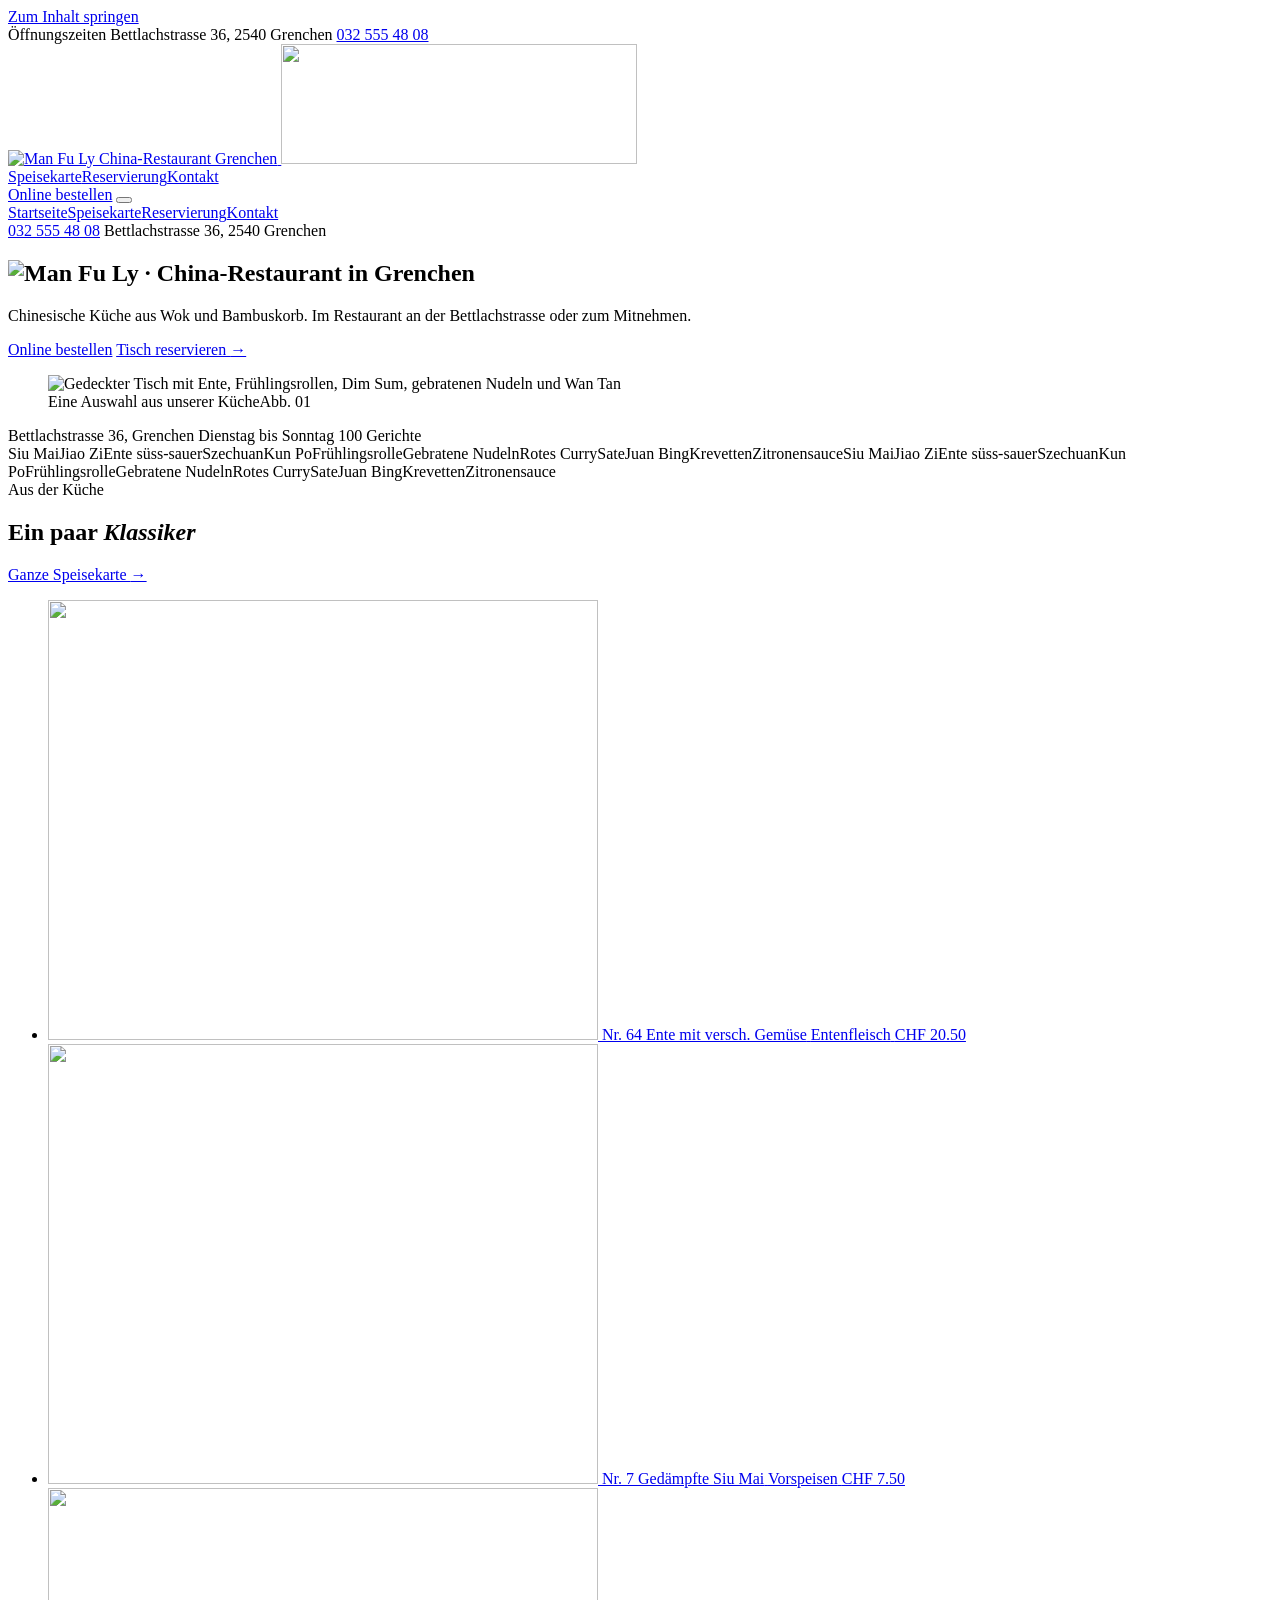
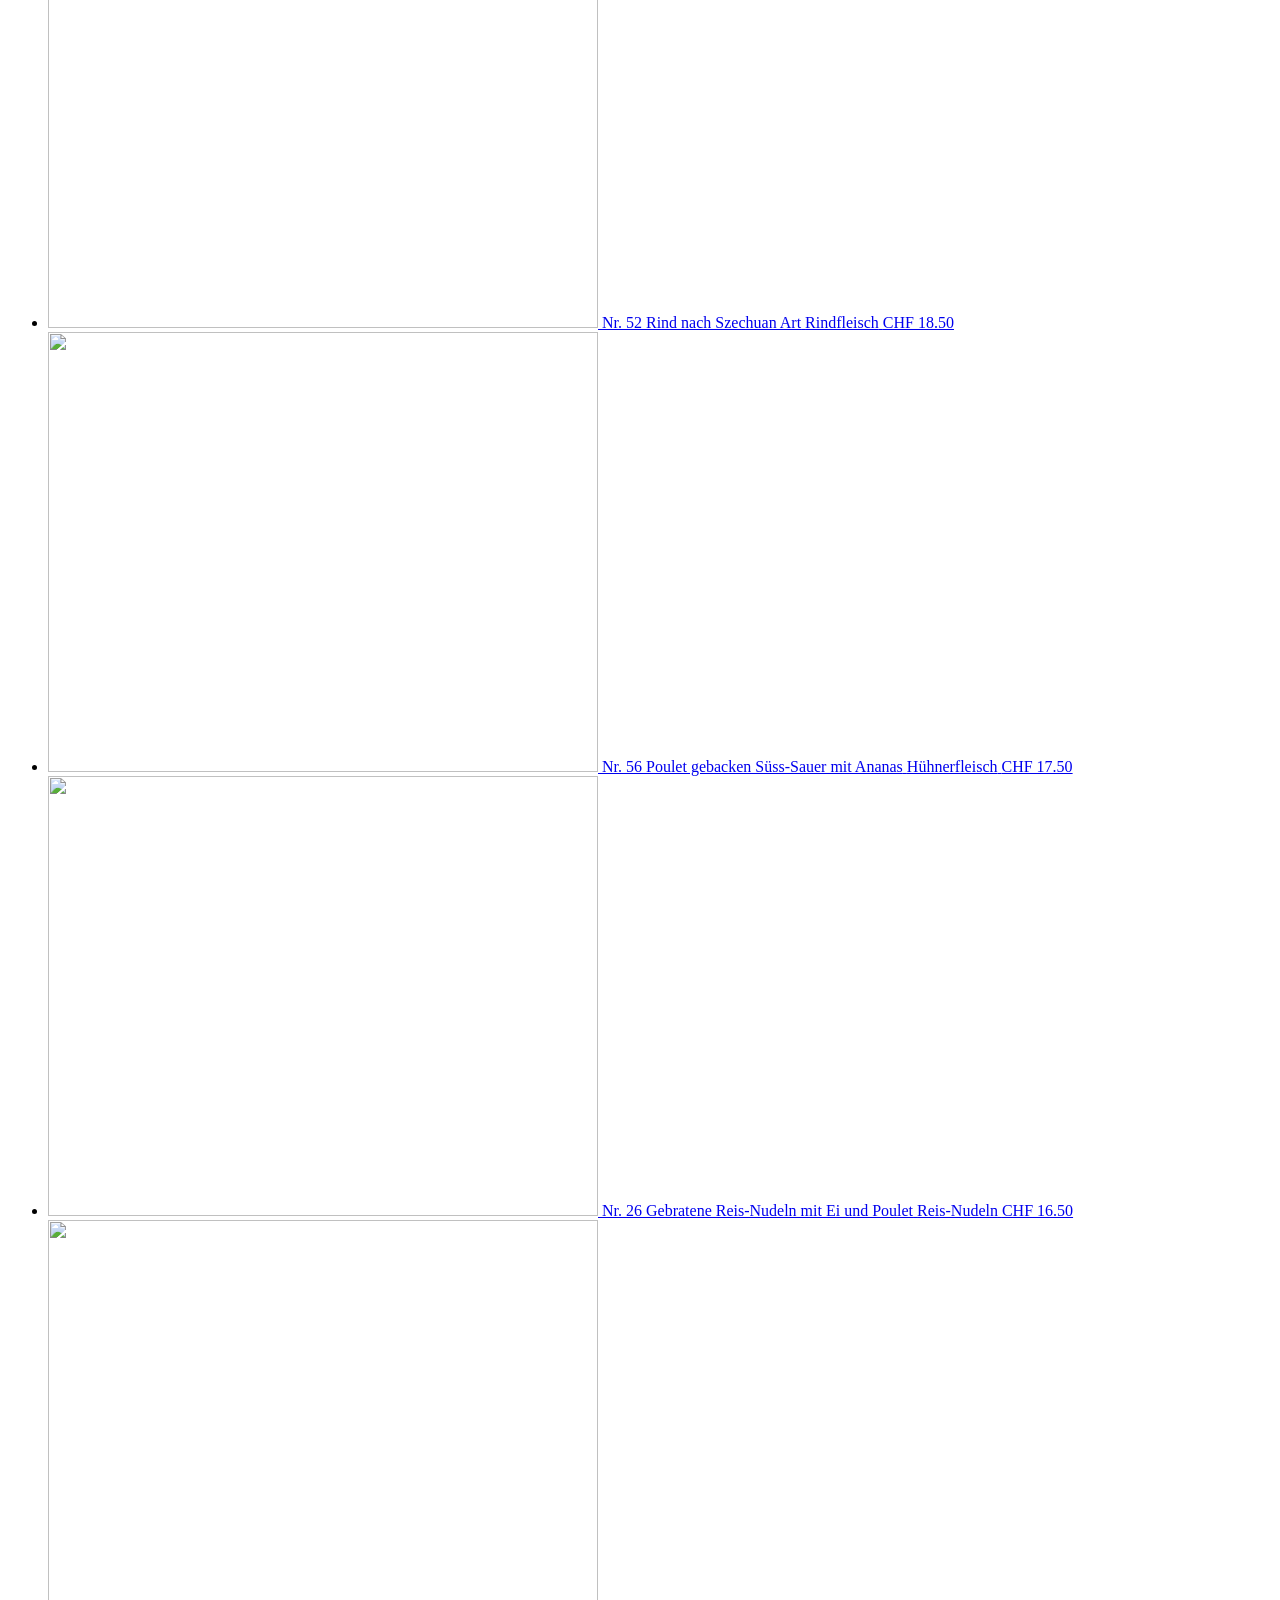
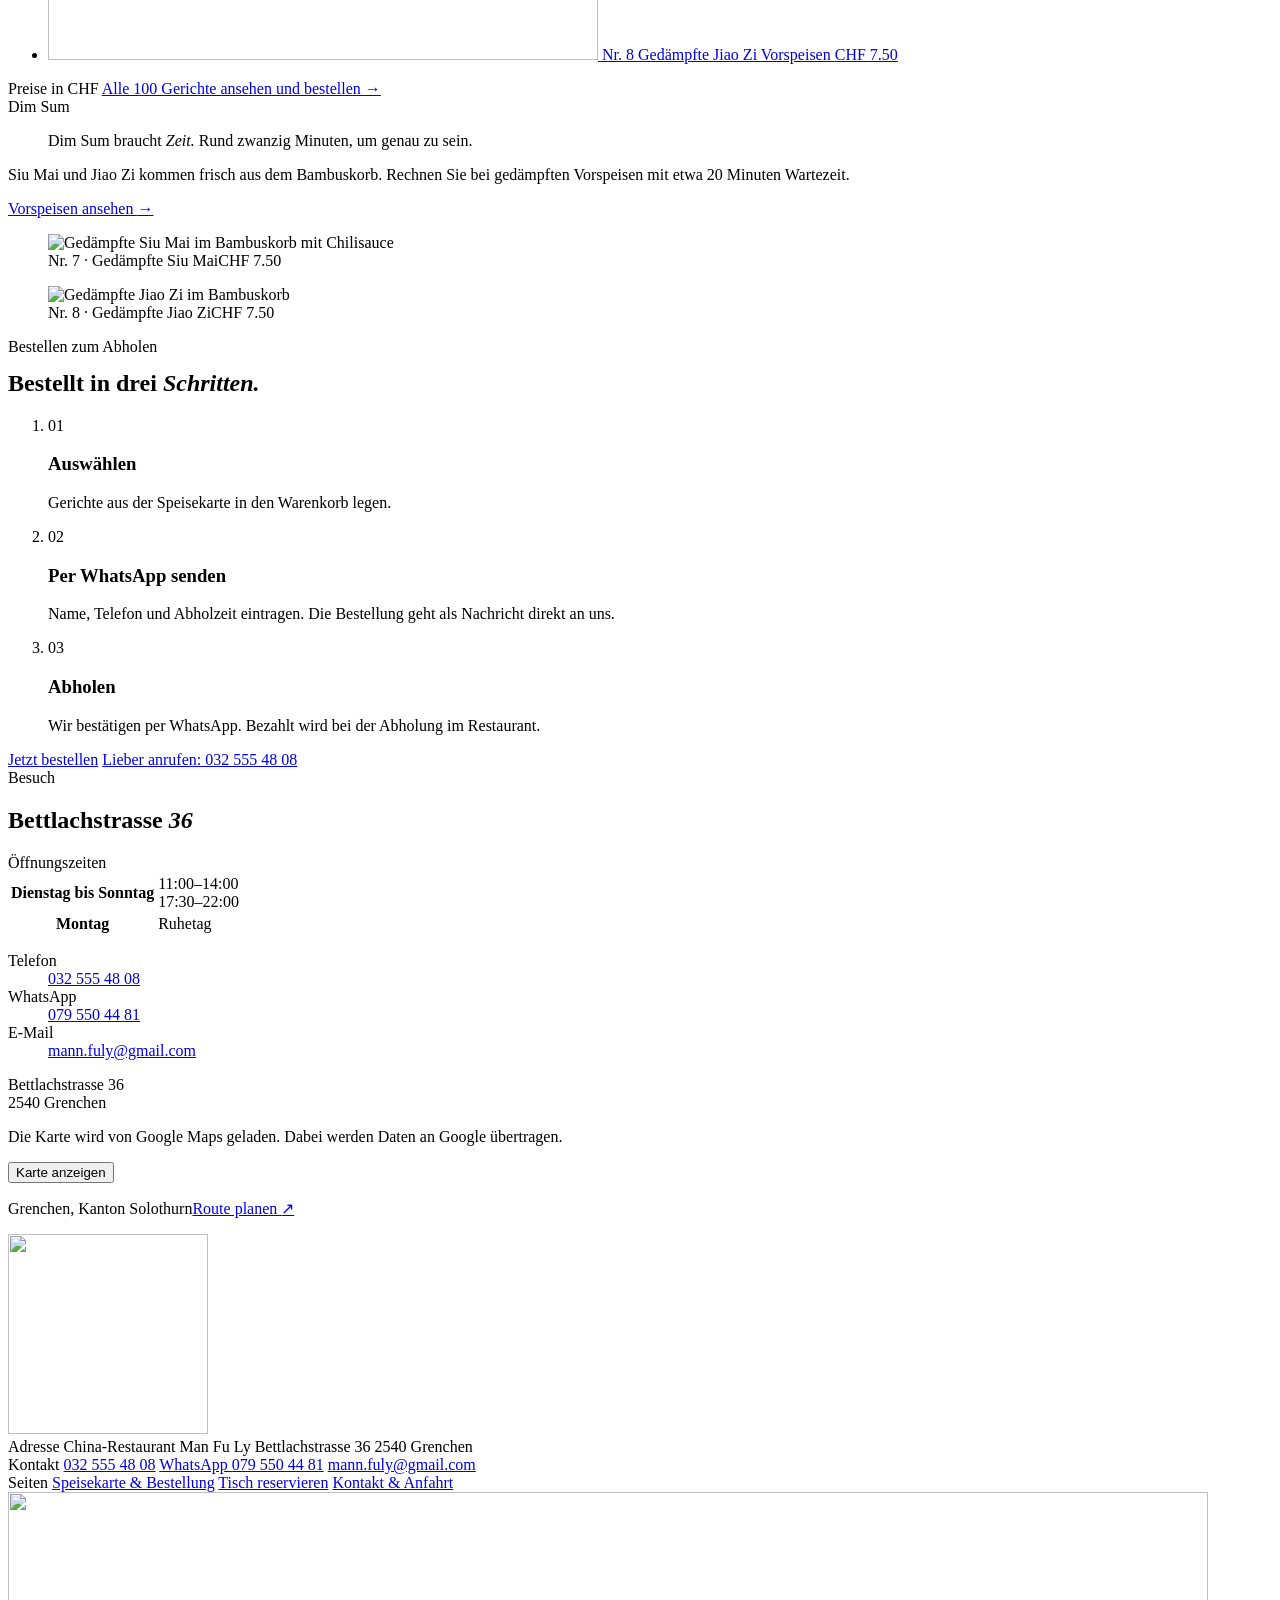
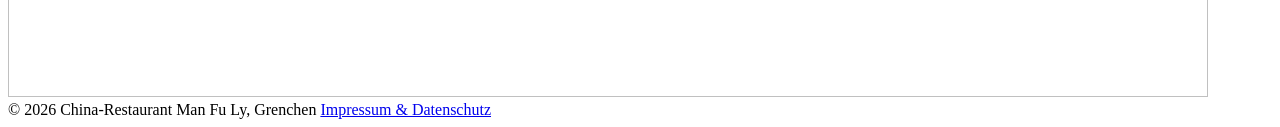
==== site/index.html @ 552e0486 "Redesign manfuly.ch from scratch with WhatsApp ordering Replaces the Hostinger mirror with a hand-bu" ====
<!doctype html>
<html lang="de-CH">
<head>
<meta charset="utf-8">
<meta name="viewport" content="width=device-width, initial-scale=1, viewport-fit=cover">
<title>Man Fu Ly · China-Restaurant in Grenchen</title>
<meta name="description" content="Chinesische Küche aus Wok und Bambuskorb an der Bettlachstrasse 36 in Grenchen. Speisekarte mit 100 Gerichten, online bestellen per WhatsApp und Tisch reservieren.">
<link rel="canonical" href="https://www.manfuly.ch/">
<meta name="theme-color" content="#f5efe4">
<meta property="og:type" content="restaurant">
<meta property="og:site_name" content="Man Fu Ly">
<meta property="og:title" content="Man Fu Ly · China-Restaurant in Grenchen">
<meta property="og:description" content="Chinesische Küche aus Wok und Bambuskorb an der Bettlachstrasse 36 in Grenchen. Speisekarte mit 100 Gerichten, online bestellen per WhatsApp und Tisch reservieren.">
<meta property="og:url" content="https://www.manfuly.ch/">
<meta property="og:image" content="https://www.manfuly.ch/assets/img/og.jpg">
<meta property="og:image:width" content="1200">
<meta property="og:image:height" content="630">
<meta property="og:locale" content="de_CH">
<meta name="twitter:card" content="summary_large_image">
<link rel="icon" href="/favicon.svg" type="image/svg+xml">
<link rel="icon" href="/favicon-32.png" sizes="32x32" type="image/png">
<link rel="apple-touch-icon" href="/apple-touch-icon.png">
<link rel="preload" href="/assets/fonts/fraunces.woff2" as="font" type="font/woff2" crossorigin>
<link rel="preload" href="/assets/fonts/instrument-sans.woff2" as="font" type="font/woff2" crossorigin>
<link rel="stylesheet" href="/assets/css/main.css?v=1">
<script type="application/ld+json">{"@context": "https://schema.org", "@type": "Restaurant", "name": "China-Restaurant Man Fu Ly", "url": "https://www.manfuly.ch/", "image": "https://www.manfuly.ch/assets/img/og.jpg", "logo": "https://www.manfuly.ch/assets/brand/seal.svg", "telephone": "+41325554808", "email": "mann.fuly@gmail.com", "servesCuisine": ["Chinesisch", "Kantonesisch"], "priceRange": "CHF 15–25", "address": {"@type": "PostalAddress", "streetAddress": "Bettlachstrasse 36", "postalCode": "2540", "addressLocality": "Grenchen", "addressRegion": "SO", "addressCountry": "CH"}, "openingHoursSpecification": [{"@type": "OpeningHoursSpecification", "dayOfWeek": ["Tuesday", "Wednesday", "Thursday", "Friday", "Saturday", "Sunday"], "opens": "11:00", "closes": "14:00"}, {"@type": "OpeningHoursSpecification", "dayOfWeek": ["Tuesday", "Wednesday", "Thursday", "Friday", "Saturday", "Sunday"], "opens": "17:30", "closes": "22:00"}], "hasMenu": "https://www.manfuly.ch/speisekarte/", "acceptsReservations": "True"}</script>
</head>
<body>
<a class="skip" href="#main">Zum Inhalt springen</a>
<div class="strip">
  <div class="wrap strip__inner">
    <span class="status" data-status>Öffnungszeiten</span>
    <span class="strip__addr">Bettlachstrasse 36, 2540 Grenchen</span>
    <a href="tel:+41325554808" class="num">032 555 48 08</a>
  </div>
</div>
<header class="header">
  <div class="wrap header__inner">
    <a class="brand" href="/" aria-label="Man Fu Ly, zur Startseite">
      <img src="/assets/brand/logo.svg" alt="Man Fu Ly China-Restaurant Grenchen" width="356" height="120">
      <img class="brand__inv" src="/assets/brand/logo-invers.svg" alt="" width="356" height="120">
    </a>
    <nav class="nav" aria-label="Hauptnavigation"><a href="/speisekarte/">Speisekarte</a><a href="/reservierung/">Reservierung</a><a href="/kontakt/">Kontakt</a></nav>
    <a class="btn header__cta" href="/speisekarte/">Online bestellen</a>
    <button class="menu-btn" type="button" aria-expanded="false" aria-controls="overlay" aria-label="Menü öffnen"><span></span><span></span></button>
  </div>
</header>
<div class="overlay" id="overlay" aria-hidden="true">
  <nav aria-label="Mobile Navigation"><a href="/">Startseite</a><a href="/speisekarte/">Speisekarte</a><a href="/reservierung/">Reservierung</a><a href="/kontakt/">Kontakt</a></nav>
  <div class="overlay__foot">
    <span class="status" data-status></span>
    <a href="tel:+41325554808">032 555 48 08</a>
    <span>Bettlachstrasse 36, 2540 Grenchen</span>
  </div>
</div>
<main id="main">
<section class="hero wrap" aria-label="Willkommen">
  <h1 class="hero__word"><img src="/assets/brand/wordmark.svg" alt="Man Fu Ly" width="1200" height="205"><span class="sr-only"> · China-Restaurant in Grenchen</span></h1>
  <div class="grid hero__row">
    <div class="hero__text">
      <p class="lead">Chinesische Küche aus Wok und Bambuskorb. Im Restaurant an der Bettlachstrasse oder zum Mitnehmen.</p>
      <div class="hero__actions">
        <a class="btn" href="/speisekarte/">Online bestellen</a>
        <a class="link" href="/reservierung/">Tisch reservieren <span class="arrow" aria-hidden="true">→</span></a>
      </div>
    </div>
    <figure class="hero__media">
      <img src="/assets/img/hero.jpg" alt="Gedeckter Tisch mit Ente, Frühlingsrollen, Dim Sum, gebratenen Nudeln und Wan Tan" width="1920" height="1536" fetchpriority="high">
      <figcaption class="caption"><span>Eine Auswahl aus unserer Küche</span><span class="num">Abb. 01</span></figcaption>
    </figure>
    <div class="hero__meta meta">
      <span>Bettlachstrasse 36, Grenchen</span>
      <span class="status" data-status></span>
      <span>Dienstag bis Sonntag</span>
      <span>100 Gerichte</span>
    </div>
  </div>
</section>

<div class="marquee" aria-hidden="true"><div class="marquee__track"><span>Siu Mai</span><span>Jiao Zi</span><span>Ente süss-sauer</span><span>Szechuan</span><span>Kun Po</span><span>Frühlingsrolle</span><span>Gebratene Nudeln</span><span>Rotes Curry</span><span>Sate</span><span>Juan Bing</span><span>Krevetten</span><span>Zitronensauce</span><span>Siu Mai</span><span>Jiao Zi</span><span>Ente süss-sauer</span><span>Szechuan</span><span>Kun Po</span><span>Frühlingsrolle</span><span>Gebratene Nudeln</span><span>Rotes Curry</span><span>Sate</span><span>Juan Bing</span><span>Krevetten</span><span>Zitronensauce</span></div></div>

<section class="section wrap" aria-labelledby="klassiker">
  <div class="grid section__head reveal">
    <span class="meta">Aus der Küche</span>
    <h2 class="h2" id="klassiker">Ein paar <em>Klassiker</em></h2>
    <div class="section__aside"><a class="link" href="/speisekarte/">Ganze Speisekarte <span class="arrow" aria-hidden="true">→</span></a></div>
  </div>
  <ul class="index reveal" data-index>
    <li class="index__row"><a href="/speisekarte/#g-64" data-img="/assets/img/menu/ente-gemuese.jpg">
  <img class="index__thumb" src="/assets/img/menu/ente-gemuese.jpg" alt="" width="550" height="440" loading="lazy">
  <span class="index__nr num">Nr. 64</span>
  <span class="index__name">Ente mit versch. Gemüse</span>
  <span class="index__cat">Entenfleisch</span>
  <span class="index__price num">CHF 20.50</span>
</a></li><li class="index__row"><a href="/speisekarte/#g-7" data-img="/assets/img/menu/siu-mai.jpg">
  <img class="index__thumb" src="/assets/img/menu/siu-mai.jpg" alt="" width="550" height="440" loading="lazy">
  <span class="index__nr num">Nr. 7</span>
  <span class="index__name">Gedämpfte Siu Mai</span>
  <span class="index__cat">Vorspeisen</span>
  <span class="index__price num">CHF 7.50</span>
</a></li><li class="index__row"><a href="/speisekarte/#g-52" data-img="/assets/img/menu/rind-szechuan.jpg">
  <img class="index__thumb" src="/assets/img/menu/rind-szechuan.jpg" alt="" width="550" height="440" loading="lazy">
  <span class="index__nr num">Nr. 52</span>
  <span class="index__name">Rind nach Szechuan Art</span>
  <span class="index__cat">Rindfleisch</span>
  <span class="index__price num">CHF 18.50</span>
</a></li><li class="index__row"><a href="/speisekarte/#g-56" data-img="/assets/img/menu/poulet-suess-sauer.jpg">
  <img class="index__thumb" src="/assets/img/menu/poulet-suess-sauer.jpg" alt="" width="550" height="440" loading="lazy">
  <span class="index__nr num">Nr. 56</span>
  <span class="index__name">Poulet gebacken Süss-Sauer mit Ananas</span>
  <span class="index__cat">Hühnerfleisch</span>
  <span class="index__price num">CHF 17.50</span>
</a></li><li class="index__row"><a href="/speisekarte/#g-26" data-img="/assets/img/menu/reisnudeln-poulet.jpg">
  <img class="index__thumb" src="/assets/img/menu/reisnudeln-poulet.jpg" alt="" width="550" height="440" loading="lazy">
  <span class="index__nr num">Nr. 26</span>
  <span class="index__name">Gebratene Reis-Nudeln mit Ei und Poulet</span>
  <span class="index__cat">Reis-Nudeln</span>
  <span class="index__price num">CHF 16.50</span>
</a></li><li class="index__row"><a href="/speisekarte/#g-8" data-img="/assets/img/menu/jiao-zi.jpg">
  <img class="index__thumb" src="/assets/img/menu/jiao-zi.jpg" alt="" width="550" height="440" loading="lazy">
  <span class="index__nr num">Nr. 8</span>
  <span class="index__name">Gedämpfte Jiao Zi</span>
  <span class="index__cat">Vorspeisen</span>
  <span class="index__price num">CHF 7.50</span>
</a></li>
  </ul>
  <div class="index-more">
    <span class="meta">Preise in CHF</span>
    <a class="link" href="/speisekarte/">Alle 100 Gerichte ansehen und bestellen <span class="arrow" aria-hidden="true">→</span></a>
  </div>
</section>

<section class="section wrap" aria-labelledby="dimsum">
  <div class="grid split">
    <div class="split__quote reveal">
      <span class="meta" id="dimsum">Dim Sum</span>
      <blockquote><p style="margin:14px 0 0">Dim Sum braucht <em>Zeit.</em> Rund zwanzig Minuten, um genau zu sein.</p></blockquote>
      <p class="lead">Siu Mai und Jiao Zi kommen frisch aus dem Bambuskorb. Rechnen Sie bei gedämpften Vorspeisen mit etwa 20 Minuten Wartezeit.</p>
      <p><a class="link" href="/speisekarte/#k-vorspeisen">Vorspeisen ansehen <span class="arrow" aria-hidden="true">→</span></a></p>
    </div>
    <div class="split__media">
      <figure class="reveal">
        <img src="/assets/img/menu/siu-mai.jpg" alt="Gedämpfte Siu Mai im Bambuskorb mit Chilisauce" width="550" height="440" loading="lazy">
        <figcaption class="caption"><span>Nr. 7 · Gedämpfte Siu Mai</span><span class="num">CHF 7.50</span></figcaption>
      </figure>
      <figure class="reveal">
        <img src="/assets/img/menu/jiao-zi.jpg" alt="Gedämpfte Jiao Zi im Bambuskorb" width="550" height="440" loading="lazy">
        <figcaption class="caption"><span>Nr. 8 · Gedämpfte Jiao Zi</span><span class="num">CHF 7.50</span></figcaption>
      </figure>
    </div>
  </div>
</section>

<section class="dark" aria-labelledby="bestellen">
  <div class="wrap">
    <span class="meta">Bestellen zum Abholen</span>
    <h2 class="h2" id="bestellen" style="margin-top:14px">Bestellt in drei <em>Schritten.</em></h2>
    <ol class="steps">
      <li class="reveal"><span class="steps__nr num">01</span><h3>Auswählen</h3><p>Gerichte aus der Speisekarte in den Warenkorb legen.</p></li>
      <li class="reveal"><span class="steps__nr num">02</span><h3>Per WhatsApp senden</h3><p>Name, Telefon und Abholzeit eintragen. Die Bestellung geht als Nachricht direkt an uns.</p></li>
      <li class="reveal"><span class="steps__nr num">03</span><h3>Abholen</h3><p>Wir bestätigen per WhatsApp. Bezahlt wird bei der Abholung im Restaurant.</p></li>
    </ol>
    <div class="hero__actions">
      <a class="btn" href="/speisekarte/">Jetzt bestellen</a>
      <a class="btn btn--ghost" href="tel:+41325554808">Lieber anrufen: 032 555 48 08</a>
    </div>
  </div>
</section>

<section class="section wrap" aria-labelledby="besuch">
  <div class="grid section__head reveal">
    <span class="meta">Besuch</span>
    <h2 class="h2" id="besuch">Bettlachstrasse <em>36</em></h2>
  </div>
  <div class="grid visit">
    <div class="visit__info reveal">
      <span class="meta">Öffnungszeiten</span>
      <table class="hours" data-hours><tbody><tr><th>Dienstag bis Sonntag</th><td>11:00–14:00<br>17:30–22:00</td></tr><tr><th>Montag</th><td>Ruhetag</td></tr></tbody></table>
      <dl class="contact-list">
        <div><dt class="meta">Telefon</dt><dd><a href="tel:+41325554808" class="num">032 555 48 08</a></dd></div>
        <div><dt class="meta">WhatsApp</dt><dd><a href="https://wa.me/41795504481" class="num">079 550 44 81</a></dd></div>
        <div><dt class="meta">E-Mail</dt><dd><a href="mailto:mann.fuly@gmail.com">mann.fuly@gmail.com</a></dd></div>
      </dl>
    </div>
    <div class="visit__map reveal">
      <div class="map" data-map>
        <div class="map__consent">
          <span class="map__pin">Bettlachstrasse 36<br>2540 Grenchen</span>
          <p>Die Karte wird von Google Maps geladen. Dabei werden Daten an Google übertragen.</p>
          <button class="btn btn--ink" type="button">Karte anzeigen</button>
        </div>
      </div>
      <p class="caption"><span>Grenchen, Kanton Solothurn</span><a class="link" href="https://www.google.com/maps/dir/?api=1&destination=China+Restaurant+Man+Fu+Ly+Bettlachstrasse+36+2540+Grenchen" target="_blank" rel="noopener">Route planen <span class="arrow" aria-hidden="true">↗</span></a></p>
    </div>
  </div>
</section>
</main>
<footer class="footer">
  <div class="wrap">
    <div class="grid footer__top">
      <div class="footer__seal"><img src="/assets/brand/seal.svg" alt="" width="200" height="200"></div>
      <div class="footer__col">
        <span class="meta">Adresse</span>
        <span>China-Restaurant Man Fu Ly</span>
        <span>Bettlachstrasse 36</span>
        <span>2540 Grenchen</span>
      </div>
      <div class="footer__col">
        <span class="meta">Kontakt</span>
        <a href="tel:+41325554808">032 555 48 08</a>
        <a href="https://wa.me/41795504481">WhatsApp 079 550 44 81</a>
        <a href="mailto:mann.fuly@gmail.com">mann.fuly@gmail.com</a>
      </div>
      <div class="footer__col">
        <span class="meta">Seiten</span>
        <a href="/speisekarte/">Speisekarte &amp; Bestellung</a>
        <a href="/reservierung/">Tisch reservieren</a>
        <a href="/kontakt/">Kontakt &amp; Anfahrt</a>
      </div>
    </div>
    <div class="footer__word"><img src="/assets/brand/wordmark.svg" alt="" width="1200" height="205" loading="lazy"></div>
    <div class="footer__base">
      <span>© <span data-year>2026</span> China-Restaurant Man Fu Ly, Grenchen</span>
      <span><a href="/impressum/">Impressum &amp; Datenschutz</a></span>
    </div>
  </div>
</footer>
<script src="/assets/js/main.js?v=1"></script>
</body>
</html>
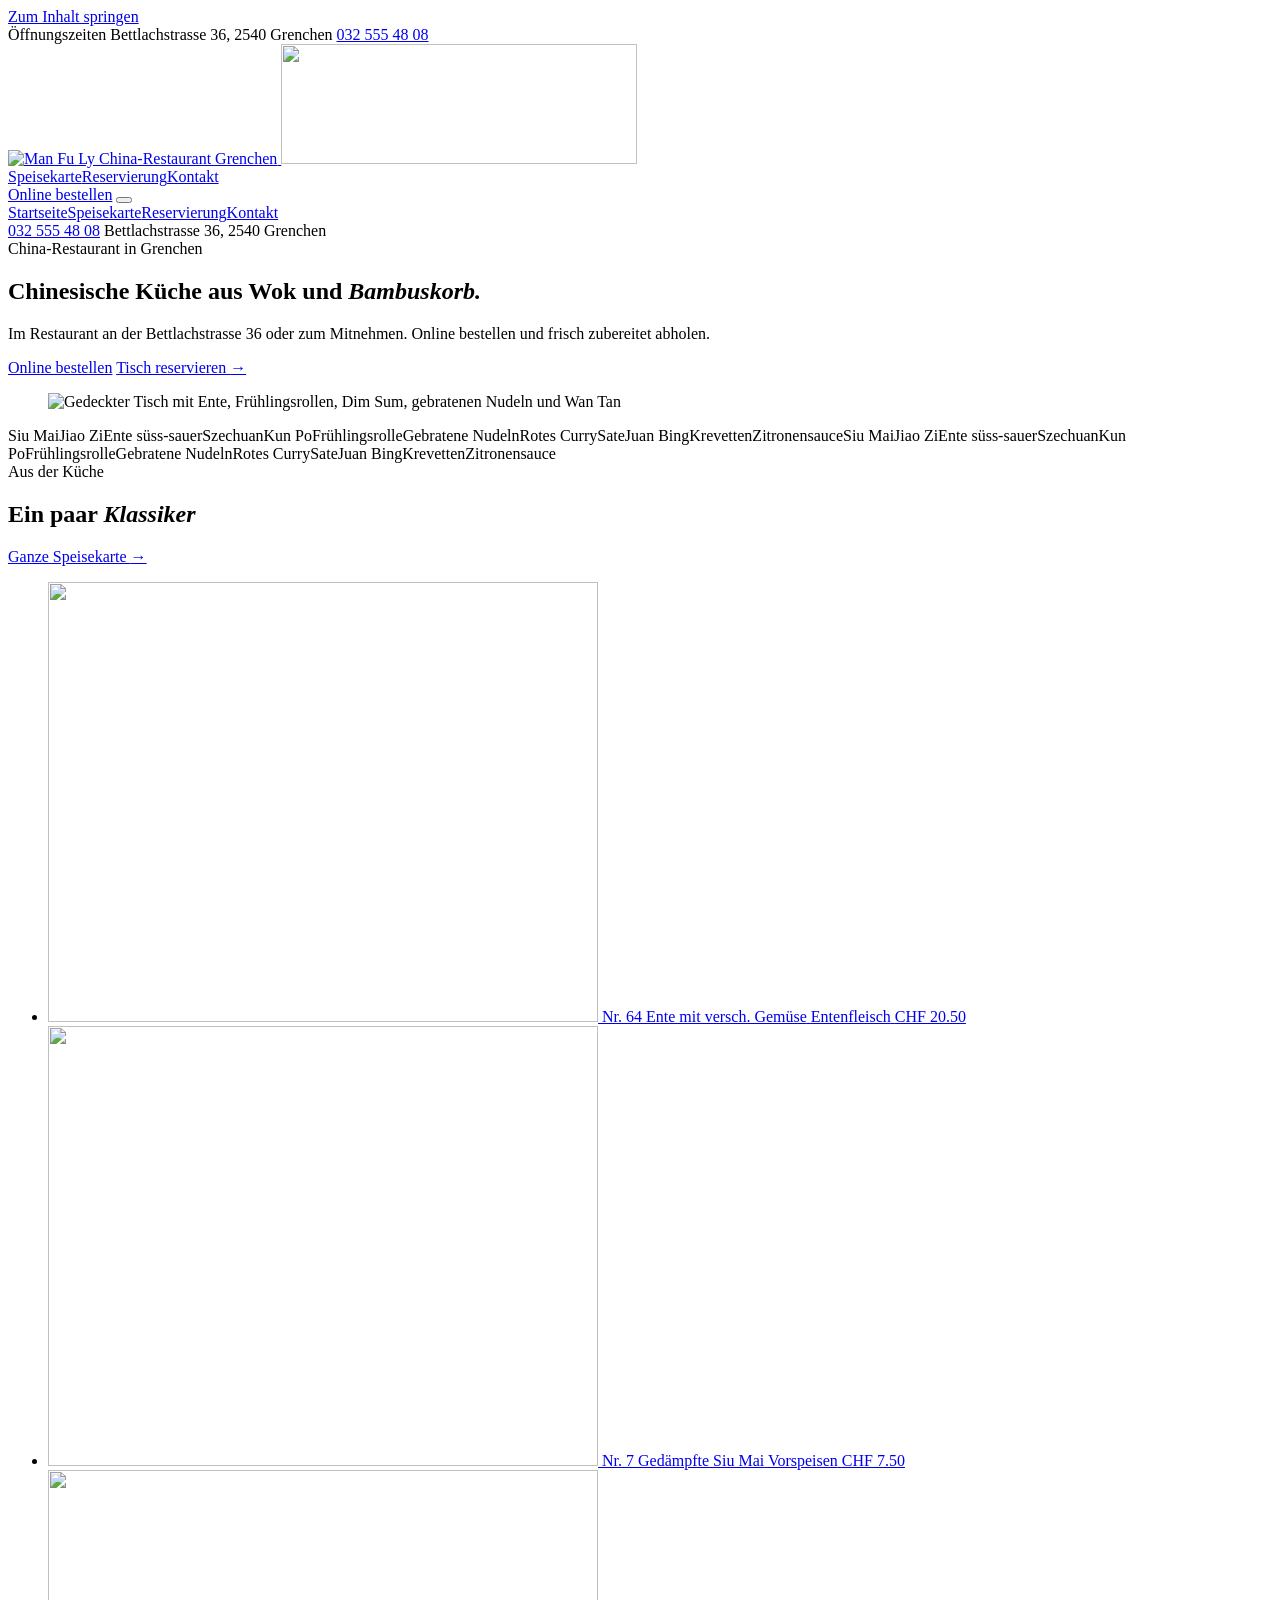
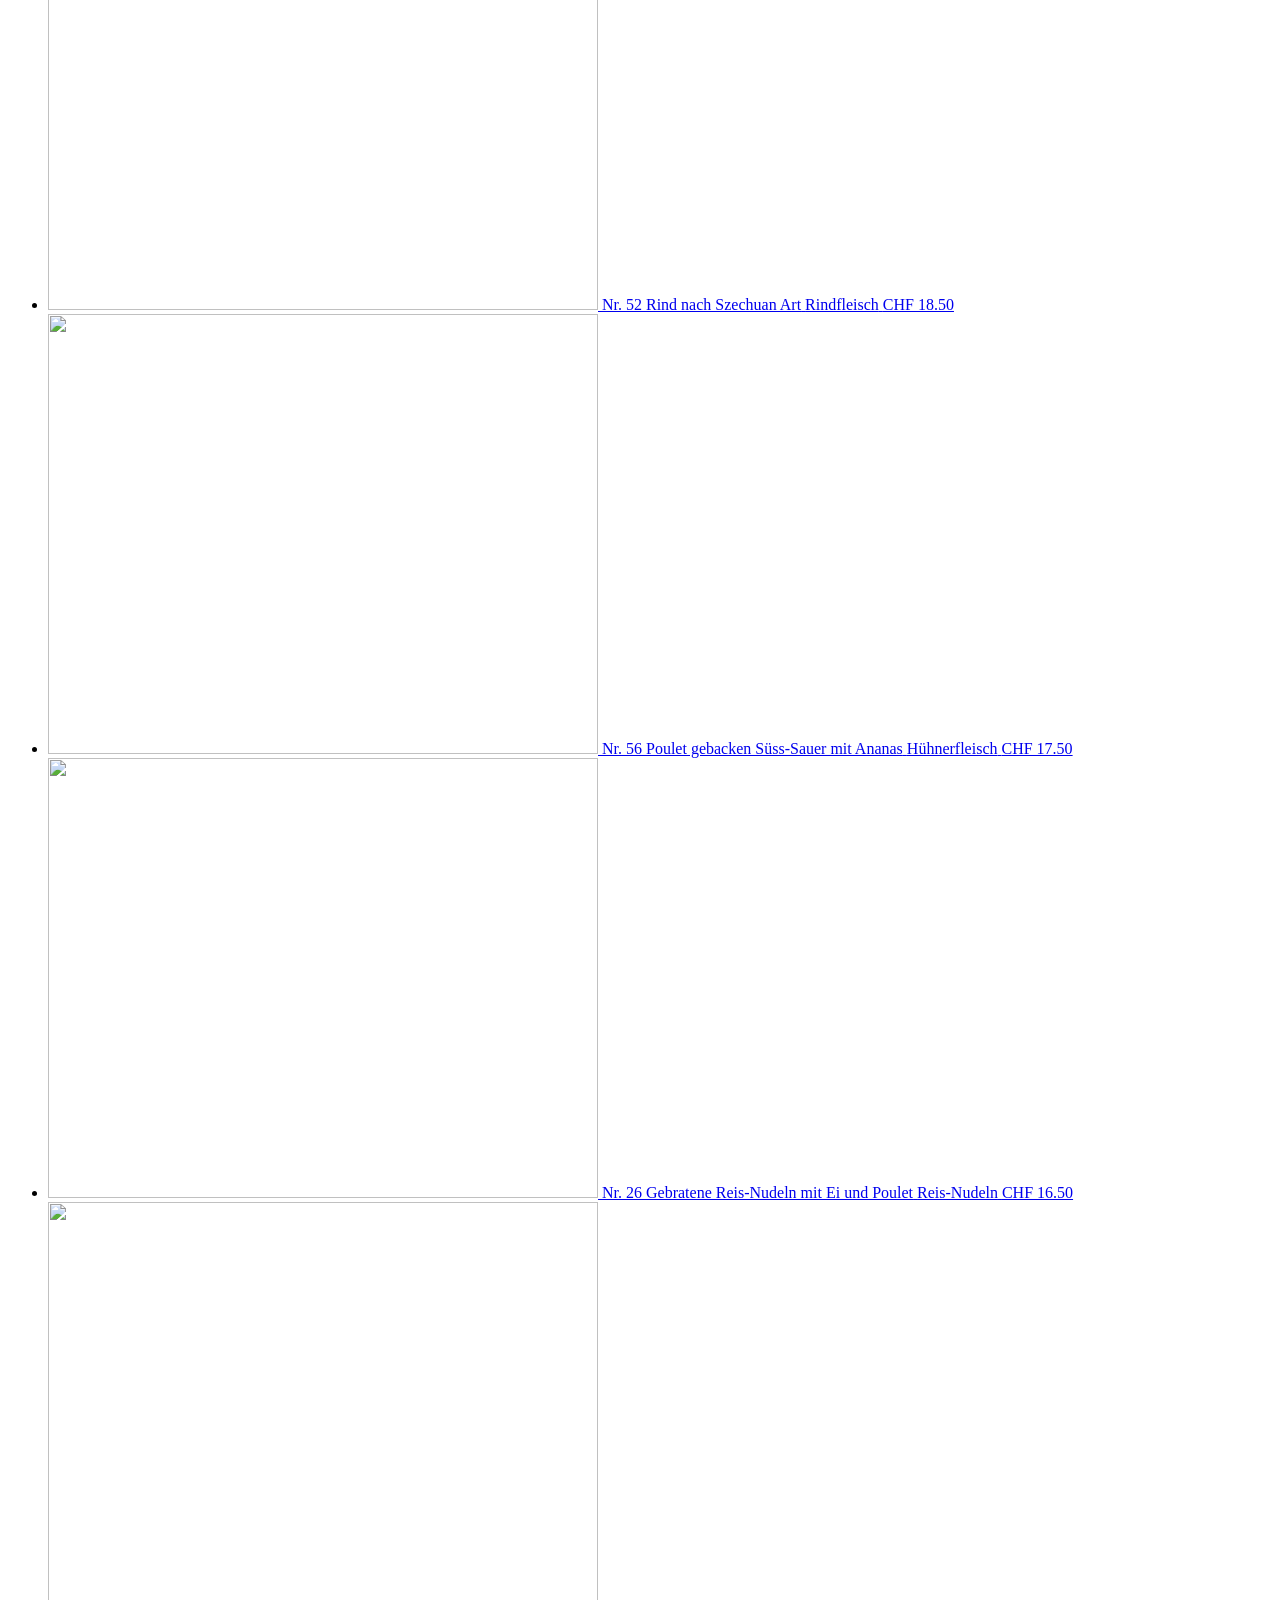
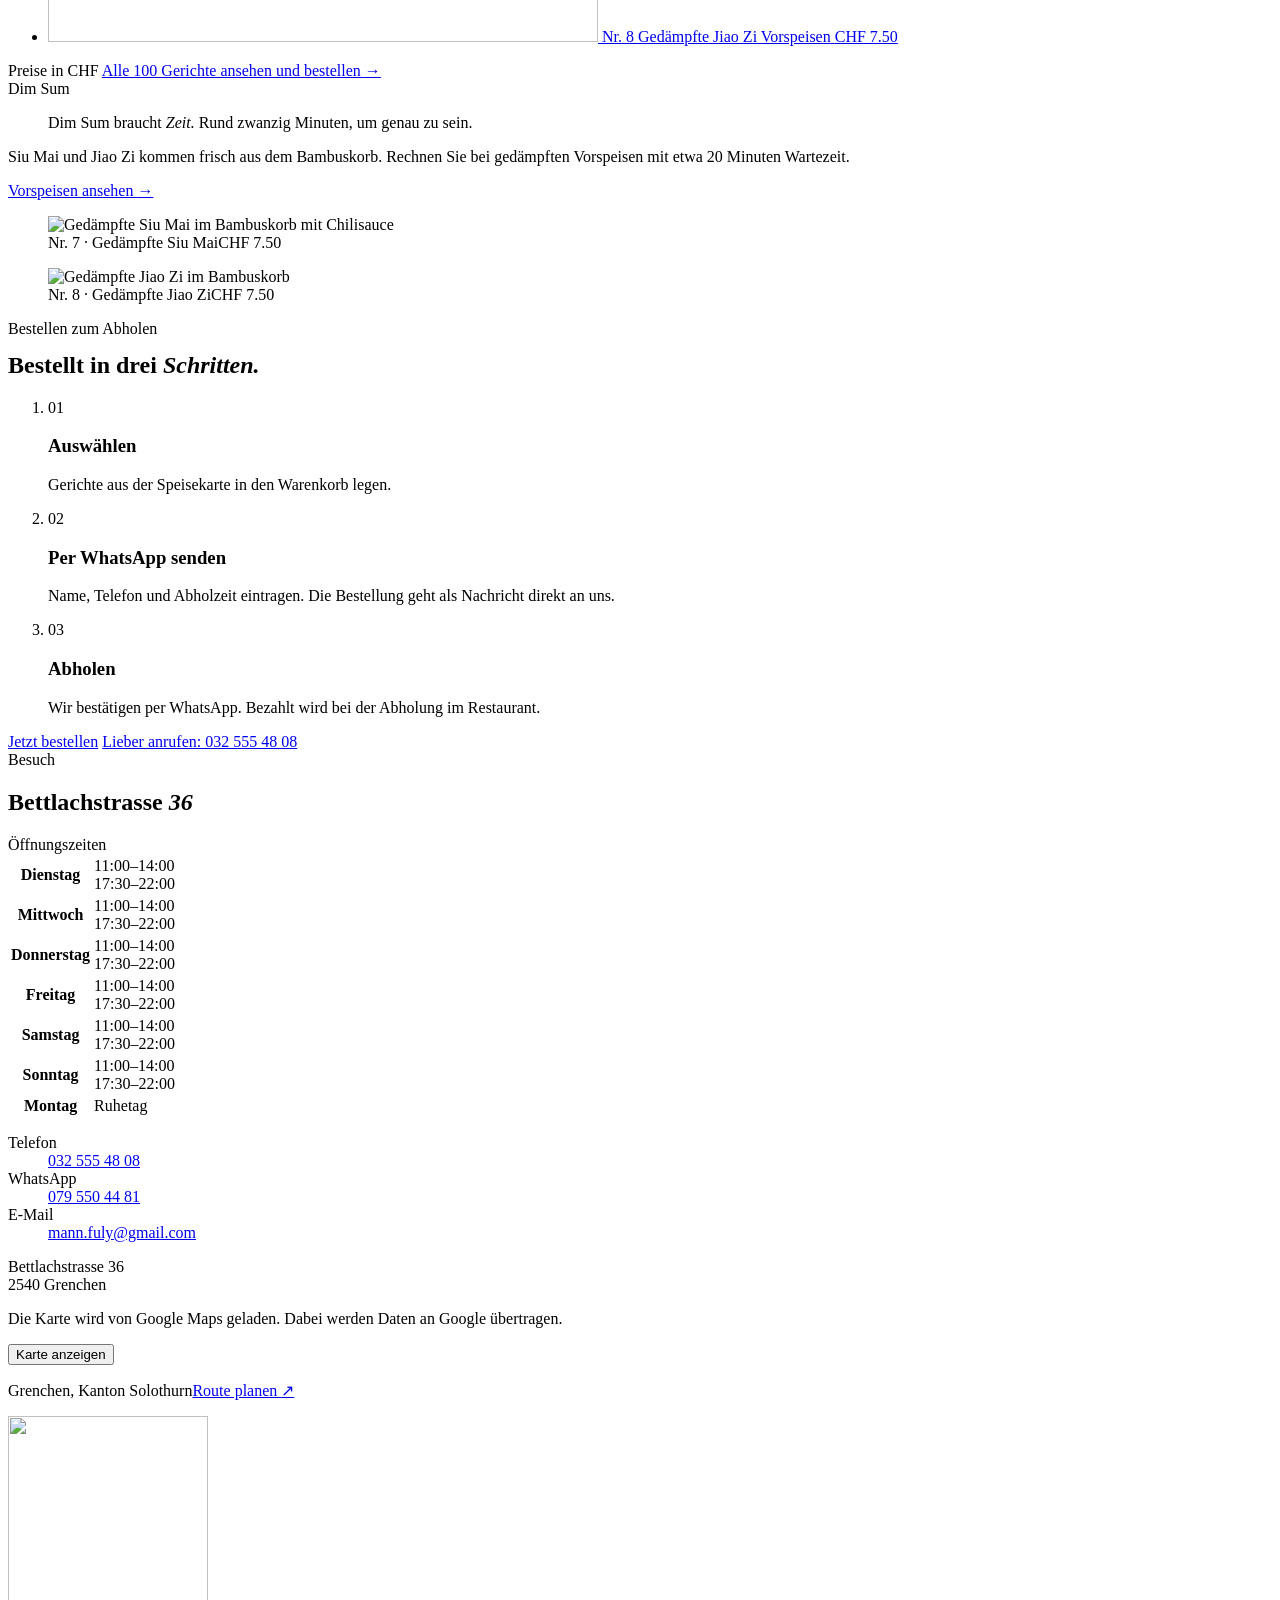
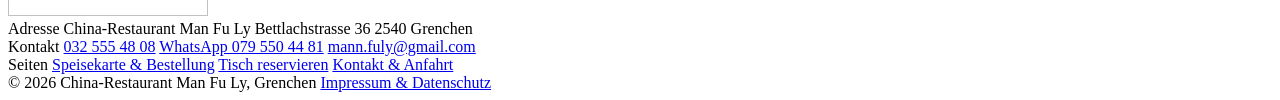
==== commit 4a6b7a3f: "Rework home hero and fix ordering, focus and date bugs - Home: drop the giant wordmark (name was sho" ====
--- a/site/index.html
+++ b/site/index.html
@@ -7,7 +7,7 @@
 <meta name="description" content="Chinesische Küche aus Wok und Bambuskorb an der Bettlachstrasse 36 in Grenchen. Speisekarte mit 100 Gerichten, online bestellen per WhatsApp und Tisch reservieren.">
 <link rel="canonical" href="https://www.manfuly.ch/">
 <meta name="theme-color" content="#f5efe4">
-<meta property="og:type" content="restaurant">
+<meta property="og:type" content="website">
 <meta property="og:site_name" content="Man Fu Ly">
 <meta property="og:title" content="Man Fu Ly · China-Restaurant in Grenchen">
 <meta property="og:description" content="Chinesische Küche aus Wok und Bambuskorb an der Bettlachstrasse 36 in Grenchen. Speisekarte mit 100 Gerichten, online bestellen per WhatsApp und Tisch reservieren.">
@@ -22,7 +22,7 @@
 <link rel="apple-touch-icon" href="/apple-touch-icon.png">
 <link rel="preload" href="/assets/fonts/fraunces.woff2" as="font" type="font/woff2" crossorigin>
 <link rel="preload" href="/assets/fonts/instrument-sans.woff2" as="font" type="font/woff2" crossorigin>
-<link rel="stylesheet" href="/assets/css/main.css?v=1">
+<link rel="stylesheet" href="/assets/css/main.css?v=2">
 <script type="application/ld+json">{"@context": "https://schema.org", "@type": "Restaurant", "name": "China-Restaurant Man Fu Ly", "url": "https://www.manfuly.ch/", "image": "https://www.manfuly.ch/assets/img/og.jpg", "logo": "https://www.manfuly.ch/assets/brand/seal.svg", "telephone": "+41325554808", "email": "mann.fuly@gmail.com", "servesCuisine": ["Chinesisch", "Kantonesisch"], "priceRange": "CHF 15–25", "address": {"@type": "PostalAddress", "streetAddress": "Bettlachstrasse 36", "postalCode": "2540", "addressLocality": "Grenchen", "addressRegion": "SO", "addressCountry": "CH"}, "openingHoursSpecification": [{"@type": "OpeningHoursSpecification", "dayOfWeek": ["Tuesday", "Wednesday", "Thursday", "Friday", "Saturday", "Sunday"], "opens": "11:00", "closes": "14:00"}, {"@type": "OpeningHoursSpecification", "dayOfWeek": ["Tuesday", "Wednesday", "Thursday", "Friday", "Saturday", "Sunday"], "opens": "17:30", "closes": "22:00"}], "hasMenu": "https://www.manfuly.ch/speisekarte/", "acceptsReservations": "True"}</script>
 </head>
 <body>
@@ -31,7 +31,7 @@
   <div class="wrap strip__inner">
     <span class="status" data-status>Öffnungszeiten</span>
     <span class="strip__addr">Bettlachstrasse 36, 2540 Grenchen</span>
-    <a href="tel:+41325554808" class="num">032 555 48 08</a>
+    <a href="tel:+41325554808" class="num strip__phone">032 555 48 08</a>
   </div>
 </div>
 <header class="header">
@@ -54,26 +54,20 @@
   </div>
 </div>
 <main id="main">
-<section class="hero wrap" aria-label="Willkommen">
-  <h1 class="hero__word"><img src="/assets/brand/wordmark.svg" alt="Man Fu Ly" width="1200" height="205"><span class="sr-only"> · China-Restaurant in Grenchen</span></h1>
+<section class="hero wrap" aria-labelledby="hero-title">
   <div class="grid hero__row">
     <div class="hero__text">
-      <p class="lead">Chinesische Küche aus Wok und Bambuskorb. Im Restaurant an der Bettlachstrasse oder zum Mitnehmen.</p>
+      <span class="meta">China-Restaurant in Grenchen</span>
+      <h1 class="hero__title" id="hero-title">Chinesische Küche aus Wok und <em>Bambuskorb.</em></h1>
+      <p class="lead">Im Restaurant an der Bettlachstrasse 36 oder zum Mitnehmen. Online bestellen und frisch zubereitet abholen.</p>
       <div class="hero__actions">
         <a class="btn" href="/speisekarte/">Online bestellen</a>
         <a class="link" href="/reservierung/">Tisch reservieren <span class="arrow" aria-hidden="true">→</span></a>
       </div>
     </div>
     <figure class="hero__media">
-      <img src="/assets/img/hero.jpg" alt="Gedeckter Tisch mit Ente, Frühlingsrollen, Dim Sum, gebratenen Nudeln und Wan Tan" width="1920" height="1536" fetchpriority="high">
-      <figcaption class="caption"><span>Eine Auswahl aus unserer Küche</span><span class="num">Abb. 01</span></figcaption>
+      <img src="/assets/img/hero-1200.jpg" srcset="/assets/img/hero-800.jpg 800w, /assets/img/hero-1200.jpg 1200w, /assets/img/hero.jpg 1920w" sizes="(min-width: 900px) 50vw, 100vw" alt="Gedeckter Tisch mit Ente, Frühlingsrollen, Dim Sum, gebratenen Nudeln und Wan Tan" width="1920" height="1536" fetchpriority="high">
     </figure>
-    <div class="hero__meta meta">
-      <span>Bettlachstrasse 36, Grenchen</span>
-      <span class="status" data-status></span>
-      <span>Dienstag bis Sonntag</span>
-      <span>100 Gerichte</span>
-    </div>
   </div>
 </section>
 
@@ -175,7 +169,7 @@
   <div class="grid visit">
     <div class="visit__info reveal">
       <span class="meta">Öffnungszeiten</span>
-      <table class="hours" data-hours><tbody><tr><th>Dienstag bis Sonntag</th><td>11:00–14:00<br>17:30–22:00</td></tr><tr><th>Montag</th><td>Ruhetag</td></tr></tbody></table>
+      <table class="hours" data-hours><tbody><tr><th scope="row">Dienstag</th><td>11:00–14:00<br>17:30–22:00</td></tr><tr><th scope="row">Mittwoch</th><td>11:00–14:00<br>17:30–22:00</td></tr><tr><th scope="row">Donnerstag</th><td>11:00–14:00<br>17:30–22:00</td></tr><tr><th scope="row">Freitag</th><td>11:00–14:00<br>17:30–22:00</td></tr><tr><th scope="row">Samstag</th><td>11:00–14:00<br>17:30–22:00</td></tr><tr><th scope="row">Sonntag</th><td>11:00–14:00<br>17:30–22:00</td></tr><tr><th scope="row">Montag</th><td><span class="closed">Ruhetag</span></td></tr></tbody></table>
       <dl class="contact-list">
         <div><dt class="meta">Telefon</dt><dd><a href="tel:+41325554808" class="num">032 555 48 08</a></dd></div>
         <div><dt class="meta">WhatsApp</dt><dd><a href="https://wa.me/41795504481" class="num">079 550 44 81</a></dd></div>
@@ -218,13 +212,12 @@
         <a href="/kontakt/">Kontakt &amp; Anfahrt</a>
       </div>
     </div>
-    <div class="footer__word"><img src="/assets/brand/wordmark.svg" alt="" width="1200" height="205" loading="lazy"></div>
     <div class="footer__base">
       <span>© <span data-year>2026</span> China-Restaurant Man Fu Ly, Grenchen</span>
       <span><a href="/impressum/">Impressum &amp; Datenschutz</a></span>
     </div>
   </div>
 </footer>
-<script src="/assets/js/main.js?v=1"></script>
+<script src="/assets/js/main.js?v=2"></script>
 </body>
 </html>
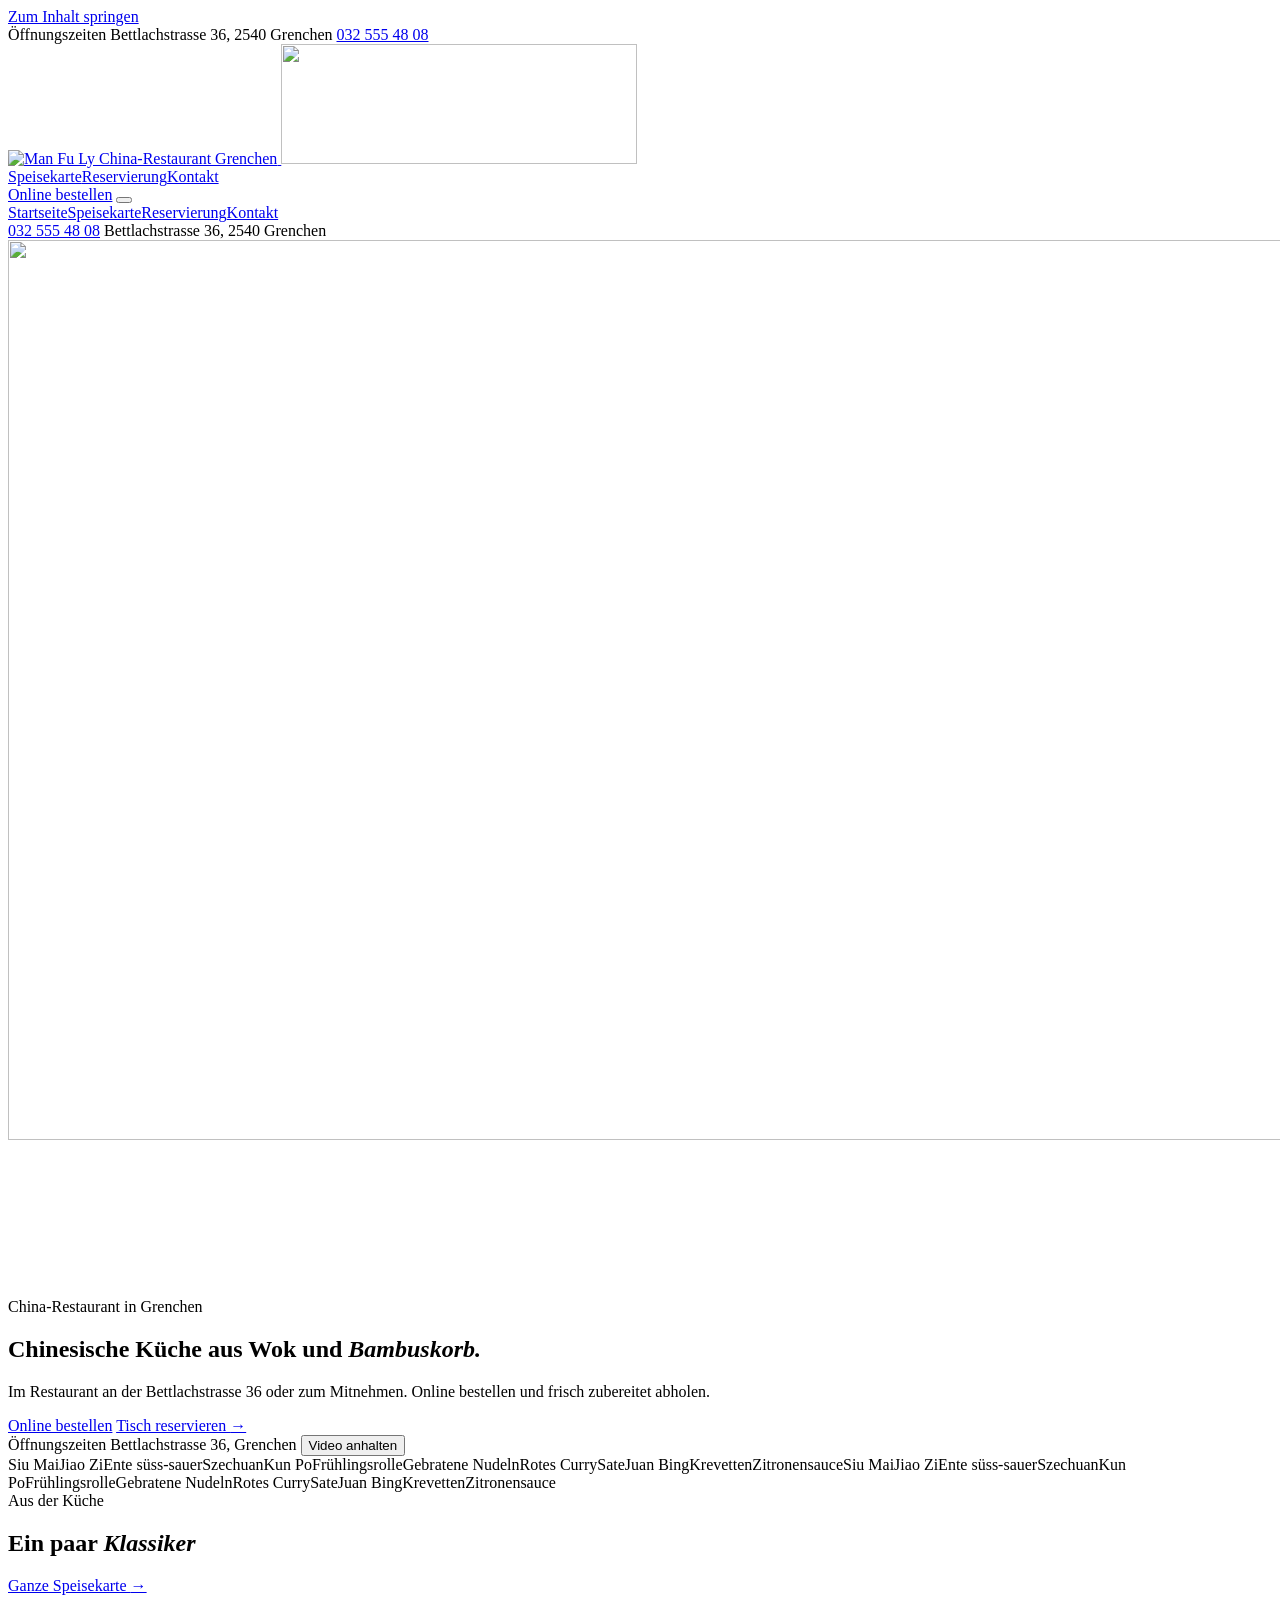
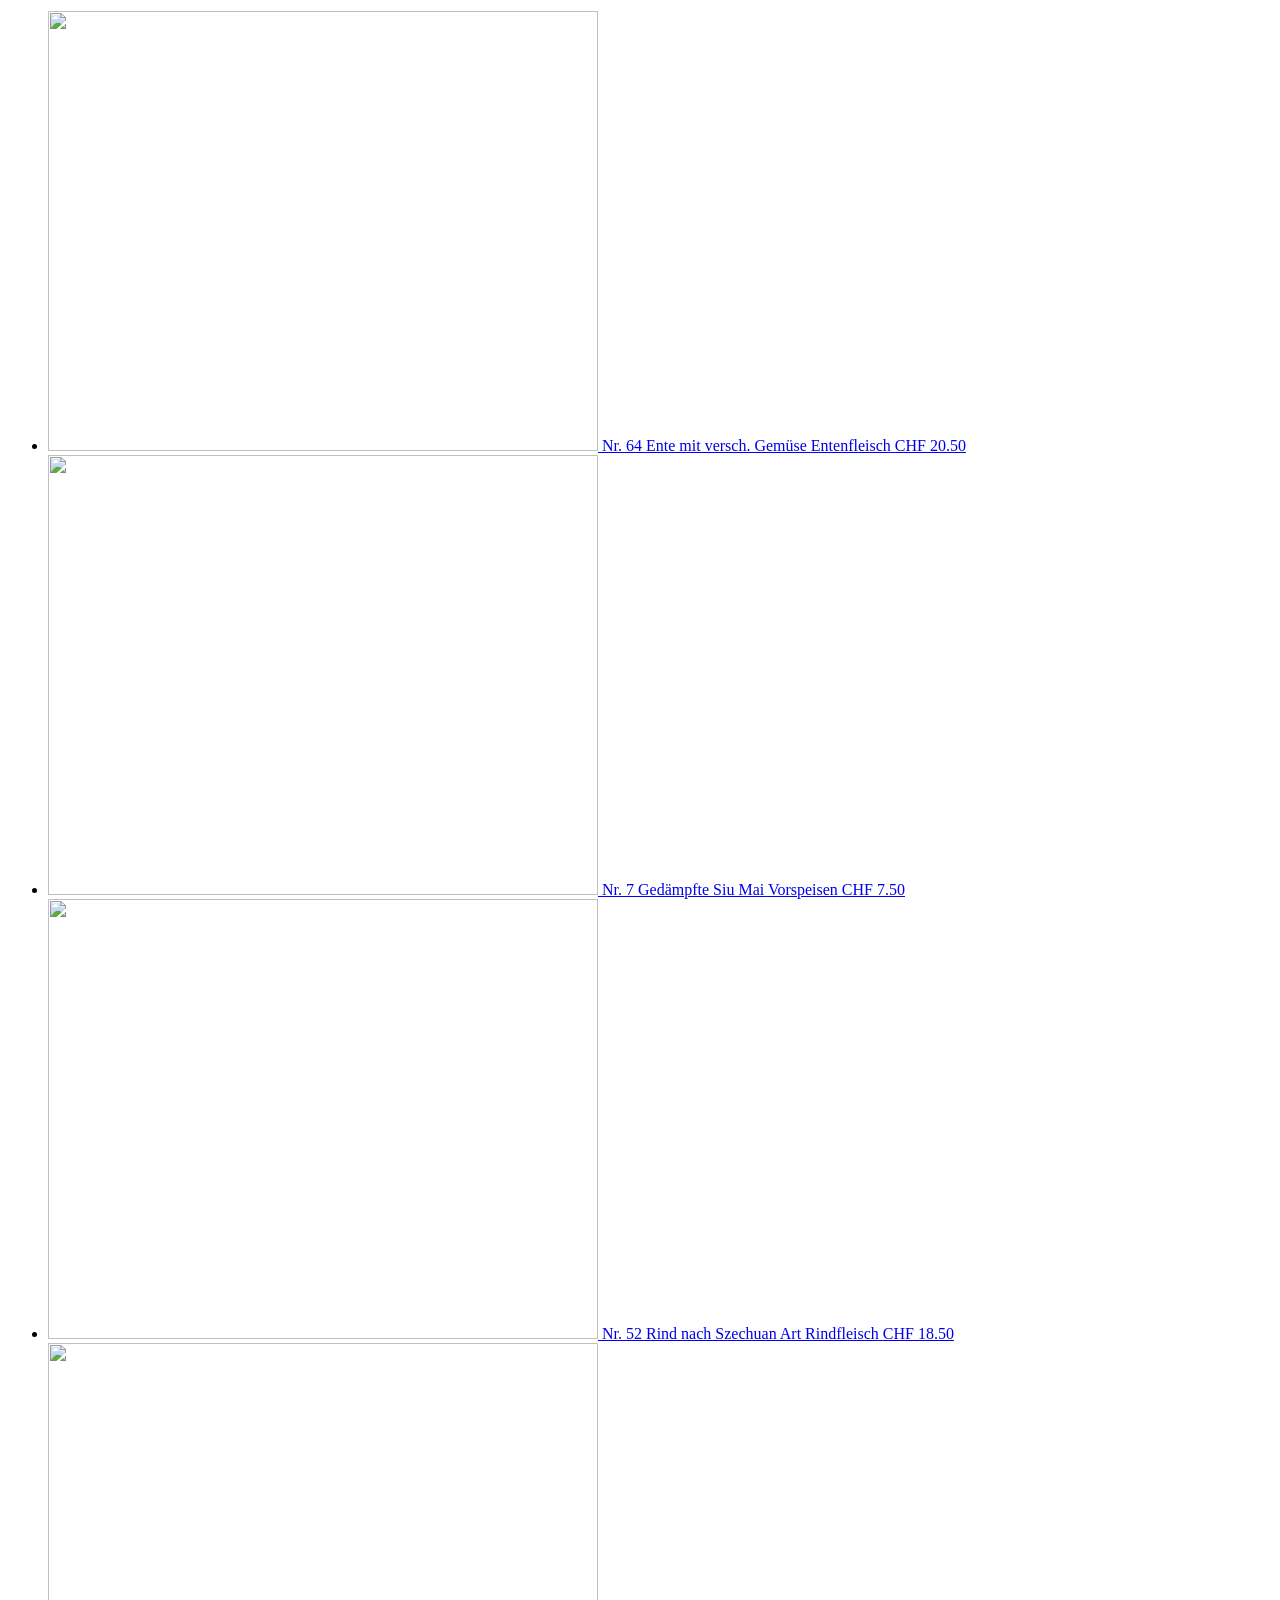
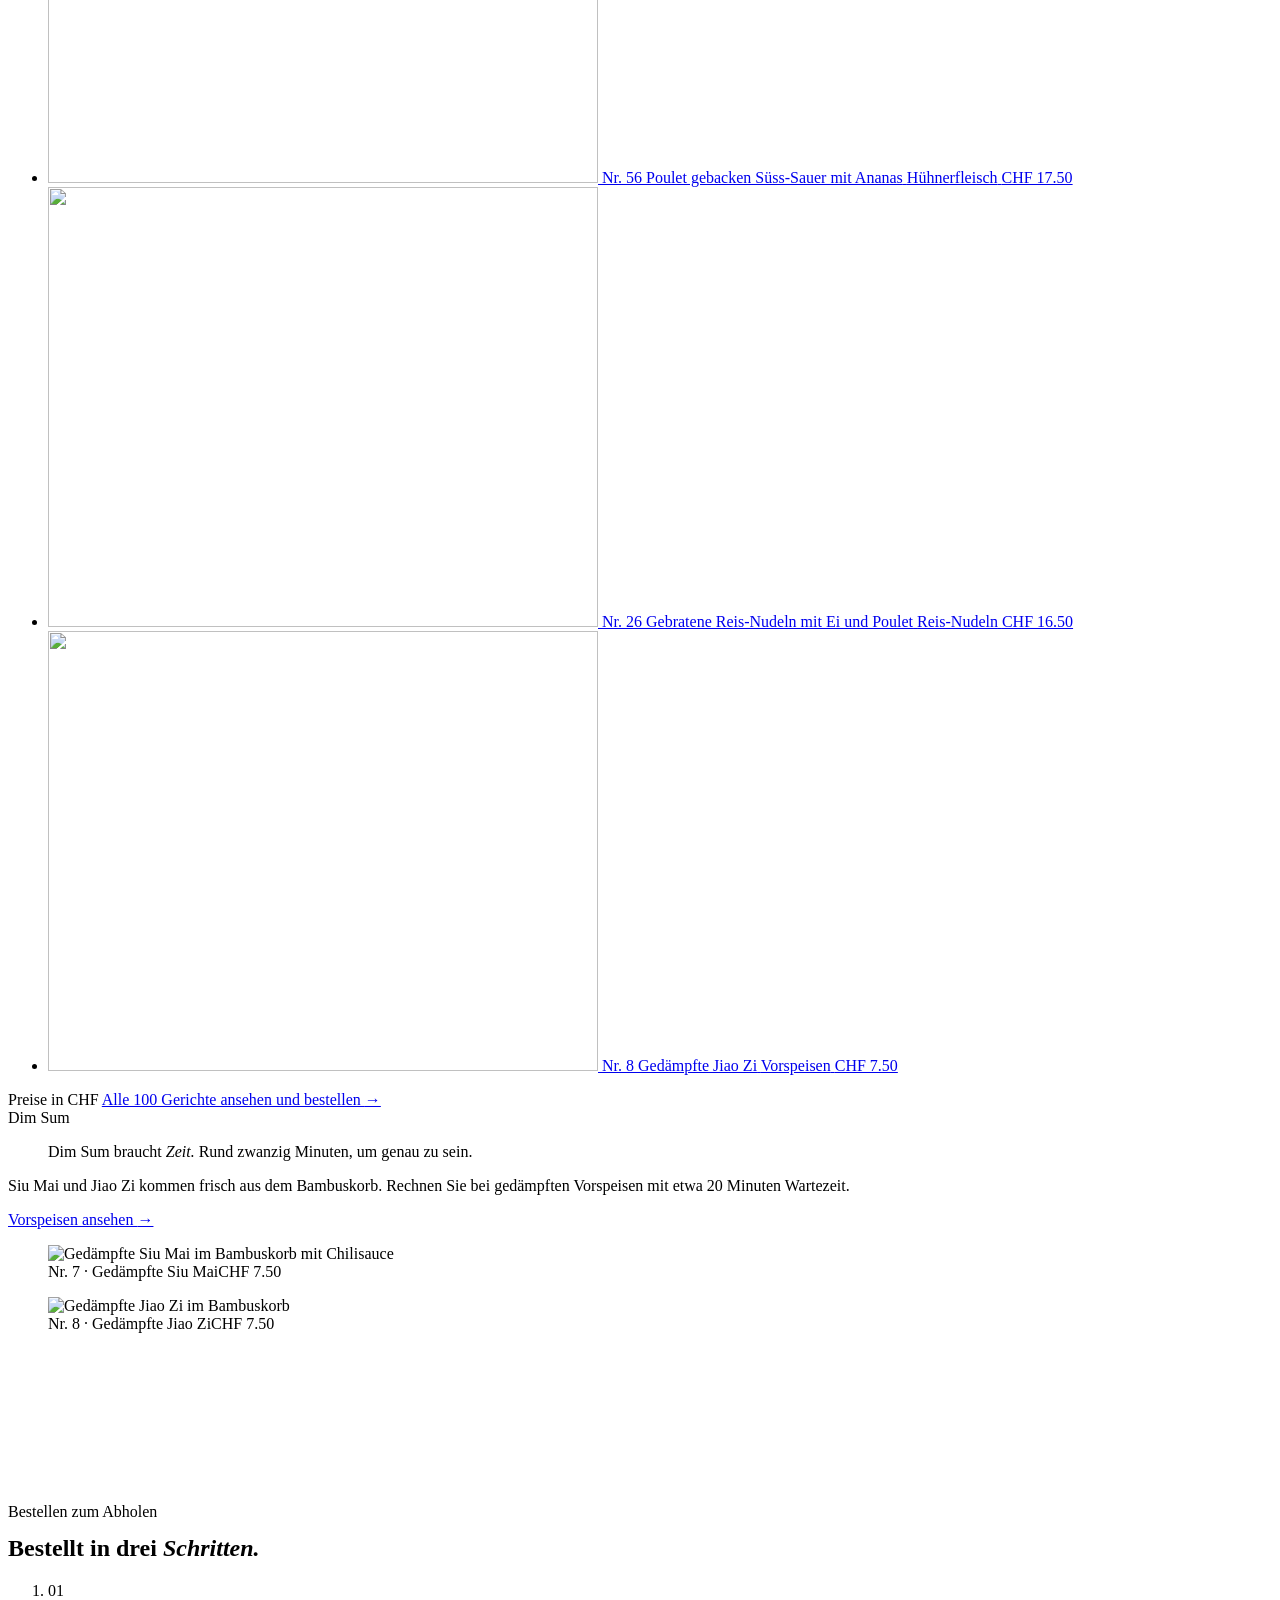
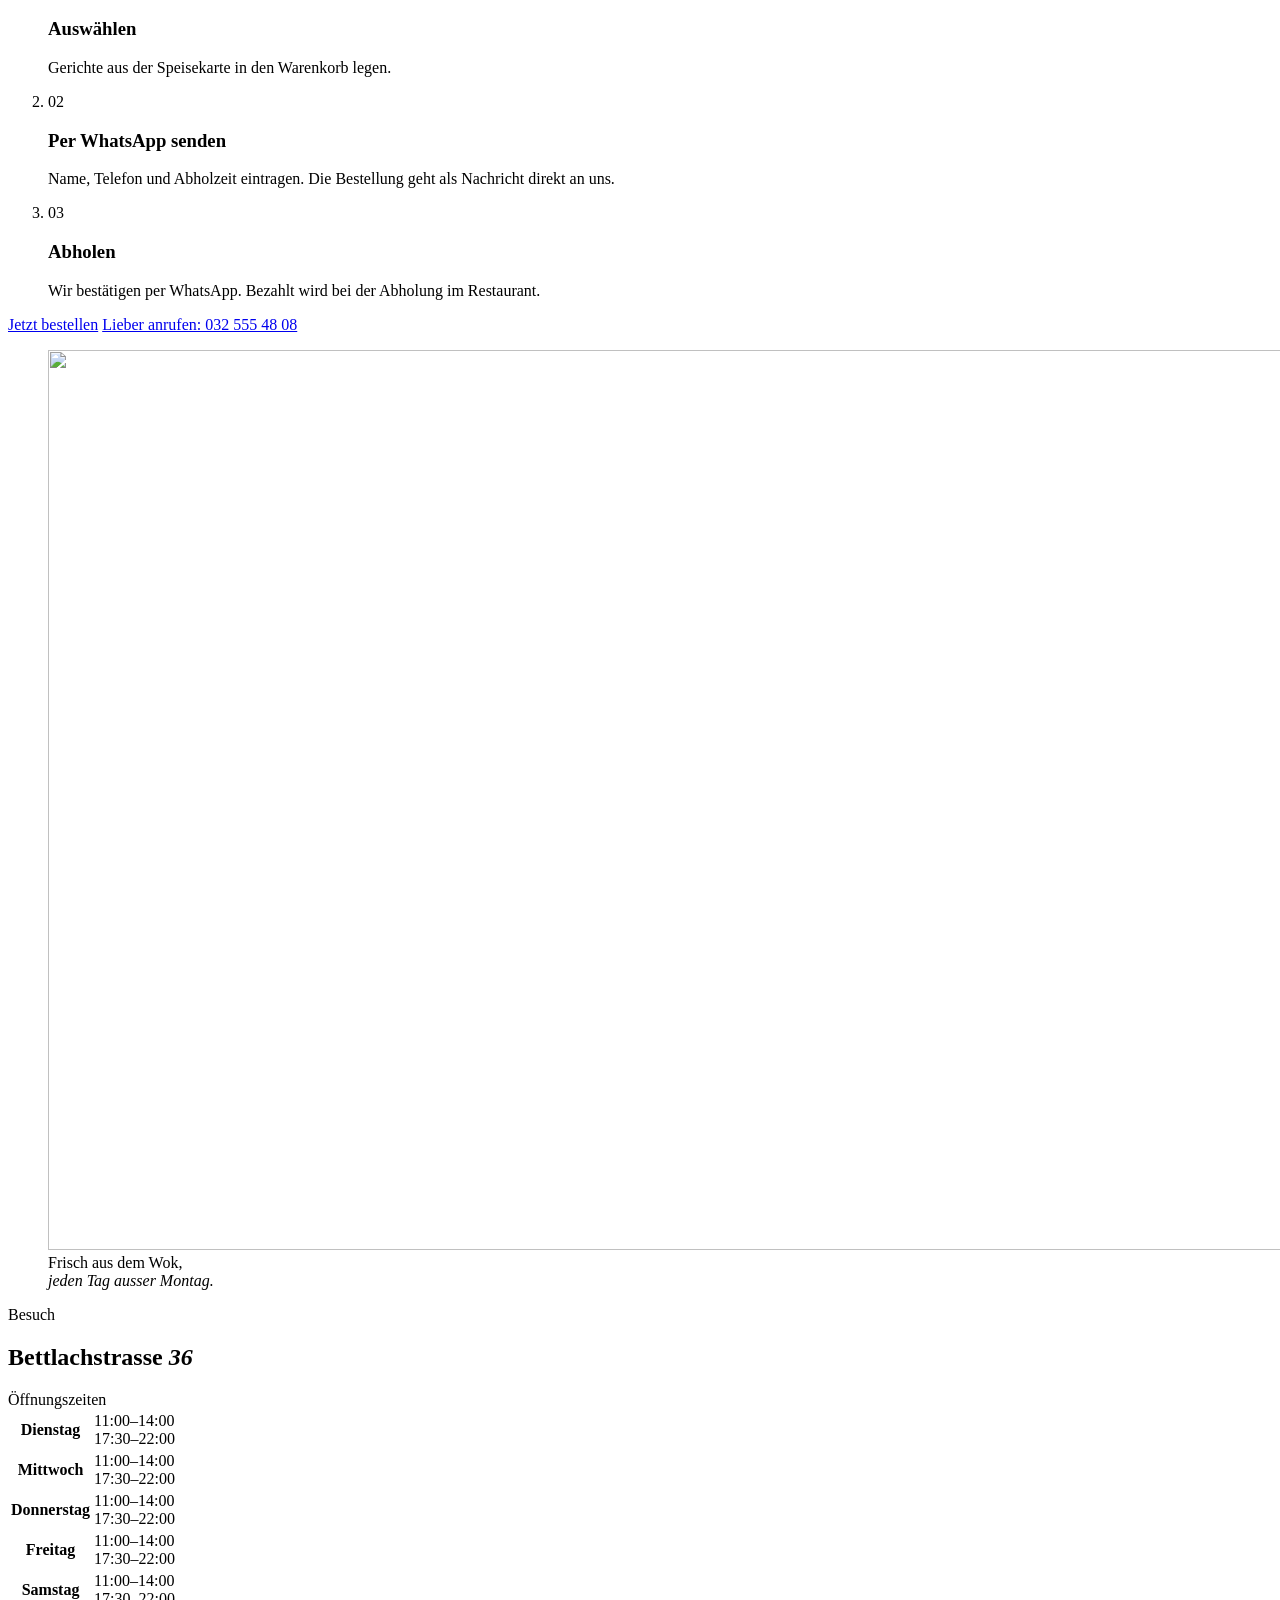
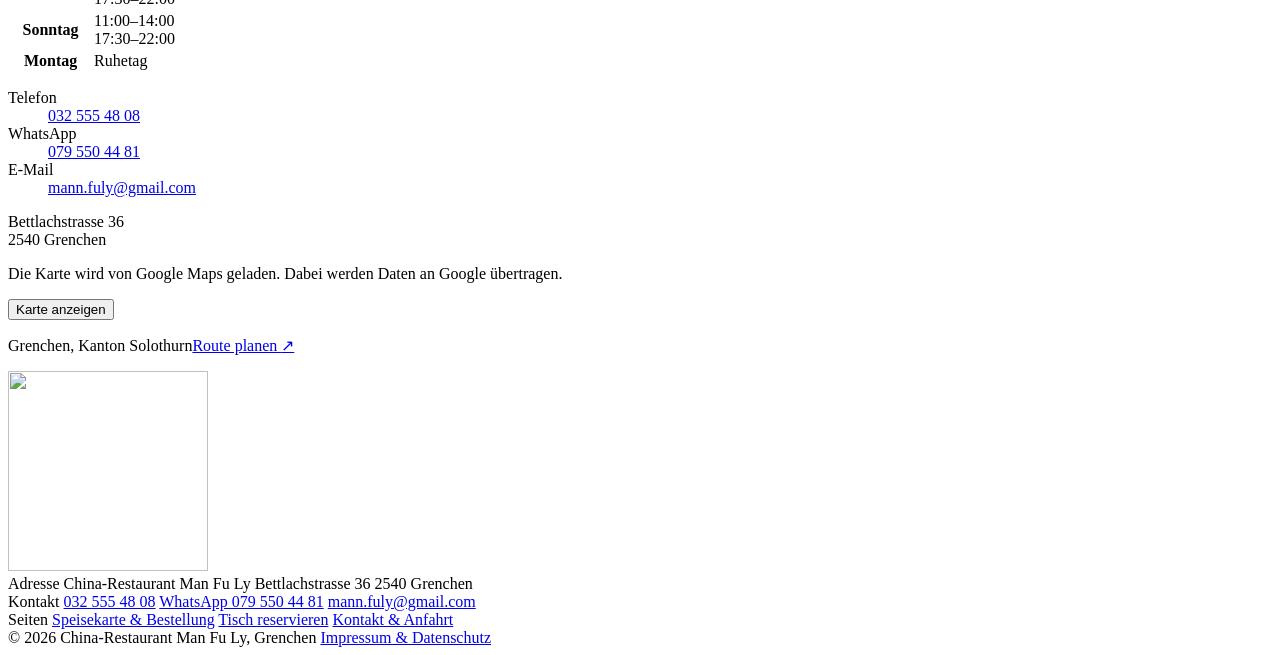
==== commit 08f0b0e9: "Add background video, steam, parallax band and film page heads - Home hero is a full-bleed looping v" ====
--- a/site/index.html
+++ b/site/index.html
@@ -22,7 +22,9 @@
 <link rel="apple-touch-icon" href="/apple-touch-icon.png">
 <link rel="preload" href="/assets/fonts/fraunces.woff2" as="font" type="font/woff2" crossorigin>
 <link rel="preload" href="/assets/fonts/instrument-sans.woff2" as="font" type="font/woff2" crossorigin>
-<link rel="stylesheet" href="/assets/css/main.css?v=2">
+<link rel="stylesheet" href="/assets/css/main.css?v=3">
+<link rel="preload" as="image" href="/assets/video/kueche-1600.jpg" media="(min-aspect-ratio: 4/5)" fetchpriority="high">
+<link rel="preload" as="image" href="/assets/video/kueche-hoch.jpg" media="(max-aspect-ratio: 4/5)" fetchpriority="high">
 <script type="application/ld+json">{"@context": "https://schema.org", "@type": "Restaurant", "name": "China-Restaurant Man Fu Ly", "url": "https://www.manfuly.ch/", "image": "https://www.manfuly.ch/assets/img/og.jpg", "logo": "https://www.manfuly.ch/assets/brand/seal.svg", "telephone": "+41325554808", "email": "mann.fuly@gmail.com", "servesCuisine": ["Chinesisch", "Kantonesisch"], "priceRange": "CHF 15–25", "address": {"@type": "PostalAddress", "streetAddress": "Bettlachstrasse 36", "postalCode": "2540", "addressLocality": "Grenchen", "addressRegion": "SO", "addressCountry": "CH"}, "openingHoursSpecification": [{"@type": "OpeningHoursSpecification", "dayOfWeek": ["Tuesday", "Wednesday", "Thursday", "Friday", "Saturday", "Sunday"], "opens": "11:00", "closes": "14:00"}, {"@type": "OpeningHoursSpecification", "dayOfWeek": ["Tuesday", "Wednesday", "Thursday", "Friday", "Saturday", "Sunday"], "opens": "17:30", "closes": "22:00"}], "hasMenu": "https://www.manfuly.ch/speisekarte/", "acceptsReservations": "True"}</script>
 </head>
 <body>
@@ -54,20 +56,30 @@
   </div>
 </div>
 <main id="main">
-<section class="hero wrap" aria-labelledby="hero-title">
-  <div class="grid hero__row">
-    <div class="hero__text">
+<section class="film" aria-labelledby="hero-title">
+  <div class="film__bg" aria-hidden="true">
+    <picture>
+      <source media="(max-aspect-ratio: 4/5)" srcset="/assets/video/kueche-hoch.jpg">
+      <img class="film__poster" src="/assets/video/kueche-1600.jpg" alt="" width="1600" height="900" fetchpriority="high">
+    </picture>
+    <video class="bgvid" muted loop playsinline preload="none" data-src="/assets/video/kueche-1600.mp4" data-src-portrait="/assets/video/kueche-hoch.mp4"></video>
+    <span class="film__scrim"></span>
+  </div>
+  <div class="wrap film__inner">
+    <div class="film__text">
       <span class="meta">China-Restaurant in Grenchen</span>
-      <h1 class="hero__title" id="hero-title">Chinesische Küche aus Wok und <em>Bambuskorb.</em></h1>
+      <h1 class="film__title" id="hero-title">Chinesische Küche aus Wok und <em>Bambuskorb.</em></h1>
       <p class="lead">Im Restaurant an der Bettlachstrasse 36 oder zum Mitnehmen. Online bestellen und frisch zubereitet abholen.</p>
       <div class="hero__actions">
         <a class="btn" href="/speisekarte/">Online bestellen</a>
         <a class="link" href="/reservierung/">Tisch reservieren <span class="arrow" aria-hidden="true">→</span></a>
       </div>
     </div>
-    <figure class="hero__media">
-      <img src="/assets/img/hero-1200.jpg" srcset="/assets/img/hero-800.jpg 800w, /assets/img/hero-1200.jpg 1200w, /assets/img/hero.jpg 1920w" sizes="(min-width: 900px) 50vw, 100vw" alt="Gedeckter Tisch mit Ente, Frühlingsrollen, Dim Sum, gebratenen Nudeln und Wan Tan" width="1920" height="1536" fetchpriority="high">
-    </figure>
+    <div class="film__foot meta">
+      <span class="status" data-status>Öffnungszeiten</span>
+      <span>Bettlachstrasse 36, Grenchen</span>
+      <button type="button" class="vid-toggle" data-video-toggle aria-pressed="false"><span class="vid-toggle__ico" aria-hidden="true"></span><span class="vid-toggle__txt">Video anhalten</span></button>
+    </div>
   </div>
 </section>
 
@@ -133,19 +145,24 @@
       <p><a class="link" href="/speisekarte/#k-vorspeisen">Vorspeisen ansehen <span class="arrow" aria-hidden="true">→</span></a></p>
     </div>
     <div class="split__media">
-      <figure class="reveal">
+      <figure class="reveal steamy">
         <img src="/assets/img/menu/siu-mai.jpg" alt="Gedämpfte Siu Mai im Bambuskorb mit Chilisauce" width="550" height="440" loading="lazy">
+        <span class="steam" aria-hidden="true"><i></i><i></i><i></i><i></i></span>
         <figcaption class="caption"><span>Nr. 7 · Gedämpfte Siu Mai</span><span class="num">CHF 7.50</span></figcaption>
       </figure>
-      <figure class="reveal">
+      <figure class="reveal steamy">
         <img src="/assets/img/menu/jiao-zi.jpg" alt="Gedämpfte Jiao Zi im Bambuskorb" width="550" height="440" loading="lazy">
+        <span class="steam steam--late" aria-hidden="true"><i></i><i></i><i></i></span>
         <figcaption class="caption"><span>Nr. 8 · Gedämpfte Jiao Zi</span><span class="num">CHF 7.50</span></figcaption>
       </figure>
     </div>
   </div>
 </section>
 
-<section class="dark" aria-labelledby="bestellen">
+<section class="dark dark--film" aria-labelledby="bestellen">
+  <div class="dark__bg" aria-hidden="true">
+    <video class="bgvid" muted loop playsinline preload="none" poster="/assets/video/kueche-unscharf.jpg" data-src="/assets/video/kueche-unscharf.mp4"></video>
+  </div>
   <div class="wrap">
     <span class="meta">Bestellen zum Abholen</span>
     <h2 class="h2" id="bestellen" style="margin-top:14px">Bestellt in drei <em>Schritten.</em></h2>
@@ -161,6 +178,11 @@
   </div>
 </section>
 
+<figure class="band" aria-label="Gebackenes Poulet, gebratene Nudeln und Frühlingsrollen auf dem Tisch">
+  <img class="band__img" src="/assets/img/band-1600.jpg" srcset="/assets/img/band-900.jpg 900w, /assets/img/band-1600.jpg 1600w" sizes="100vw" alt="" width="1600" height="900" loading="lazy" data-parallax>
+  <figcaption class="wrap band__cap"><span class="band__line">Frisch aus dem Wok,<br><em>jeden Tag ausser Montag.</em></span></figcaption>
+</figure>
+
 <section class="section wrap" aria-labelledby="besuch">
   <div class="grid section__head reveal">
     <span class="meta">Besuch</span>
@@ -218,6 +240,6 @@
     </div>
   </div>
 </footer>
-<script src="/assets/js/main.js?v=2"></script>
+<script src="/assets/js/main.js?v=3"></script>
 </body>
 </html>
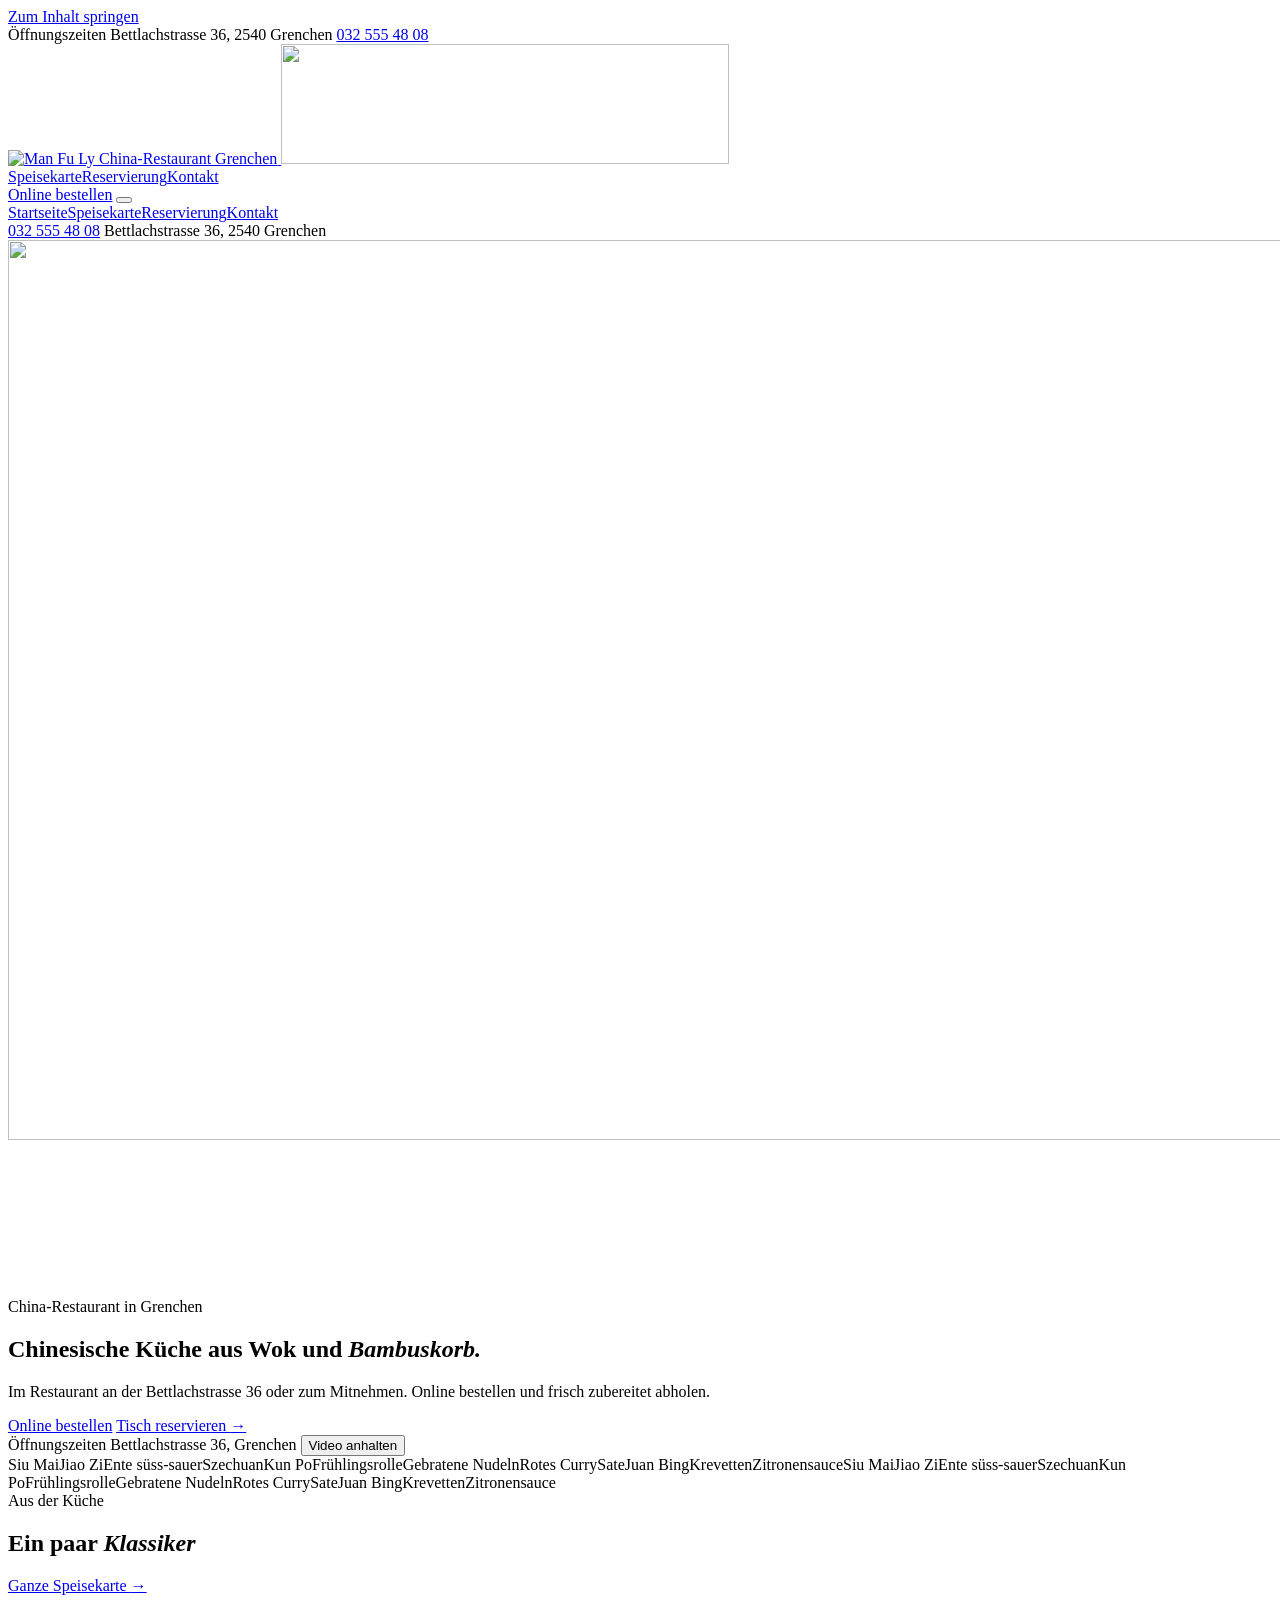
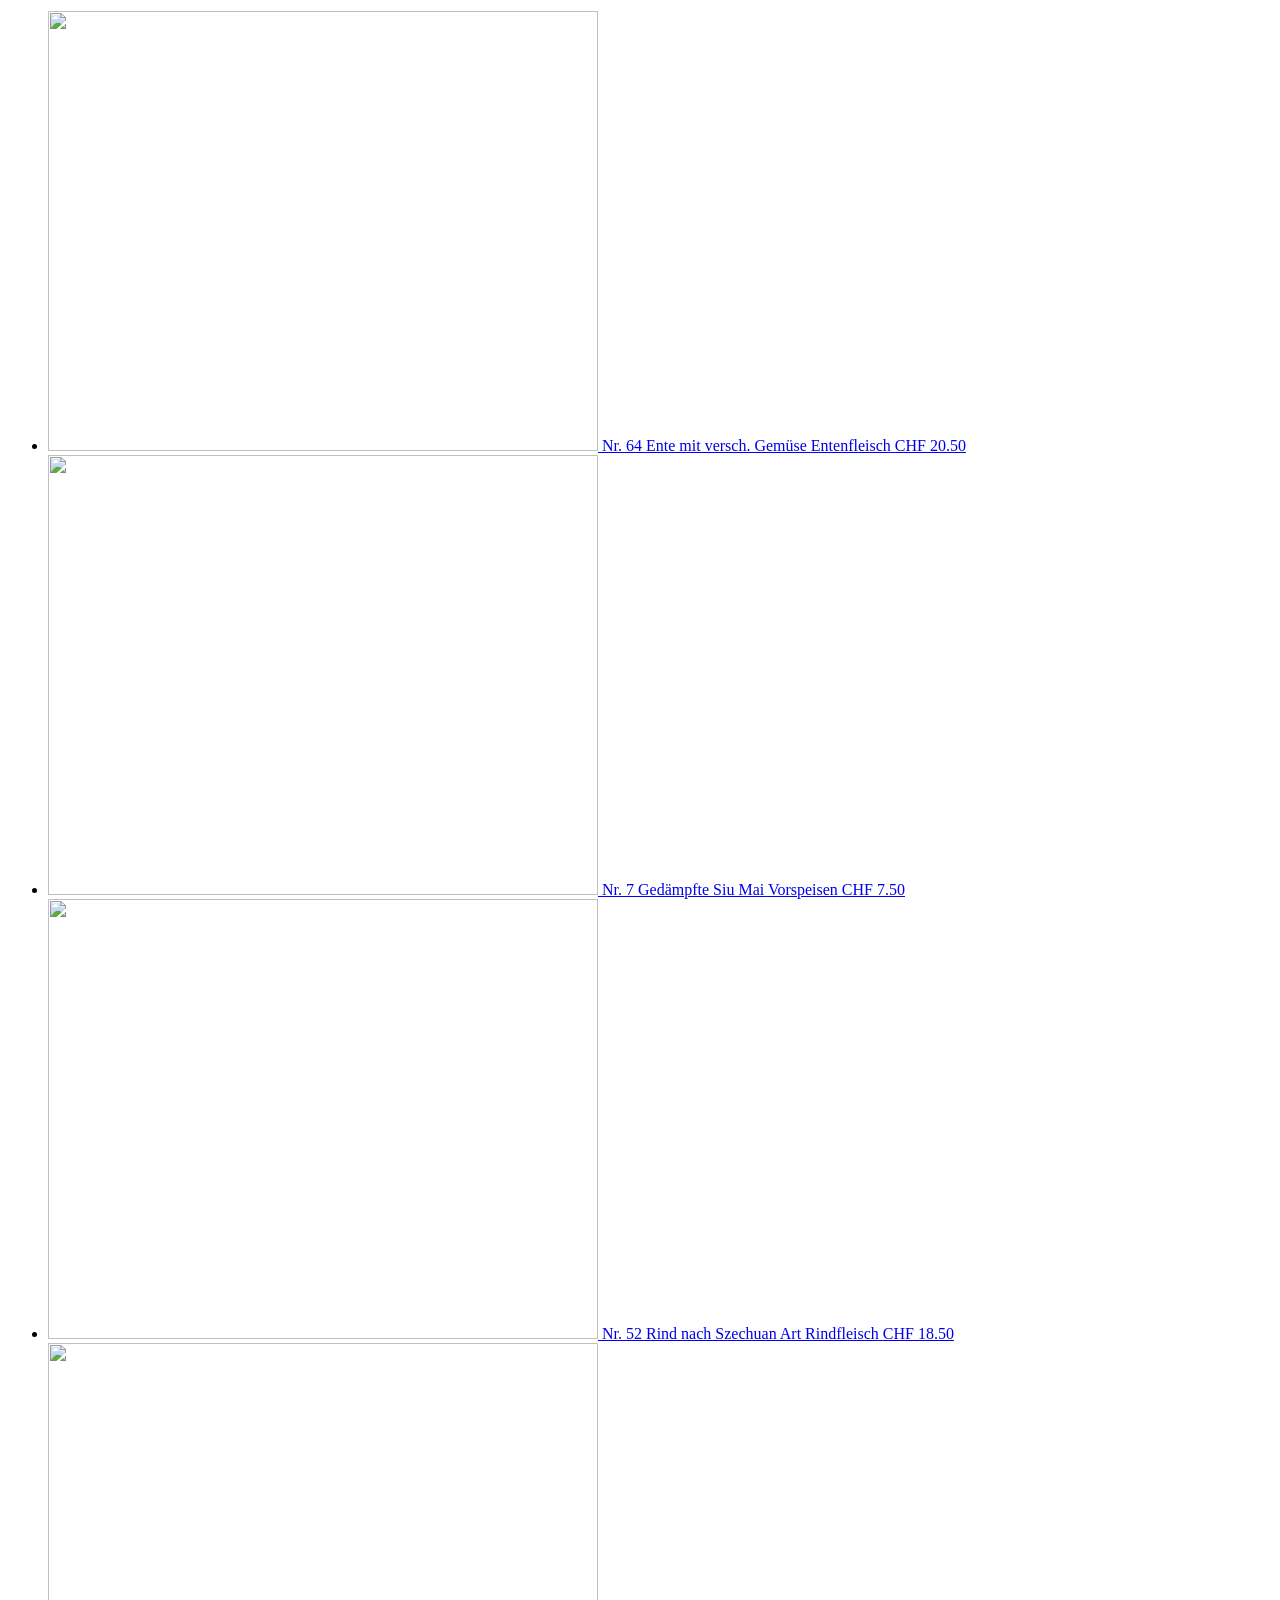
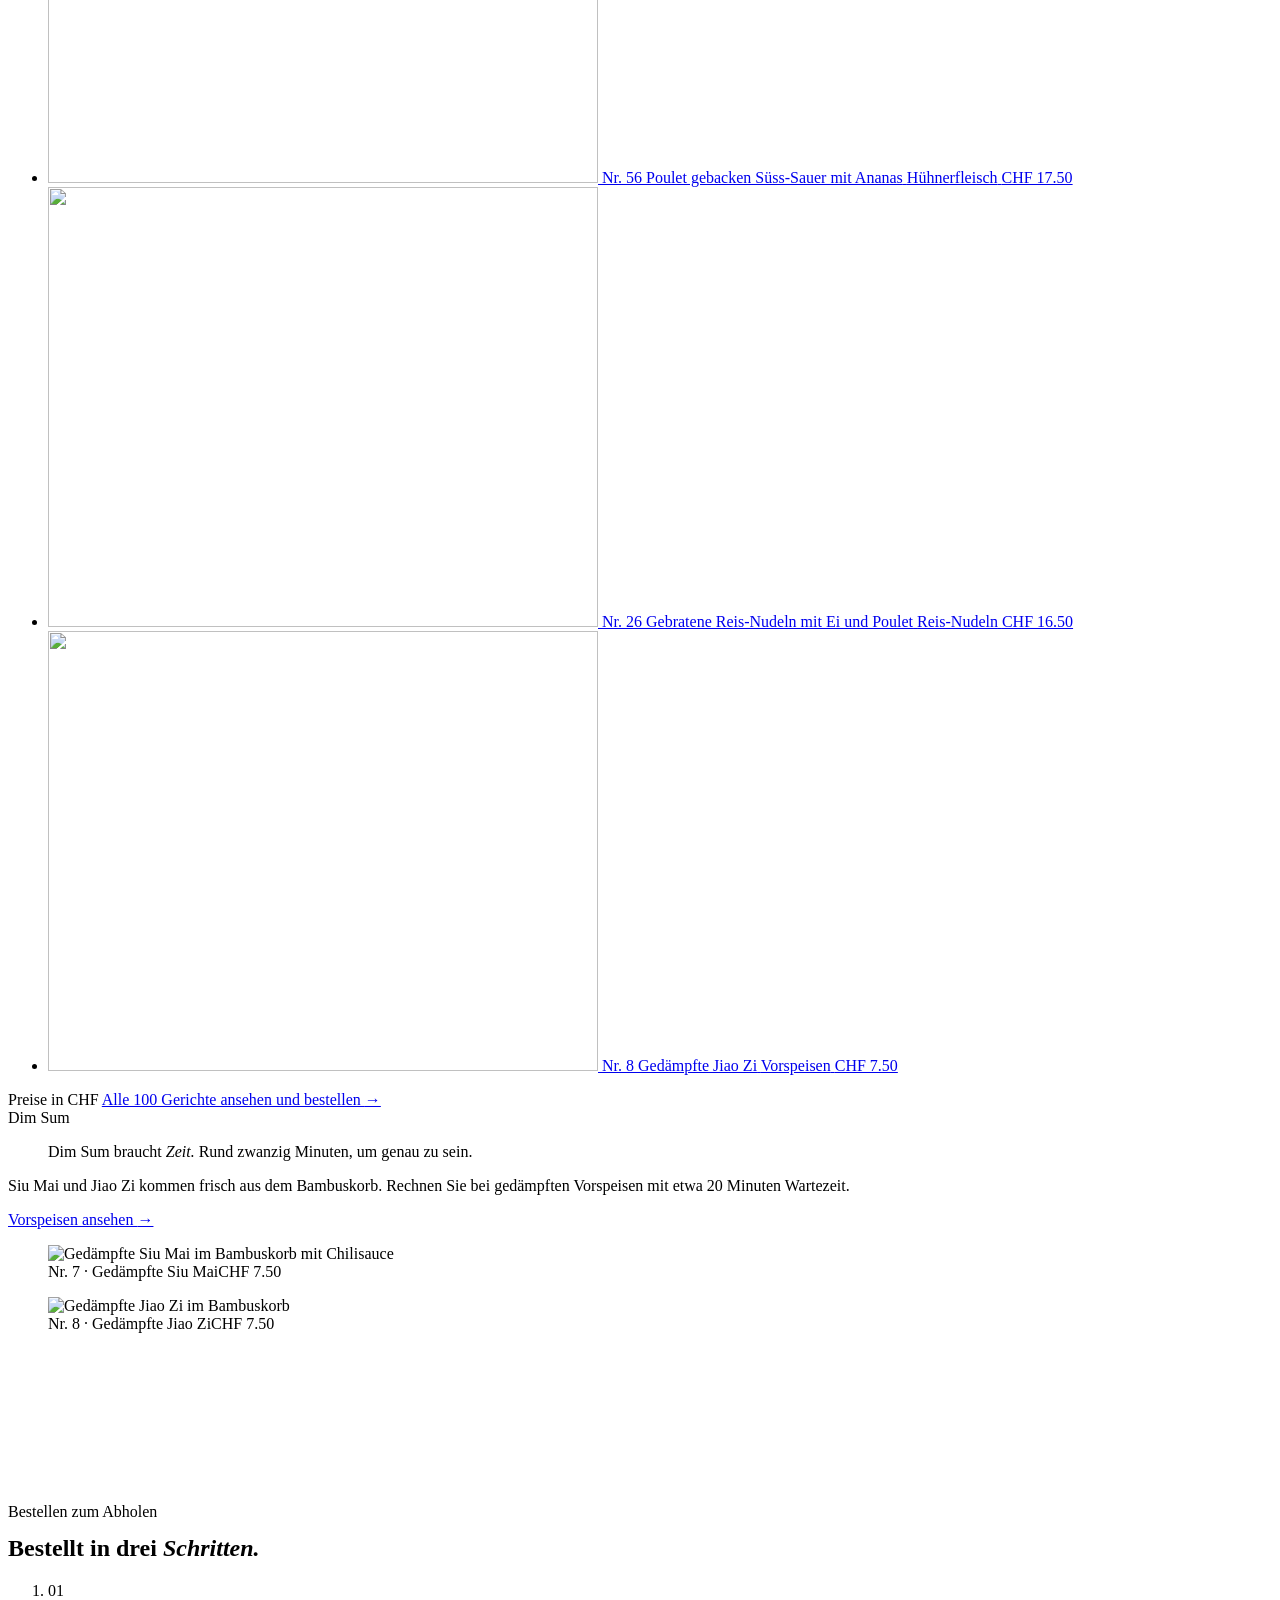
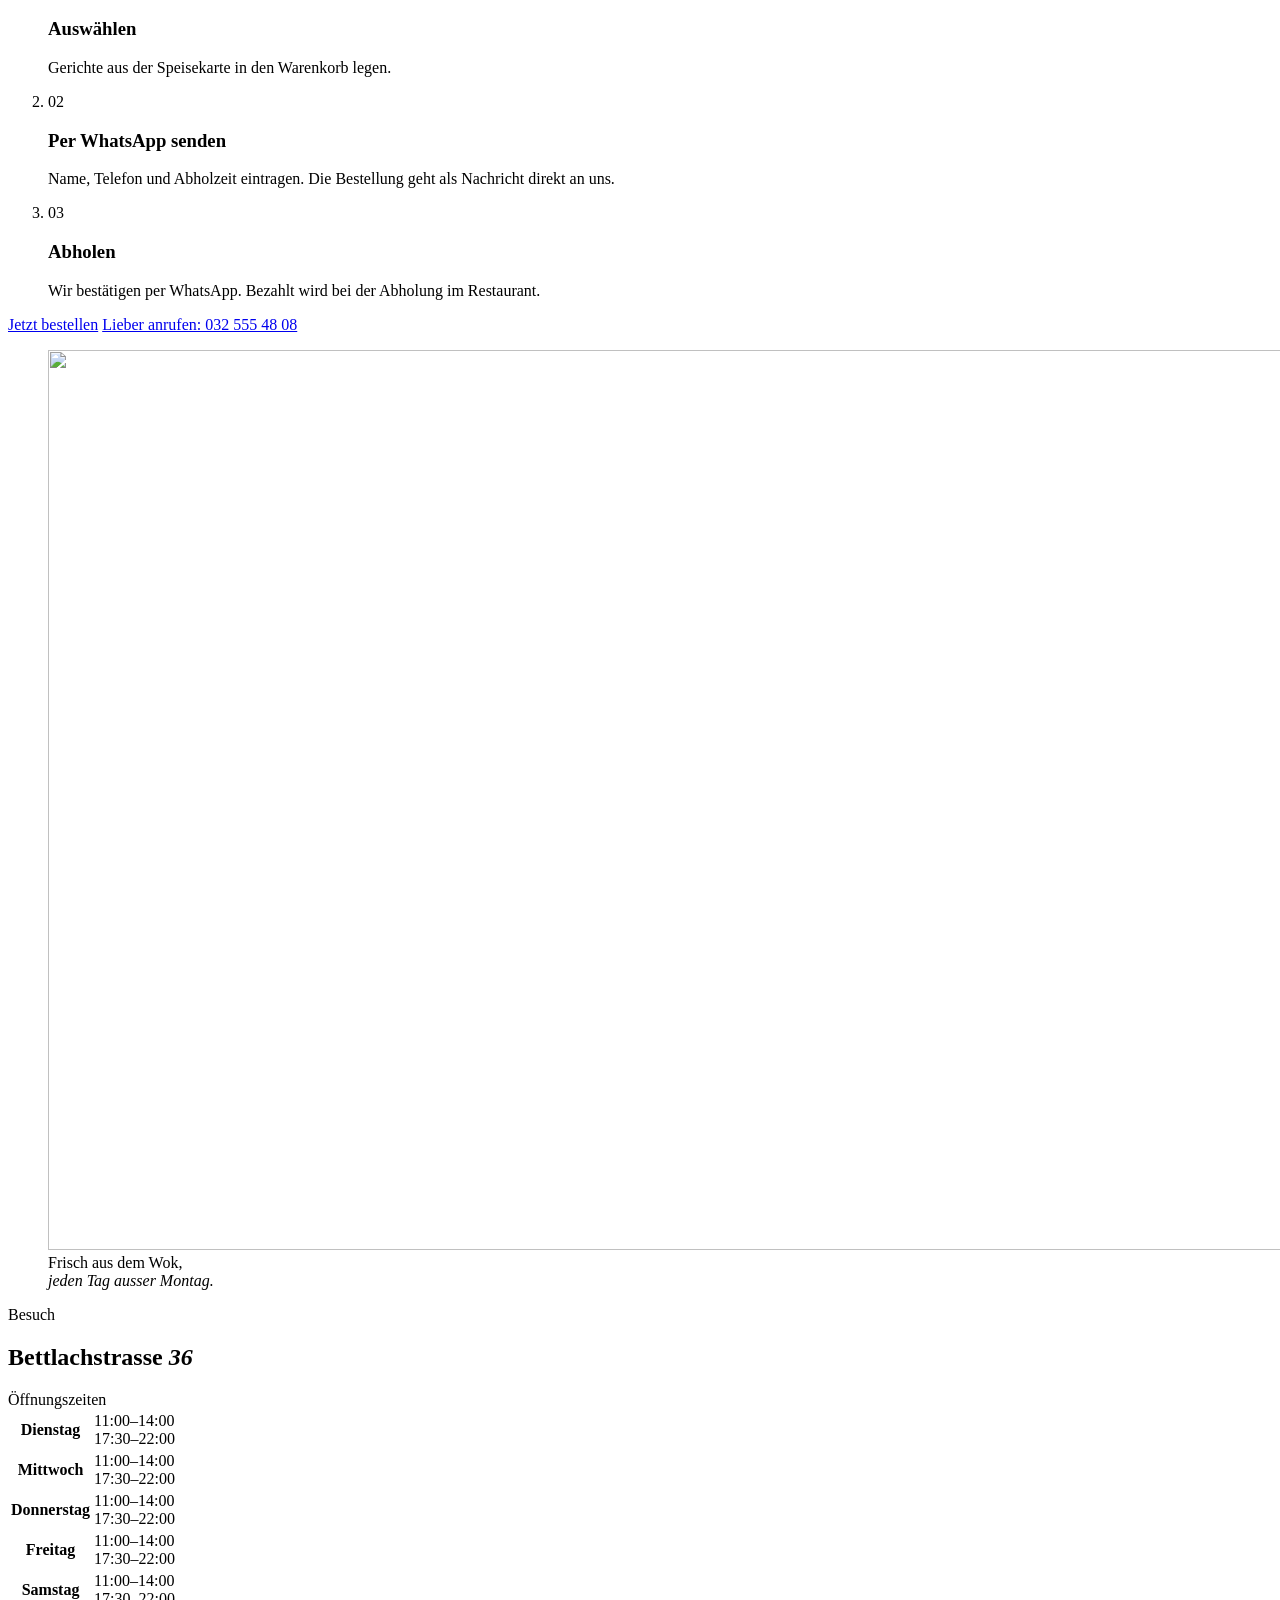
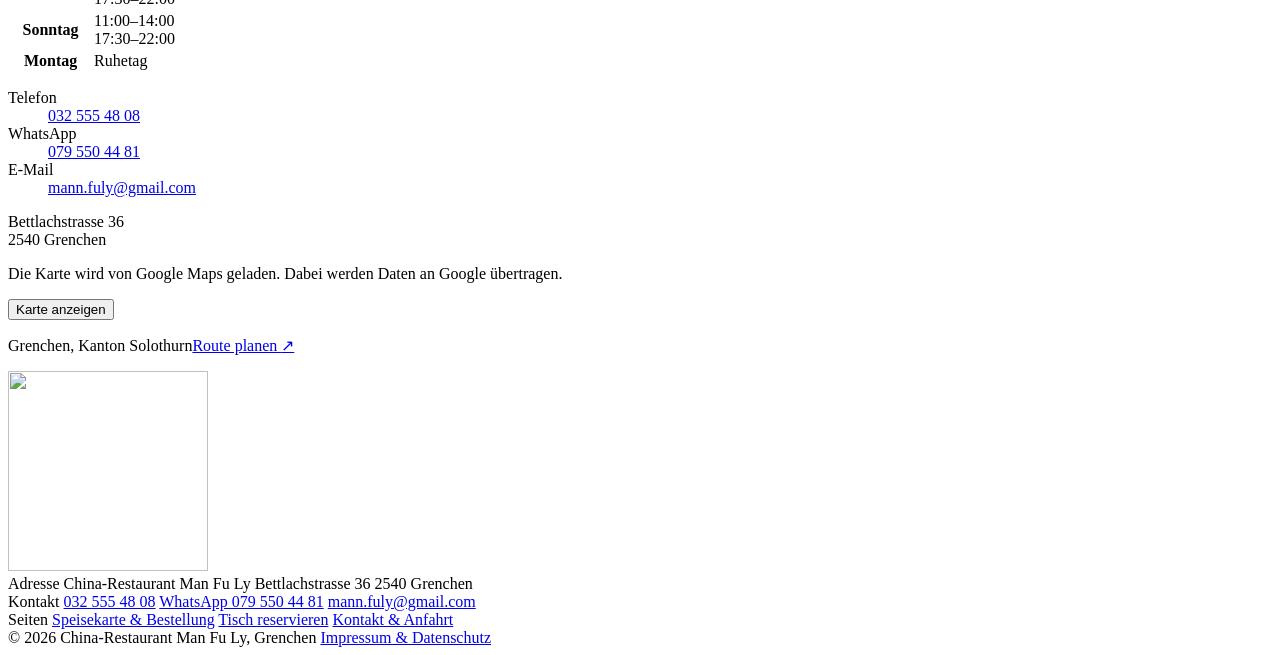
==== commit b675d80a: "Use the restaurant's bamboo logo and switch the accent to bamboo green - Vector trace of the supplie" ====
--- a/site/index.html
+++ b/site/index.html
@@ -22,10 +22,10 @@
 <link rel="apple-touch-icon" href="/apple-touch-icon.png">
 <link rel="preload" href="/assets/fonts/fraunces.woff2" as="font" type="font/woff2" crossorigin>
 <link rel="preload" href="/assets/fonts/instrument-sans.woff2" as="font" type="font/woff2" crossorigin>
-<link rel="stylesheet" href="/assets/css/main.css?v=3">
+<link rel="stylesheet" href="/assets/css/main.css?v=4">
 <link rel="preload" as="image" href="/assets/video/kueche-1600.jpg" media="(min-aspect-ratio: 4/5)" fetchpriority="high">
 <link rel="preload" as="image" href="/assets/video/kueche-hoch.jpg" media="(max-aspect-ratio: 4/5)" fetchpriority="high">
-<script type="application/ld+json">{"@context": "https://schema.org", "@type": "Restaurant", "name": "China-Restaurant Man Fu Ly", "url": "https://www.manfuly.ch/", "image": "https://www.manfuly.ch/assets/img/og.jpg", "logo": "https://www.manfuly.ch/assets/brand/seal.svg", "telephone": "+41325554808", "email": "mann.fuly@gmail.com", "servesCuisine": ["Chinesisch", "Kantonesisch"], "priceRange": "CHF 15–25", "address": {"@type": "PostalAddress", "streetAddress": "Bettlachstrasse 36", "postalCode": "2540", "addressLocality": "Grenchen", "addressRegion": "SO", "addressCountry": "CH"}, "openingHoursSpecification": [{"@type": "OpeningHoursSpecification", "dayOfWeek": ["Tuesday", "Wednesday", "Thursday", "Friday", "Saturday", "Sunday"], "opens": "11:00", "closes": "14:00"}, {"@type": "OpeningHoursSpecification", "dayOfWeek": ["Tuesday", "Wednesday", "Thursday", "Friday", "Saturday", "Sunday"], "opens": "17:30", "closes": "22:00"}], "hasMenu": "https://www.manfuly.ch/speisekarte/", "acceptsReservations": "True"}</script>
+<script type="application/ld+json">{"@context": "https://schema.org", "@type": "Restaurant", "name": "China-Restaurant Man Fu Ly", "url": "https://www.manfuly.ch/", "image": "https://www.manfuly.ch/assets/img/og.jpg", "logo": "https://www.manfuly.ch/assets/brand/symbol.svg", "telephone": "+41325554808", "email": "mann.fuly@gmail.com", "servesCuisine": ["Chinesisch", "Kantonesisch"], "priceRange": "CHF 15–25", "address": {"@type": "PostalAddress", "streetAddress": "Bettlachstrasse 36", "postalCode": "2540", "addressLocality": "Grenchen", "addressRegion": "SO", "addressCountry": "CH"}, "openingHoursSpecification": [{"@type": "OpeningHoursSpecification", "dayOfWeek": ["Tuesday", "Wednesday", "Thursday", "Friday", "Saturday", "Sunday"], "opens": "11:00", "closes": "14:00"}, {"@type": "OpeningHoursSpecification", "dayOfWeek": ["Tuesday", "Wednesday", "Thursday", "Friday", "Saturday", "Sunday"], "opens": "17:30", "closes": "22:00"}], "hasMenu": "https://www.manfuly.ch/speisekarte/", "acceptsReservations": "True"}</script>
 </head>
 <body>
 <a class="skip" href="#main">Zum Inhalt springen</a>
@@ -39,8 +39,8 @@
 <header class="header">
   <div class="wrap header__inner">
     <a class="brand" href="/" aria-label="Man Fu Ly, zur Startseite">
-      <img src="/assets/brand/logo.svg" alt="Man Fu Ly China-Restaurant Grenchen" width="356" height="120">
-      <img class="brand__inv" src="/assets/brand/logo-invers.svg" alt="" width="356" height="120">
+      <img src="/assets/brand/logo.svg" alt="Man Fu Ly China-Restaurant Grenchen" width="448" height="120">
+      <img class="brand__inv" src="/assets/brand/logo-invers.svg" alt="" width="448" height="120">
     </a>
     <nav class="nav" aria-label="Hauptnavigation"><a href="/speisekarte/">Speisekarte</a><a href="/reservierung/">Reservierung</a><a href="/kontakt/">Kontakt</a></nav>
     <a class="btn header__cta" href="/speisekarte/">Online bestellen</a>
@@ -214,7 +214,7 @@
 <footer class="footer">
   <div class="wrap">
     <div class="grid footer__top">
-      <div class="footer__seal"><img src="/assets/brand/seal.svg" alt="" width="200" height="200"></div>
+      <div class="footer__seal"><img src="/assets/brand/symbol-badge.svg" alt="" width="200" height="200"></div>
       <div class="footer__col">
         <span class="meta">Adresse</span>
         <span>China-Restaurant Man Fu Ly</span>
@@ -240,6 +240,6 @@
     </div>
   </div>
 </footer>
-<script src="/assets/js/main.js?v=3"></script>
+<script src="/assets/js/main.js?v=4"></script>
 </body>
 </html>
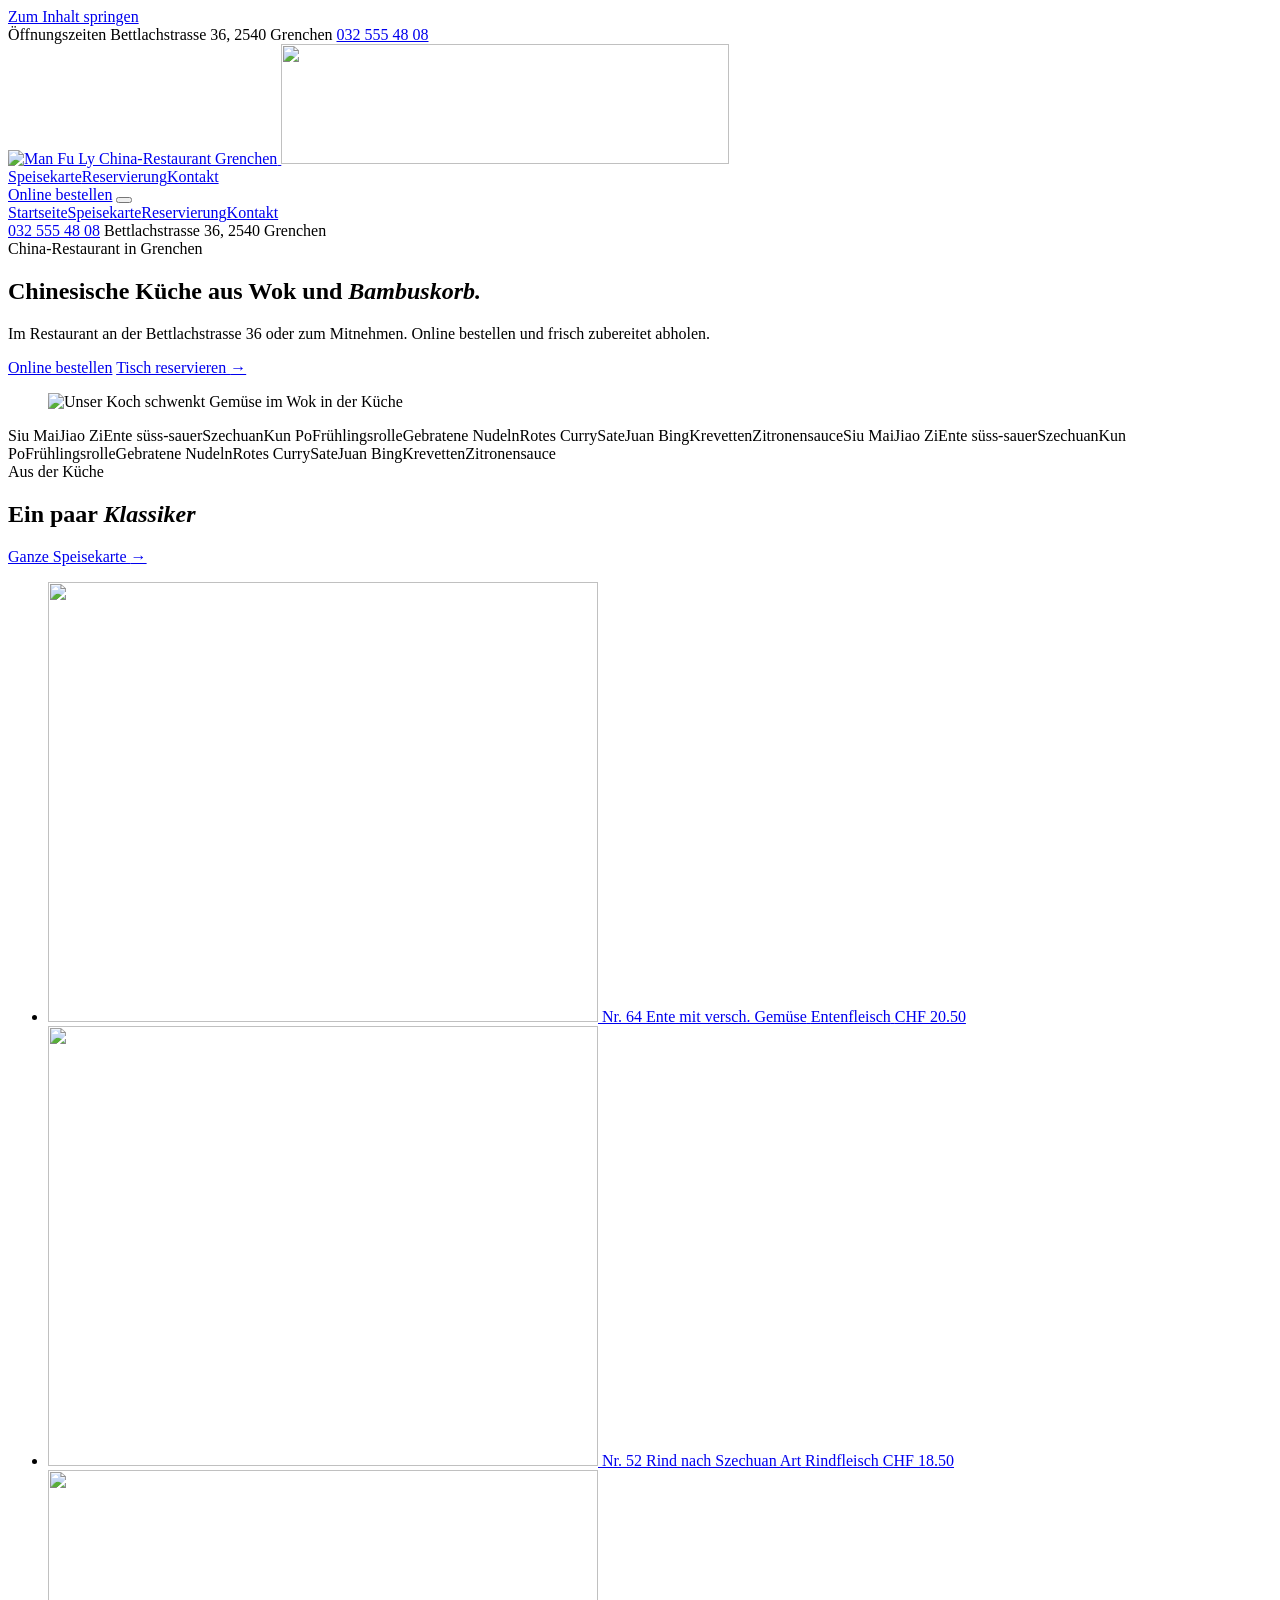
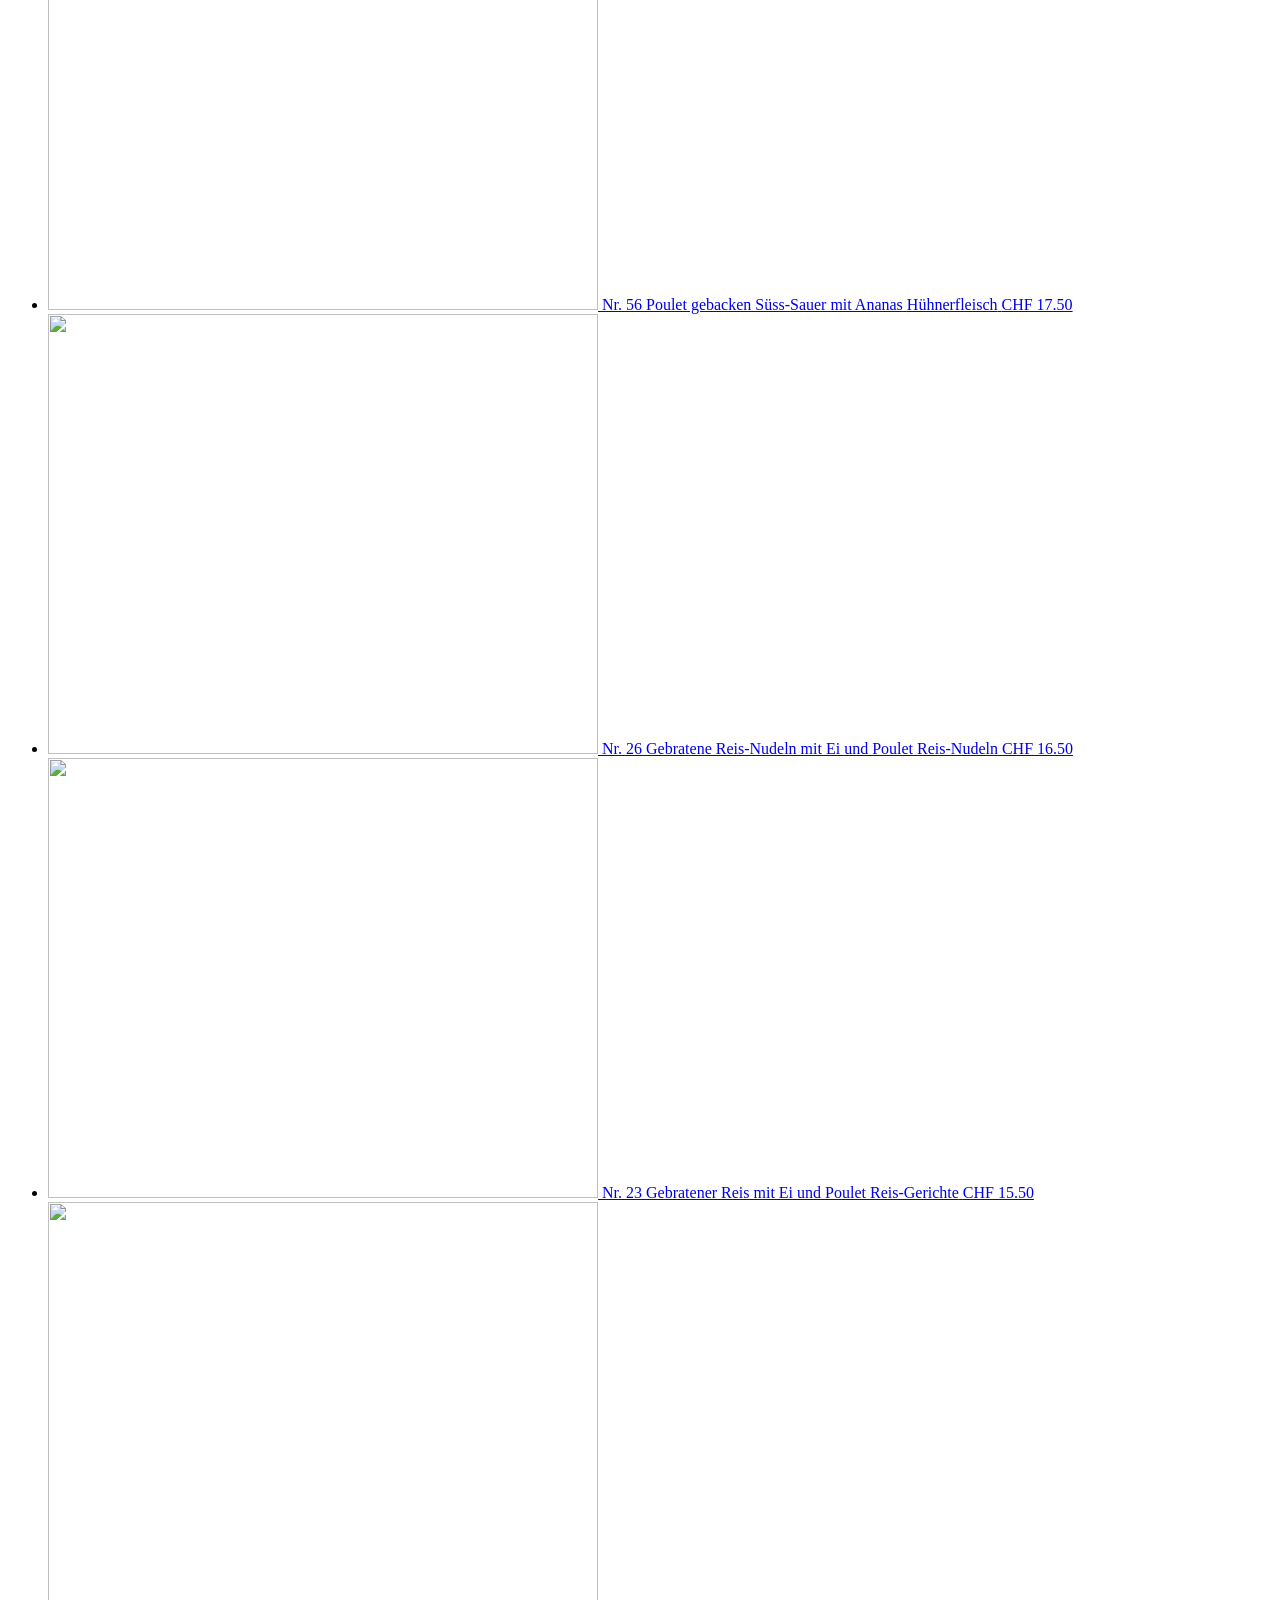
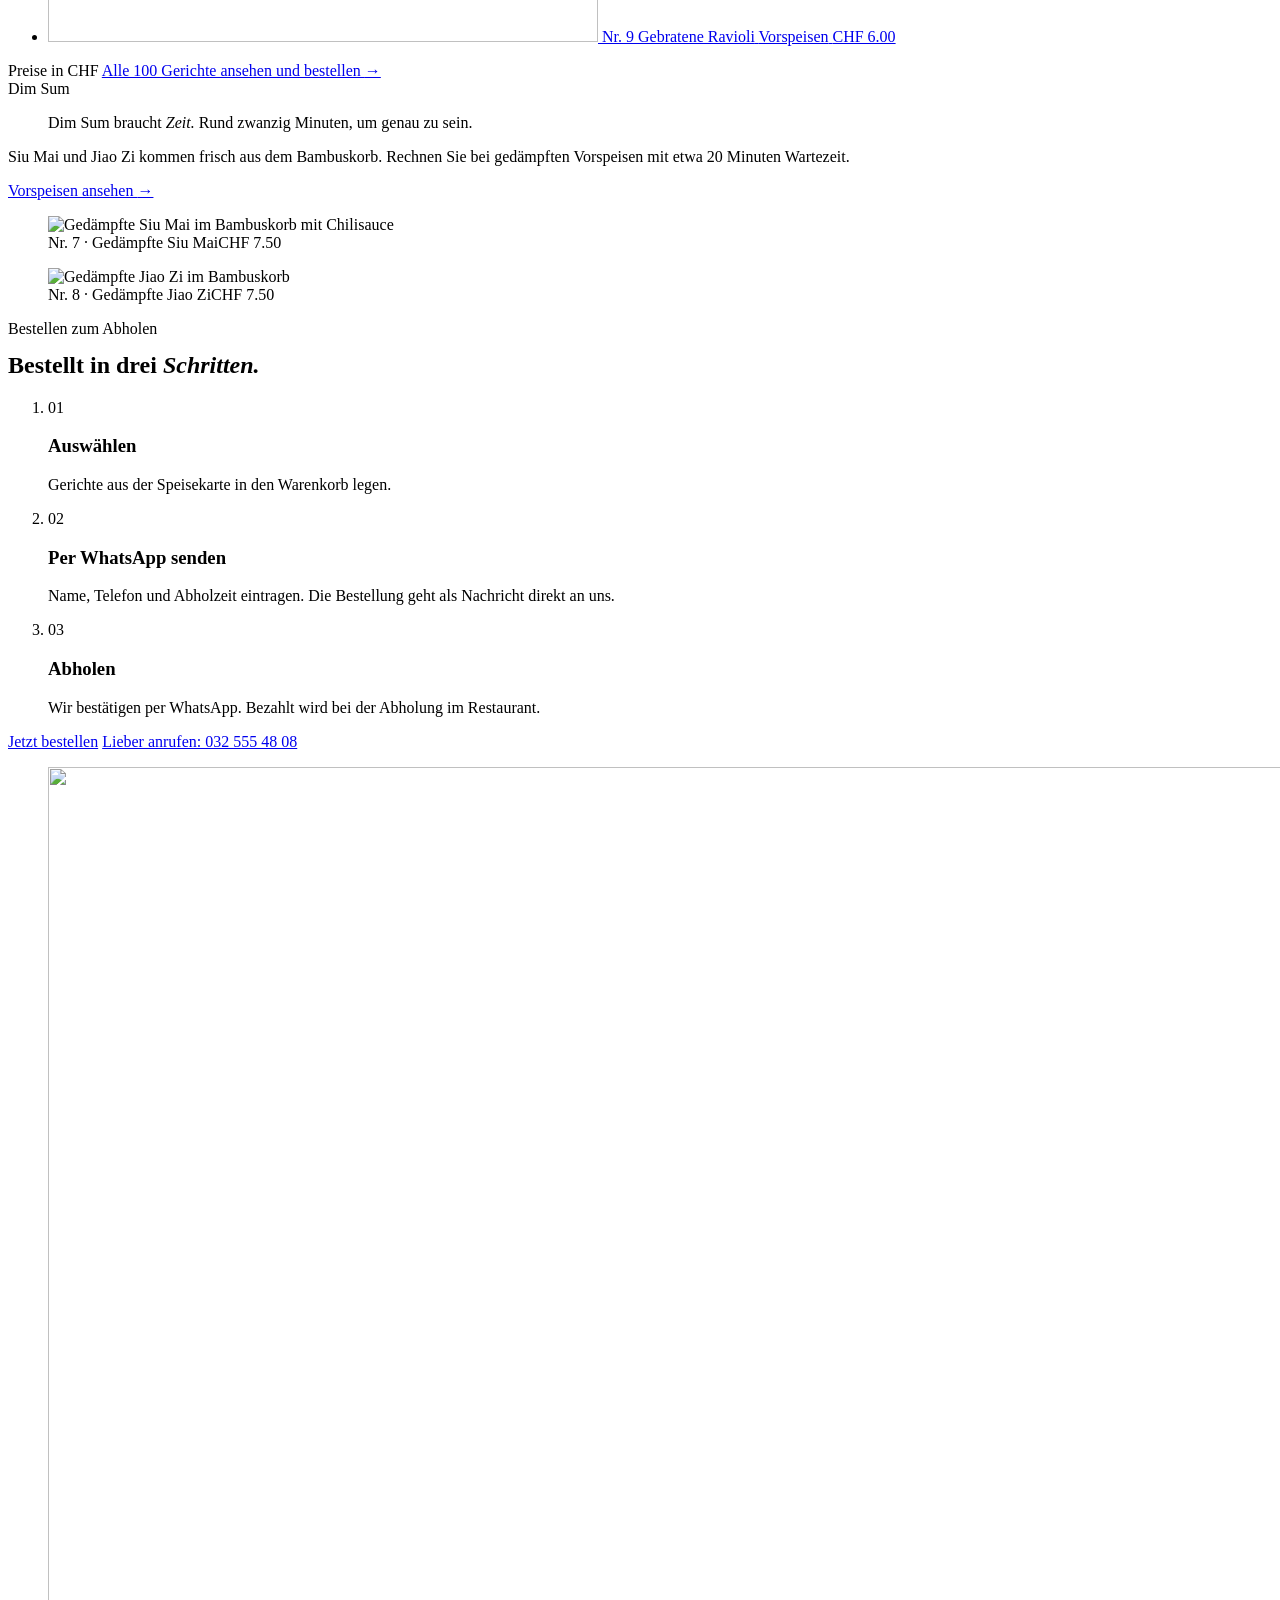
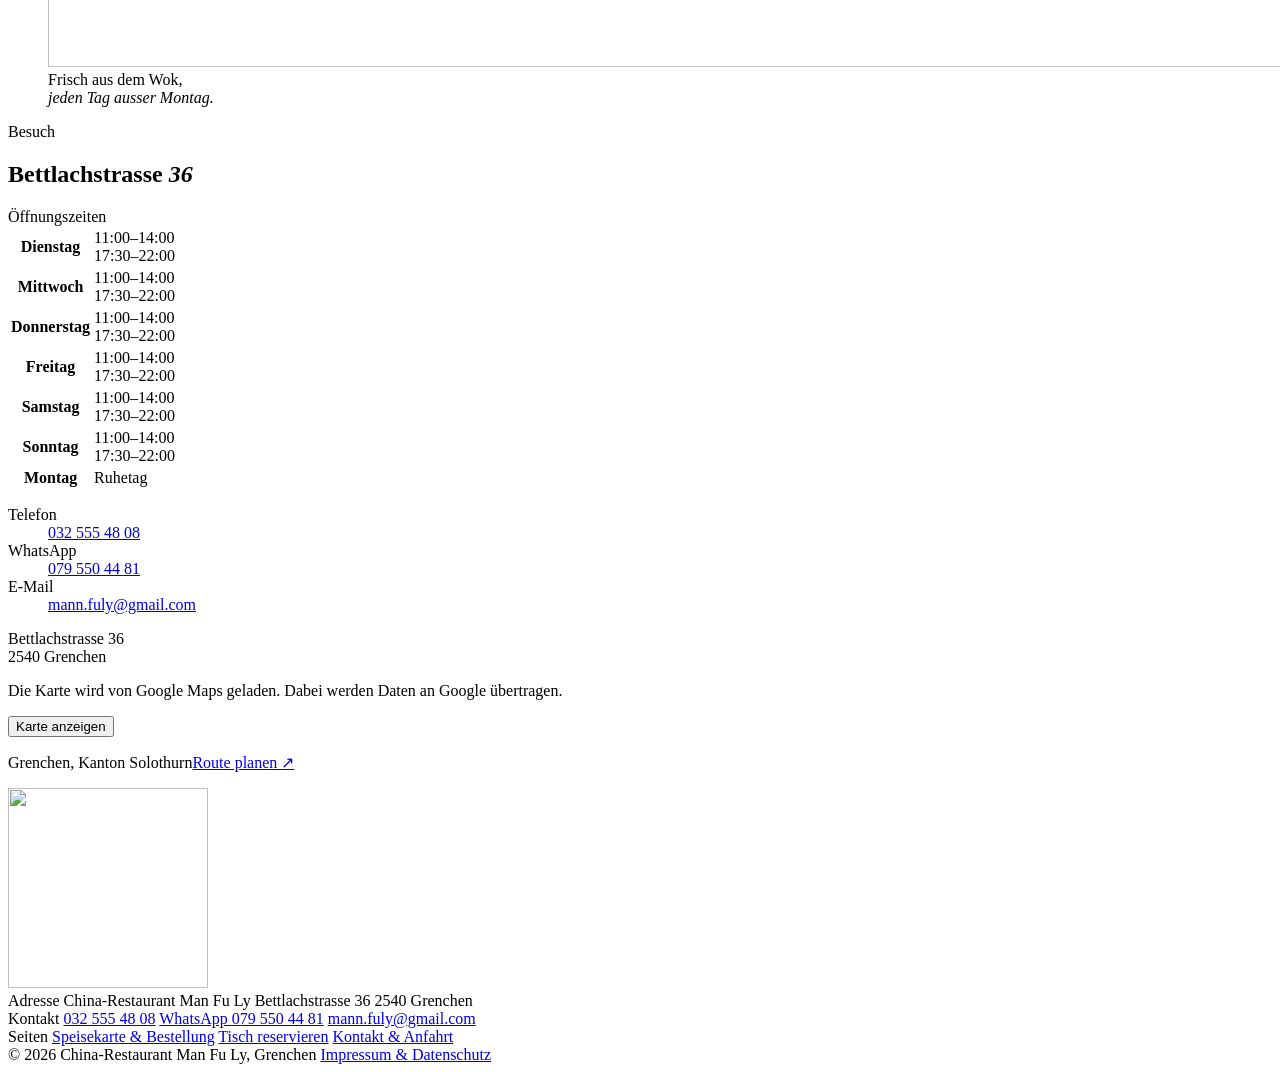
==== commit 134bc288: "Remove video, use the chef photo and show every photo only once - Home hero is the chef at the wok (" ====
--- a/site/index.html
+++ b/site/index.html
@@ -22,9 +22,8 @@
 <link rel="apple-touch-icon" href="/apple-touch-icon.png">
 <link rel="preload" href="/assets/fonts/fraunces.woff2" as="font" type="font/woff2" crossorigin>
 <link rel="preload" href="/assets/fonts/instrument-sans.woff2" as="font" type="font/woff2" crossorigin>
-<link rel="stylesheet" href="/assets/css/main.css?v=4">
-<link rel="preload" as="image" href="/assets/video/kueche-1600.jpg" media="(min-aspect-ratio: 4/5)" fetchpriority="high">
-<link rel="preload" as="image" href="/assets/video/kueche-hoch.jpg" media="(max-aspect-ratio: 4/5)" fetchpriority="high">
+<link rel="stylesheet" href="/assets/css/main.css?v=5">
+<link rel="preload" as="image" href="/assets/img/koch-834.jpg" imagesrcset="/assets/img/koch-560.jpg 560w, /assets/img/koch-834.jpg 834w" imagesizes="(min-width: 900px) 42vw, 100vw" fetchpriority="high">
 <script type="application/ld+json">{"@context": "https://schema.org", "@type": "Restaurant", "name": "China-Restaurant Man Fu Ly", "url": "https://www.manfuly.ch/", "image": "https://www.manfuly.ch/assets/img/og.jpg", "logo": "https://www.manfuly.ch/assets/brand/symbol.svg", "telephone": "+41325554808", "email": "mann.fuly@gmail.com", "servesCuisine": ["Chinesisch", "Kantonesisch"], "priceRange": "CHF 15–25", "address": {"@type": "PostalAddress", "streetAddress": "Bettlachstrasse 36", "postalCode": "2540", "addressLocality": "Grenchen", "addressRegion": "SO", "addressCountry": "CH"}, "openingHoursSpecification": [{"@type": "OpeningHoursSpecification", "dayOfWeek": ["Tuesday", "Wednesday", "Thursday", "Friday", "Saturday", "Sunday"], "opens": "11:00", "closes": "14:00"}, {"@type": "OpeningHoursSpecification", "dayOfWeek": ["Tuesday", "Wednesday", "Thursday", "Friday", "Saturday", "Sunday"], "opens": "17:30", "closes": "22:00"}], "hasMenu": "https://www.manfuly.ch/speisekarte/", "acceptsReservations": "True"}</script>
 </head>
 <body>
@@ -56,30 +55,20 @@
   </div>
 </div>
 <main id="main">
-<section class="film" aria-labelledby="hero-title">
-  <div class="film__bg" aria-hidden="true">
-    <picture>
-      <source media="(max-aspect-ratio: 4/5)" srcset="/assets/video/kueche-hoch.jpg">
-      <img class="film__poster" src="/assets/video/kueche-1600.jpg" alt="" width="1600" height="900" fetchpriority="high">
-    </picture>
-    <video class="bgvid" muted loop playsinline preload="none" data-src="/assets/video/kueche-1600.mp4" data-src-portrait="/assets/video/kueche-hoch.mp4"></video>
-    <span class="film__scrim"></span>
-  </div>
-  <div class="wrap film__inner">
-    <div class="film__text">
+<section class="hero wrap" aria-labelledby="hero-title">
+  <div class="grid hero__row">
+    <div class="hero__text">
       <span class="meta">China-Restaurant in Grenchen</span>
-      <h1 class="film__title" id="hero-title">Chinesische Küche aus Wok und <em>Bambuskorb.</em></h1>
+      <h1 class="hero__title" id="hero-title">Chinesische Küche aus Wok und <em>Bambuskorb.</em></h1>
       <p class="lead">Im Restaurant an der Bettlachstrasse 36 oder zum Mitnehmen. Online bestellen und frisch zubereitet abholen.</p>
       <div class="hero__actions">
         <a class="btn" href="/speisekarte/">Online bestellen</a>
         <a class="link" href="/reservierung/">Tisch reservieren <span class="arrow" aria-hidden="true">→</span></a>
       </div>
     </div>
-    <div class="film__foot meta">
-      <span class="status" data-status>Öffnungszeiten</span>
-      <span>Bettlachstrasse 36, Grenchen</span>
-      <button type="button" class="vid-toggle" data-video-toggle aria-pressed="false"><span class="vid-toggle__ico" aria-hidden="true"></span><span class="vid-toggle__txt">Video anhalten</span></button>
-    </div>
+    <figure class="hero__media hero__media--portrait">
+      <img src="/assets/img/koch-834.jpg" srcset="/assets/img/koch-560.jpg 560w, /assets/img/koch-834.jpg 834w" sizes="(min-width: 900px) 42vw, 100vw" alt="Unser Koch schwenkt Gemüse im Wok in der Küche" width="834" height="947" fetchpriority="high">
+    </figure>
   </div>
 </section>
 
@@ -98,12 +87,6 @@
   <span class="index__name">Ente mit versch. Gemüse</span>
   <span class="index__cat">Entenfleisch</span>
   <span class="index__price num">CHF 20.50</span>
-</a></li><li class="index__row"><a href="/speisekarte/#g-7" data-img="/assets/img/menu/siu-mai.jpg">
-  <img class="index__thumb" src="/assets/img/menu/siu-mai.jpg" alt="" width="550" height="440" loading="lazy">
-  <span class="index__nr num">Nr. 7</span>
-  <span class="index__name">Gedämpfte Siu Mai</span>
-  <span class="index__cat">Vorspeisen</span>
-  <span class="index__price num">CHF 7.50</span>
 </a></li><li class="index__row"><a href="/speisekarte/#g-52" data-img="/assets/img/menu/rind-szechuan.jpg">
   <img class="index__thumb" src="/assets/img/menu/rind-szechuan.jpg" alt="" width="550" height="440" loading="lazy">
   <span class="index__nr num">Nr. 52</span>
@@ -122,12 +105,18 @@
   <span class="index__name">Gebratene Reis-Nudeln mit Ei und Poulet</span>
   <span class="index__cat">Reis-Nudeln</span>
   <span class="index__price num">CHF 16.50</span>
-</a></li><li class="index__row"><a href="/speisekarte/#g-8" data-img="/assets/img/menu/jiao-zi.jpg">
-  <img class="index__thumb" src="/assets/img/menu/jiao-zi.jpg" alt="" width="550" height="440" loading="lazy">
-  <span class="index__nr num">Nr. 8</span>
-  <span class="index__name">Gedämpfte Jiao Zi</span>
+</a></li><li class="index__row"><a href="/speisekarte/#g-23" data-img="/assets/img/menu/reis-poulet.jpg">
+  <img class="index__thumb" src="/assets/img/menu/reis-poulet.jpg" alt="" width="550" height="440" loading="lazy">
+  <span class="index__nr num">Nr. 23</span>
+  <span class="index__name">Gebratener Reis mit Ei und Poulet</span>
+  <span class="index__cat">Reis-Gerichte</span>
+  <span class="index__price num">CHF 15.50</span>
+</a></li><li class="index__row"><a href="/speisekarte/#g-9" data-img="/assets/img/menu/gebratene-ravioli.jpg">
+  <img class="index__thumb" src="/assets/img/menu/gebratene-ravioli.jpg" alt="" width="550" height="440" loading="lazy">
+  <span class="index__nr num">Nr. 9</span>
+  <span class="index__name">Gebratene Ravioli</span>
   <span class="index__cat">Vorspeisen</span>
-  <span class="index__price num">CHF 7.50</span>
+  <span class="index__price num">CHF 6.00</span>
 </a></li>
   </ul>
   <div class="index-more">
@@ -159,10 +148,7 @@
   </div>
 </section>
 
-<section class="dark dark--film" aria-labelledby="bestellen">
-  <div class="dark__bg" aria-hidden="true">
-    <video class="bgvid" muted loop playsinline preload="none" poster="/assets/video/kueche-unscharf.jpg" data-src="/assets/video/kueche-unscharf.mp4"></video>
-  </div>
+<section class="dark" aria-labelledby="bestellen">
   <div class="wrap">
     <span class="meta">Bestellen zum Abholen</span>
     <h2 class="h2" id="bestellen" style="margin-top:14px">Bestellt in drei <em>Schritten.</em></h2>
@@ -240,6 +226,6 @@
     </div>
   </div>
 </footer>
-<script src="/assets/js/main.js?v=4"></script>
+<script src="/assets/js/main.js?v=5"></script>
 </body>
 </html>
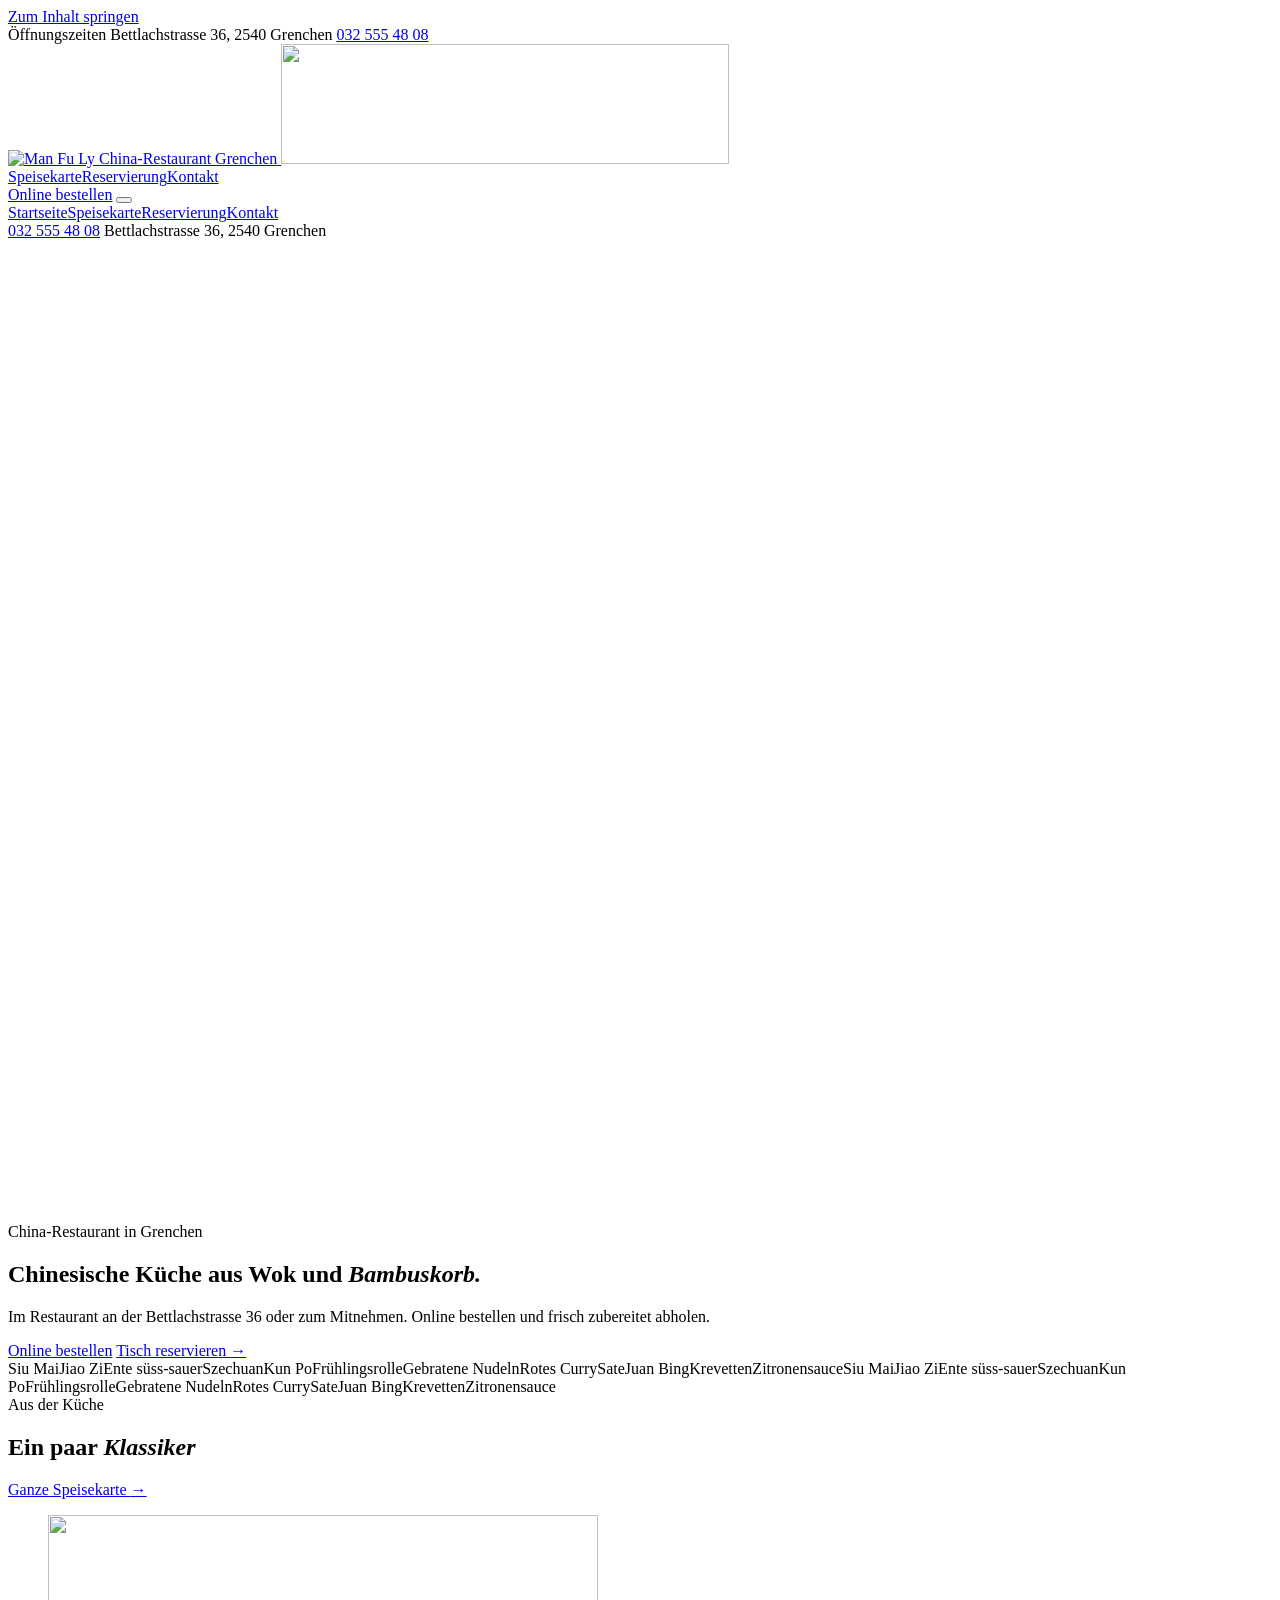
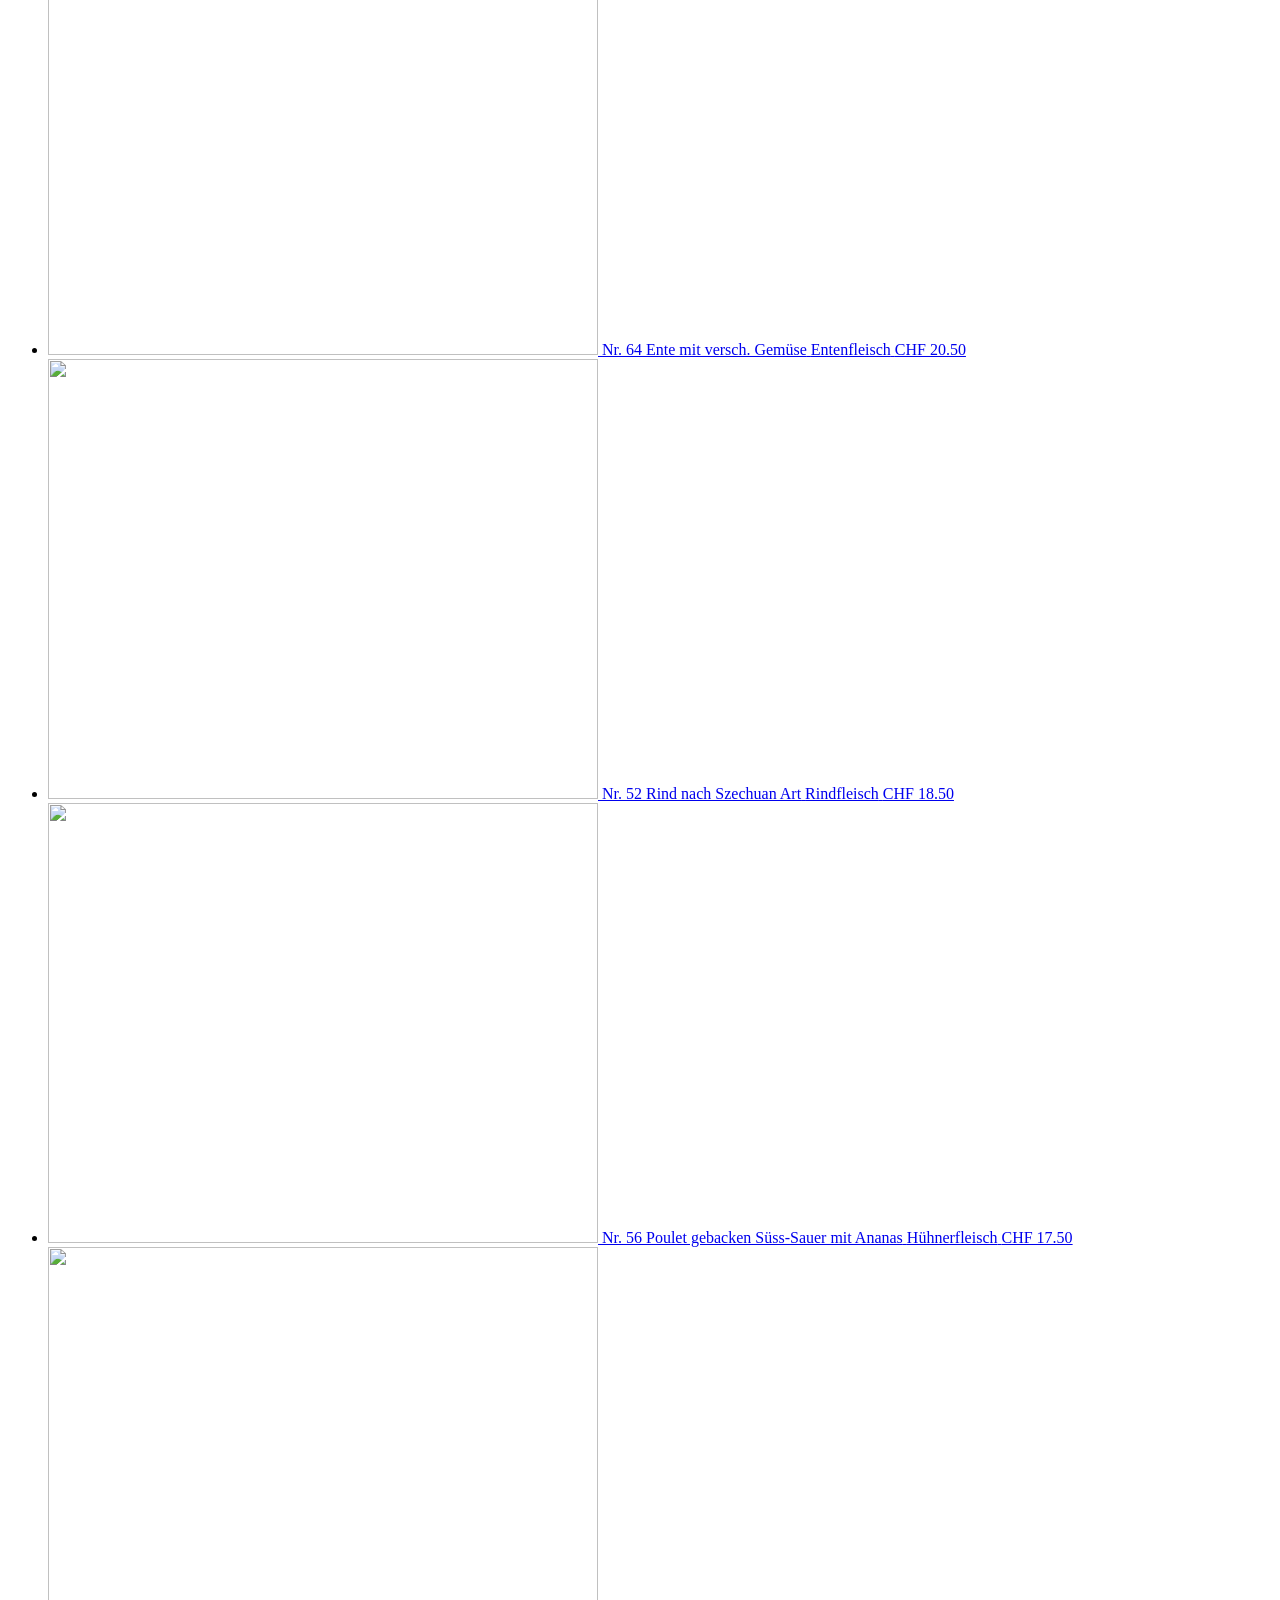
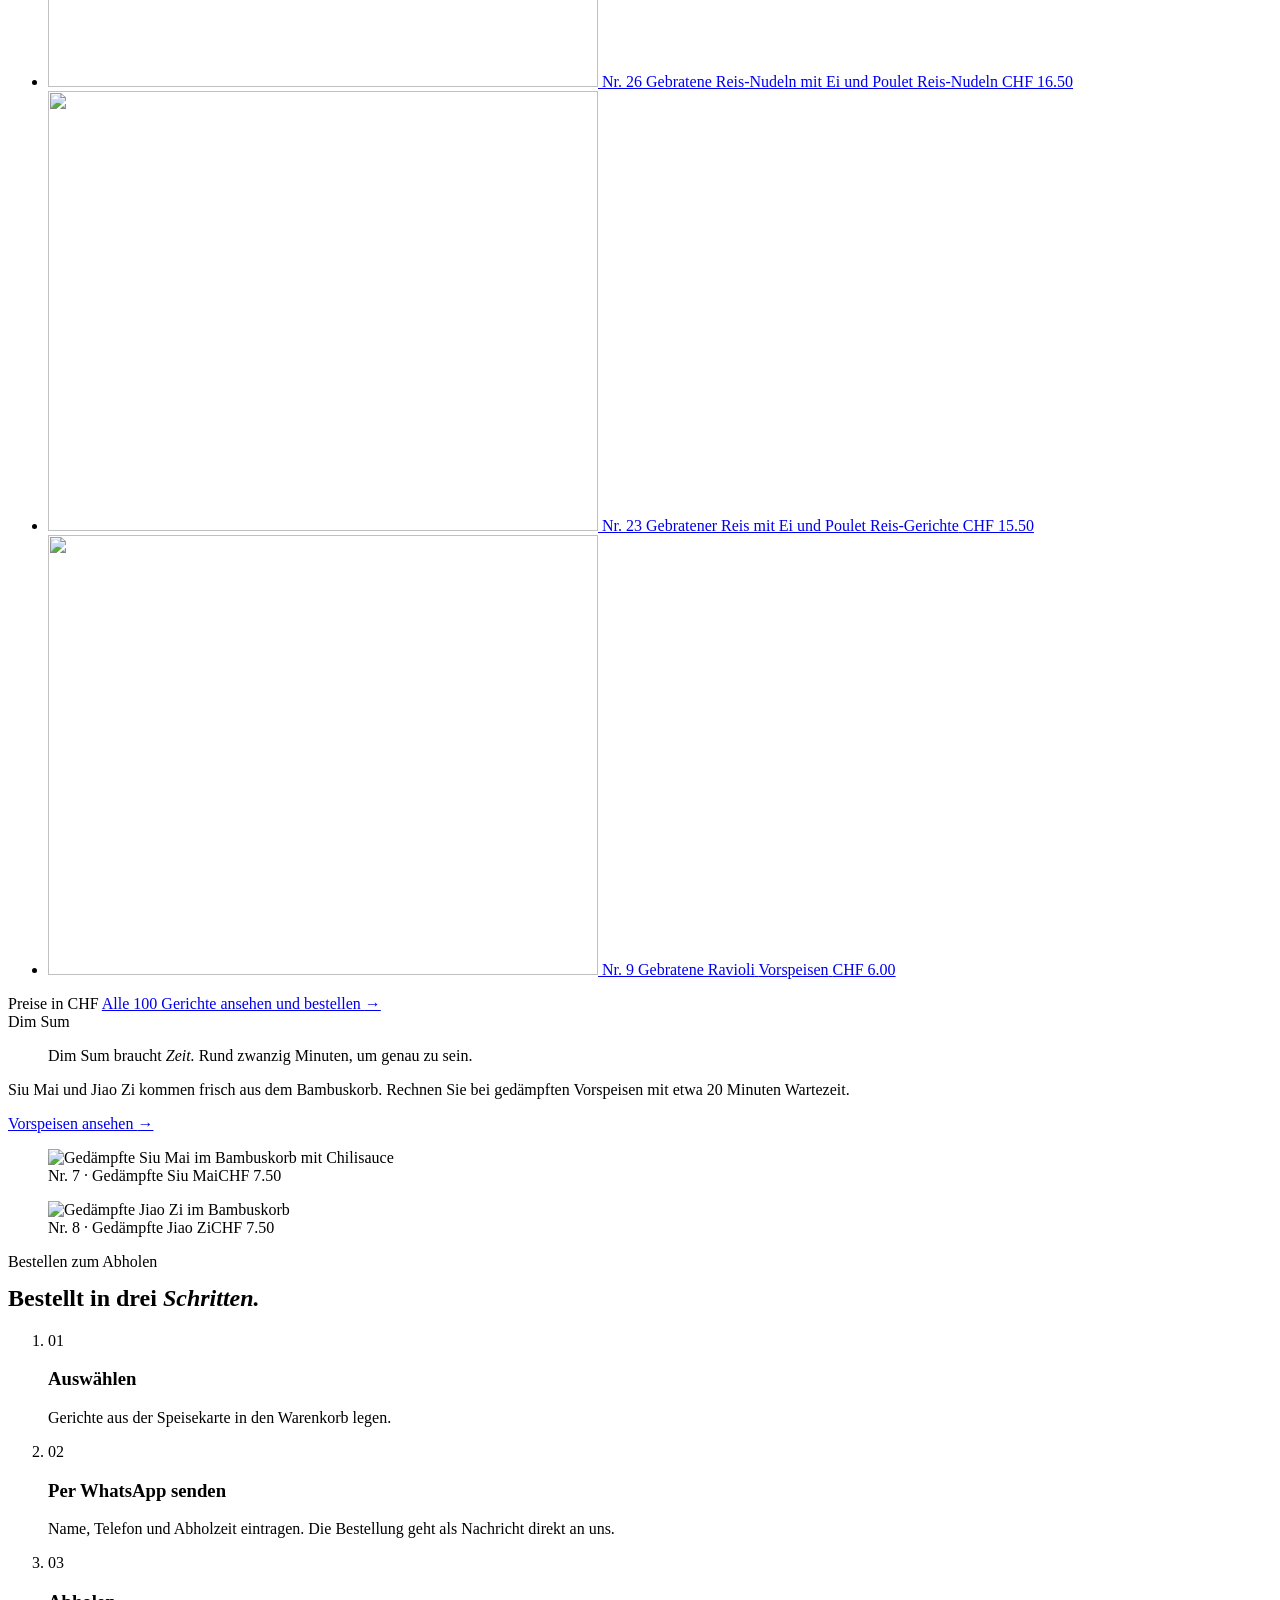
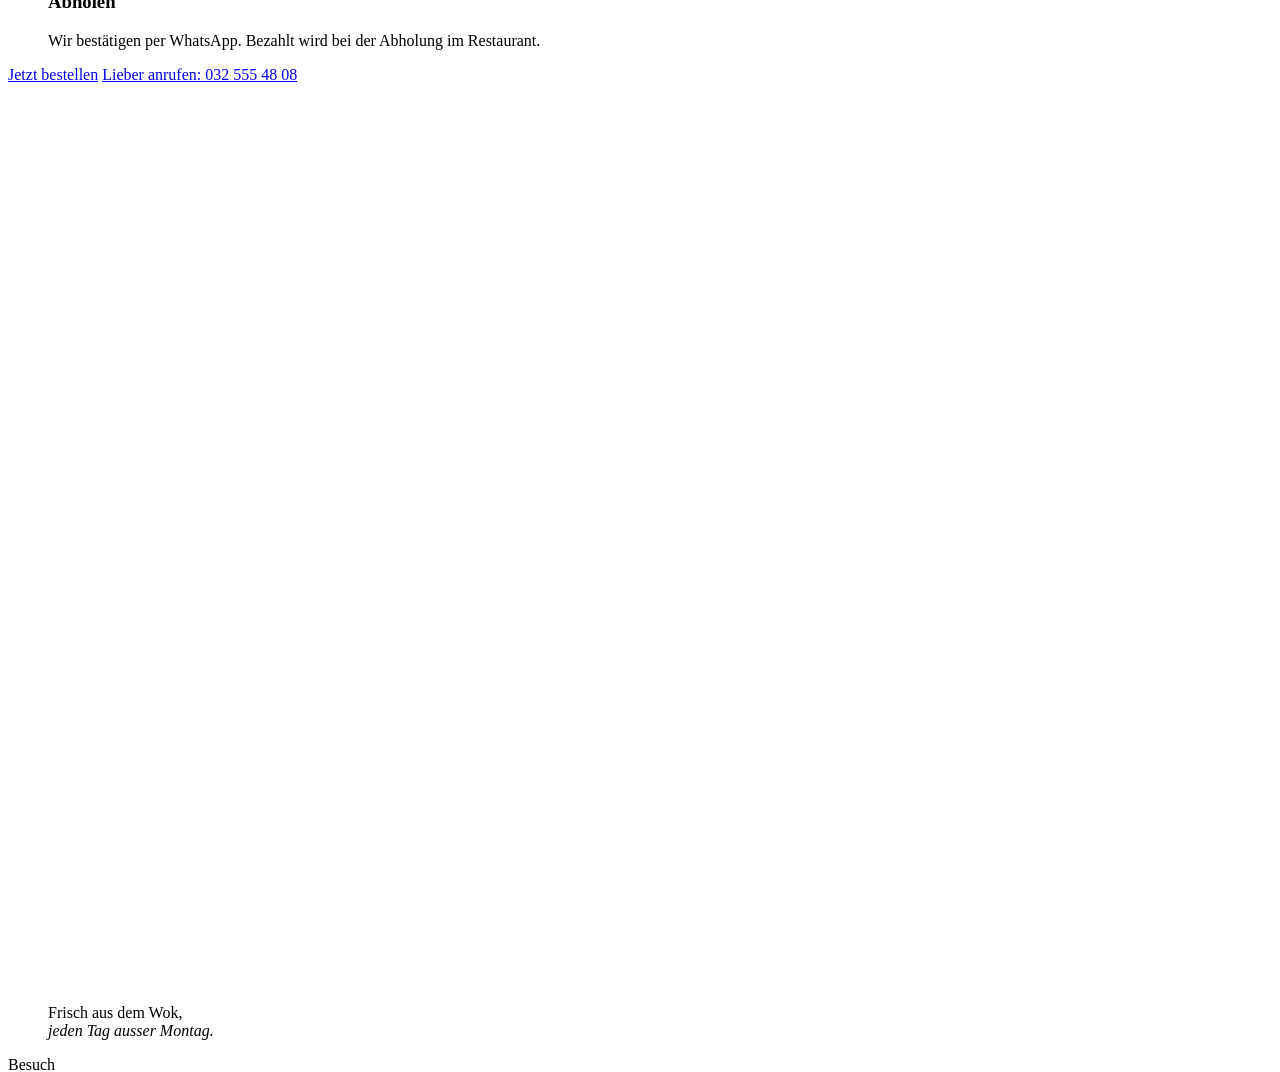
==== commit 9be68e17: "Embed hero and dim sum photos edge to edge instead of boxed - Chef photo fills the right half of the" ====
--- a/site/index.html
+++ b/site/index.html
@@ -22,7 +22,7 @@
 <link rel="apple-touch-icon" href="/apple-touch-icon.png">
 <link rel="preload" href="/assets/fonts/fraunces.woff2" as="font" type="font/woff2" crossorigin>
 <link rel="preload" href="/assets/fonts/instrument-sans.woff2" as="font" type="font/woff2" crossorigin>
-<link rel="stylesheet" href="/assets/css/main.css?v=5">
+<link rel="stylesheet" href="/assets/css/main.css?v=6">
 <link rel="preload" as="image" href="/assets/img/koch-834.jpg" imagesrcset="/assets/img/koch-560.jpg 560w, /assets/img/koch-834.jpg 834w" imagesizes="(min-width: 900px) 42vw, 100vw" fetchpriority="high">
 <script type="application/ld+json">{"@context": "https://schema.org", "@type": "Restaurant", "name": "China-Restaurant Man Fu Ly", "url": "https://www.manfuly.ch/", "image": "https://www.manfuly.ch/assets/img/og.jpg", "logo": "https://www.manfuly.ch/assets/brand/symbol.svg", "telephone": "+41325554808", "email": "mann.fuly@gmail.com", "servesCuisine": ["Chinesisch", "Kantonesisch"], "priceRange": "CHF 15–25", "address": {"@type": "PostalAddress", "streetAddress": "Bettlachstrasse 36", "postalCode": "2540", "addressLocality": "Grenchen", "addressRegion": "SO", "addressCountry": "CH"}, "openingHoursSpecification": [{"@type": "OpeningHoursSpecification", "dayOfWeek": ["Tuesday", "Wednesday", "Thursday", "Friday", "Saturday", "Sunday"], "opens": "11:00", "closes": "14:00"}, {"@type": "OpeningHoursSpecification", "dayOfWeek": ["Tuesday", "Wednesday", "Thursday", "Friday", "Saturday", "Sunday"], "opens": "17:30", "closes": "22:00"}], "hasMenu": "https://www.manfuly.ch/speisekarte/", "acceptsReservations": "True"}</script>
 </head>
@@ -55,9 +55,12 @@
   </div>
 </div>
 <main id="main">
-<section class="hero wrap" aria-labelledby="hero-title">
-  <div class="grid hero__row">
-    <div class="hero__text">
+<section class="hero-embed" aria-labelledby="hero-title">
+  <figure class="hero-embed__photo">
+    <img src="/assets/img/koch-834.jpg" srcset="/assets/img/koch-560.jpg 560w, /assets/img/koch-834.jpg 834w" sizes="(min-width: 900px) 52vw, 100vw" alt="Unser Koch schwenkt Gemüse im Wok in der Küche" width="834" height="947" fetchpriority="high">
+  </figure>
+  <div class="wrap hero-embed__inner">
+    <div class="hero-embed__text">
       <span class="meta">China-Restaurant in Grenchen</span>
       <h1 class="hero__title" id="hero-title">Chinesische Küche aus Wok und <em>Bambuskorb.</em></h1>
       <p class="lead">Im Restaurant an der Bettlachstrasse 36 oder zum Mitnehmen. Online bestellen und frisch zubereitet abholen.</p>
@@ -66,9 +69,6 @@
         <a class="link" href="/reservierung/">Tisch reservieren <span class="arrow" aria-hidden="true">→</span></a>
       </div>
     </div>
-    <figure class="hero__media hero__media--portrait">
-      <img src="/assets/img/koch-834.jpg" srcset="/assets/img/koch-560.jpg 560w, /assets/img/koch-834.jpg 834w" sizes="(min-width: 900px) 42vw, 100vw" alt="Unser Koch schwenkt Gemüse im Wok in der Küche" width="834" height="947" fetchpriority="high">
-    </figure>
   </div>
 </section>
 
@@ -125,26 +125,26 @@
   </div>
 </section>
 
-<section class="section wrap" aria-labelledby="dimsum">
-  <div class="grid split">
-    <div class="split__quote reveal">
+<section class="dimsum" aria-labelledby="dimsum">
+  <div class="wrap dimsum__inner">
+    <div class="dimsum__text reveal">
       <span class="meta" id="dimsum">Dim Sum</span>
-      <blockquote><p style="margin:14px 0 0">Dim Sum braucht <em>Zeit.</em> Rund zwanzig Minuten, um genau zu sein.</p></blockquote>
+      <blockquote><p>Dim Sum braucht <em>Zeit.</em> Rund zwanzig Minuten, um genau zu sein.</p></blockquote>
       <p class="lead">Siu Mai und Jiao Zi kommen frisch aus dem Bambuskorb. Rechnen Sie bei gedämpften Vorspeisen mit etwa 20 Minuten Wartezeit.</p>
       <p><a class="link" href="/speisekarte/#k-vorspeisen">Vorspeisen ansehen <span class="arrow" aria-hidden="true">→</span></a></p>
     </div>
-    <div class="split__media">
-      <figure class="reveal steamy">
-        <img src="/assets/img/menu/siu-mai.jpg" alt="Gedämpfte Siu Mai im Bambuskorb mit Chilisauce" width="550" height="440" loading="lazy">
-        <span class="steam" aria-hidden="true"><i></i><i></i><i></i><i></i></span>
-        <figcaption class="caption"><span>Nr. 7 · Gedämpfte Siu Mai</span><span class="num">CHF 7.50</span></figcaption>
-      </figure>
-      <figure class="reveal steamy">
-        <img src="/assets/img/menu/jiao-zi.jpg" alt="Gedämpfte Jiao Zi im Bambuskorb" width="550" height="440" loading="lazy">
-        <span class="steam steam--late" aria-hidden="true"><i></i><i></i><i></i></span>
-        <figcaption class="caption"><span>Nr. 8 · Gedämpfte Jiao Zi</span><span class="num">CHF 7.50</span></figcaption>
-      </figure>
-    </div>
+  </div>
+  <div class="dimsum__media">
+    <figure class="steamy">
+      <img src="/assets/img/menu/siu-mai.jpg" alt="Gedämpfte Siu Mai im Bambuskorb mit Chilisauce" width="550" height="440" loading="lazy">
+      <span class="steam" aria-hidden="true"><i></i><i></i><i></i><i></i></span>
+      <figcaption><span>Nr. 7 · Gedämpfte Siu Mai</span><span class="num">CHF 7.50</span></figcaption>
+    </figure>
+    <figure class="steamy">
+      <img src="/assets/img/menu/jiao-zi.jpg" alt="Gedämpfte Jiao Zi im Bambuskorb" width="550" height="440" loading="lazy">
+      <span class="steam steam--late" aria-hidden="true"><i></i><i></i><i></i></span>
+      <figcaption><span>Nr. 8 · Gedämpfte Jiao Zi</span><span class="num">CHF 7.50</span></figcaption>
+    </figure>
   </div>
 </section>
 
@@ -226,6 +226,6 @@
     </div>
   </div>
 </footer>
-<script src="/assets/js/main.js?v=5"></script>
+<script src="/assets/js/main.js?v=6"></script>
 </body>
 </html>
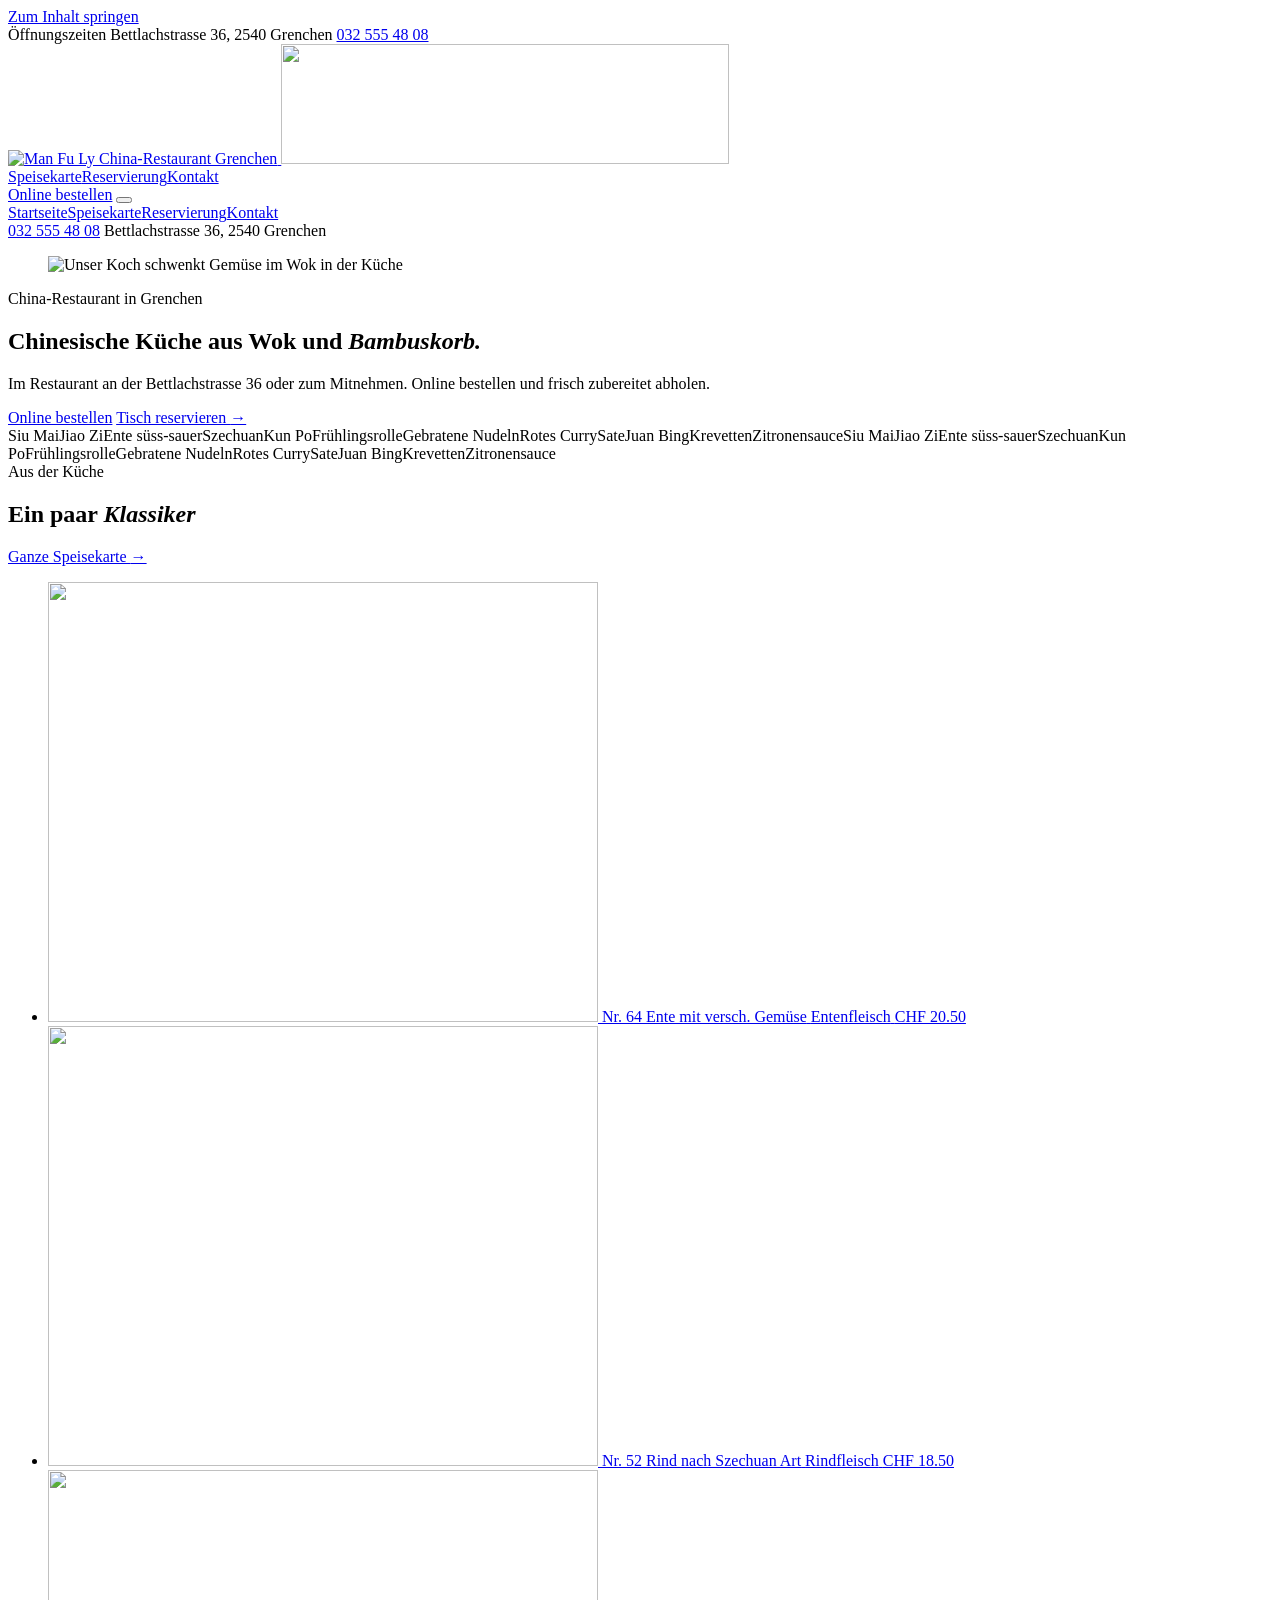
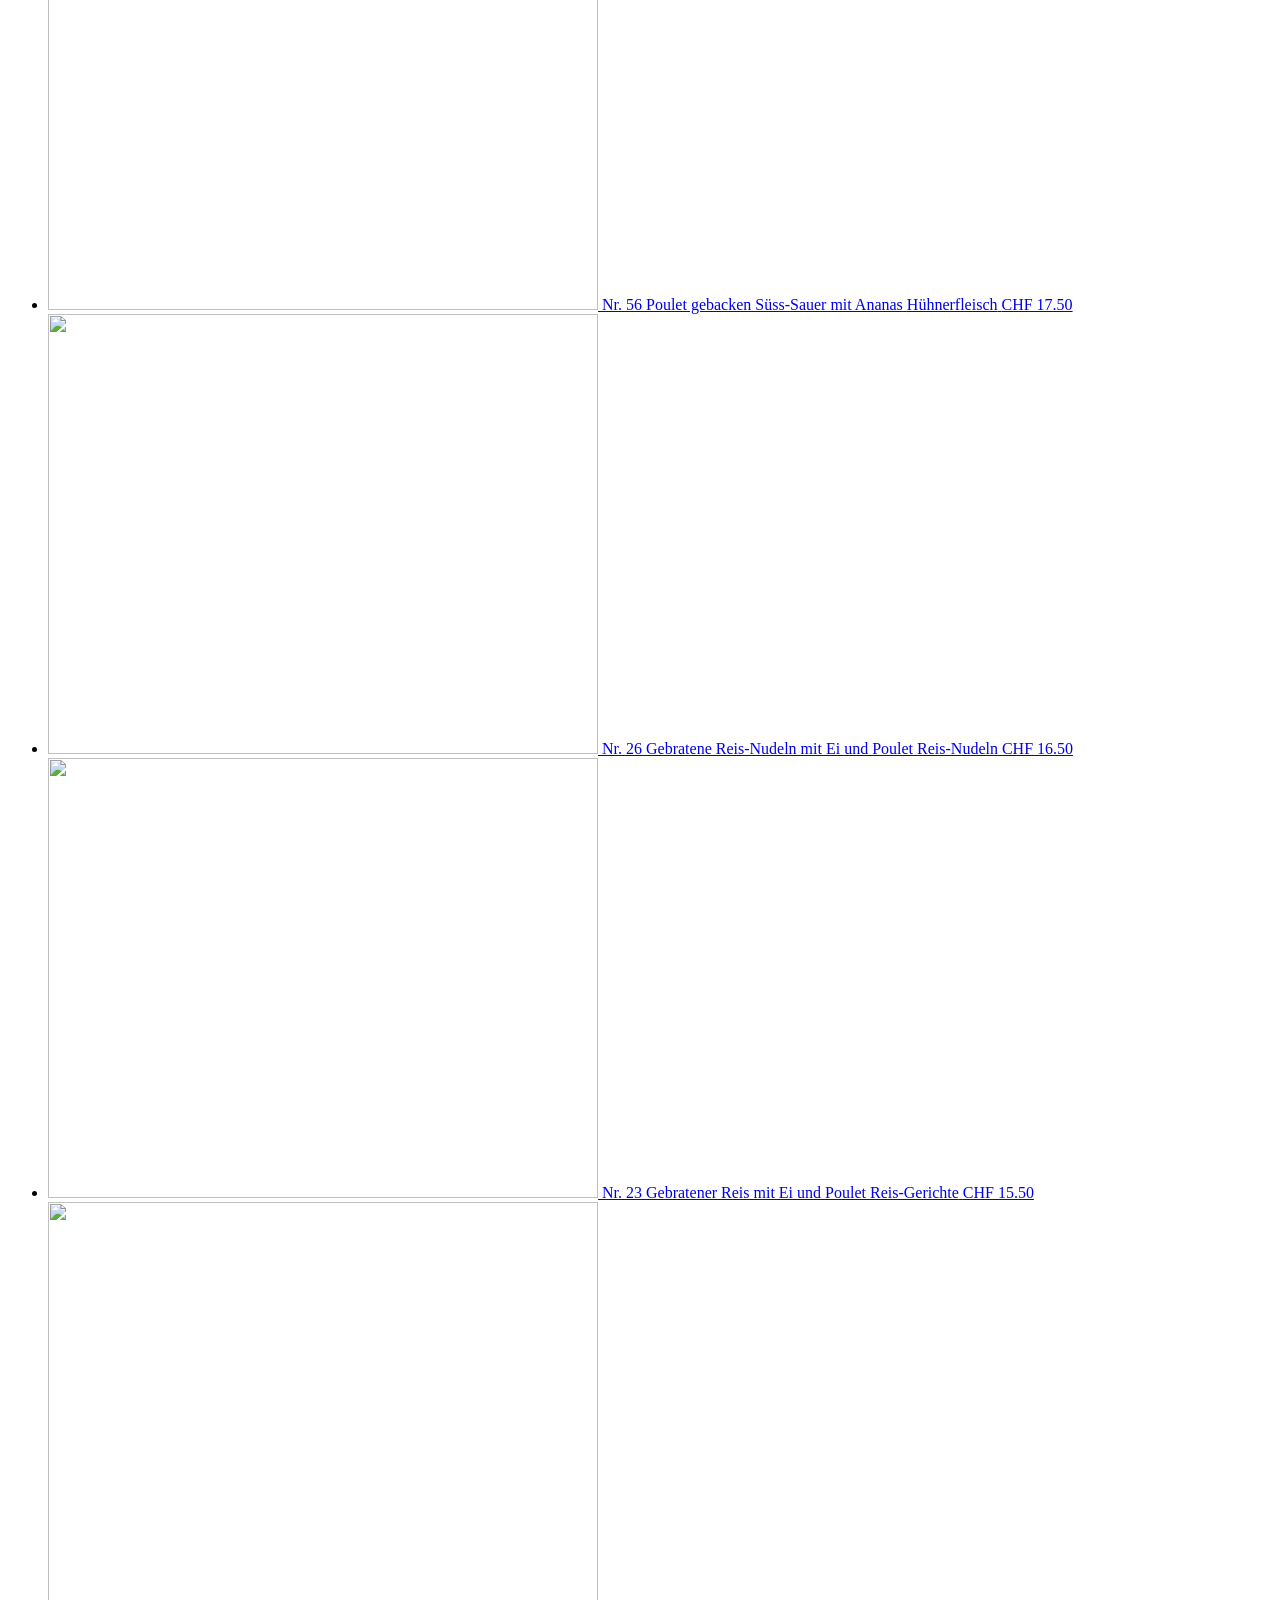
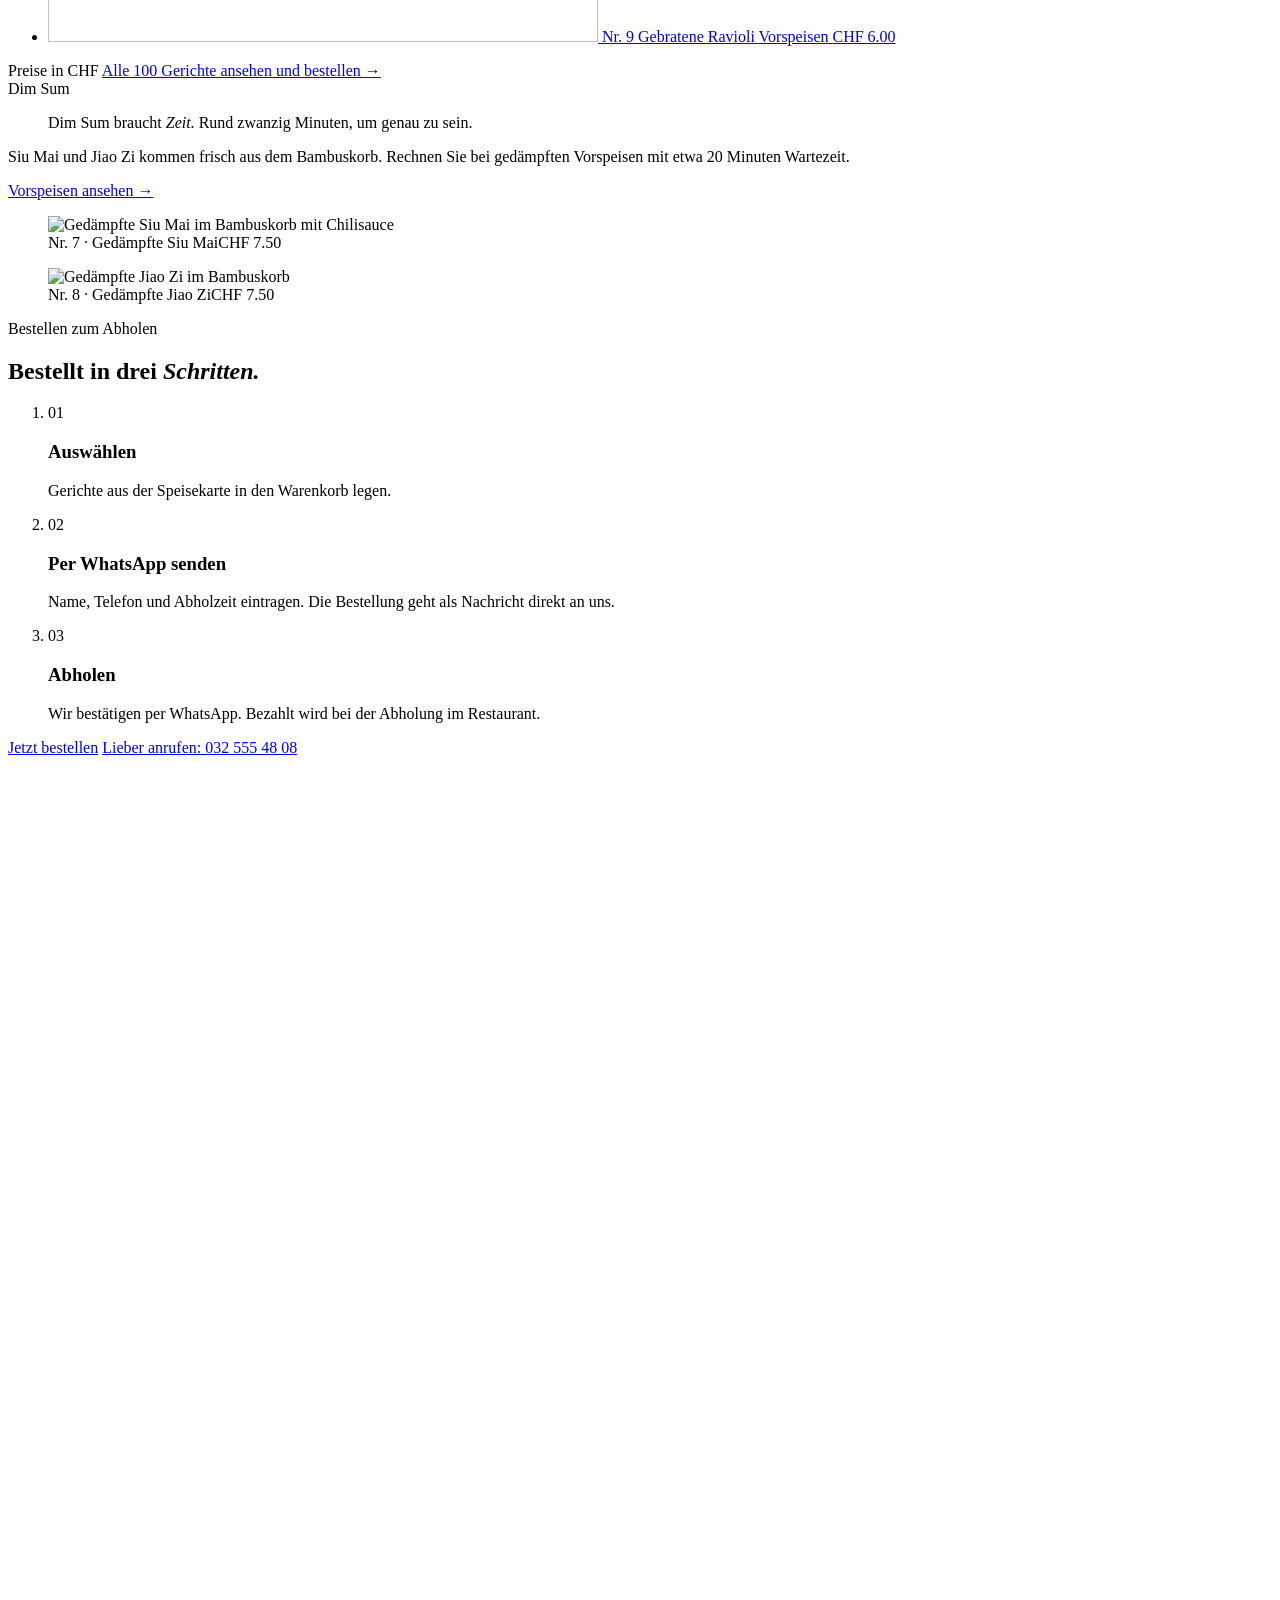
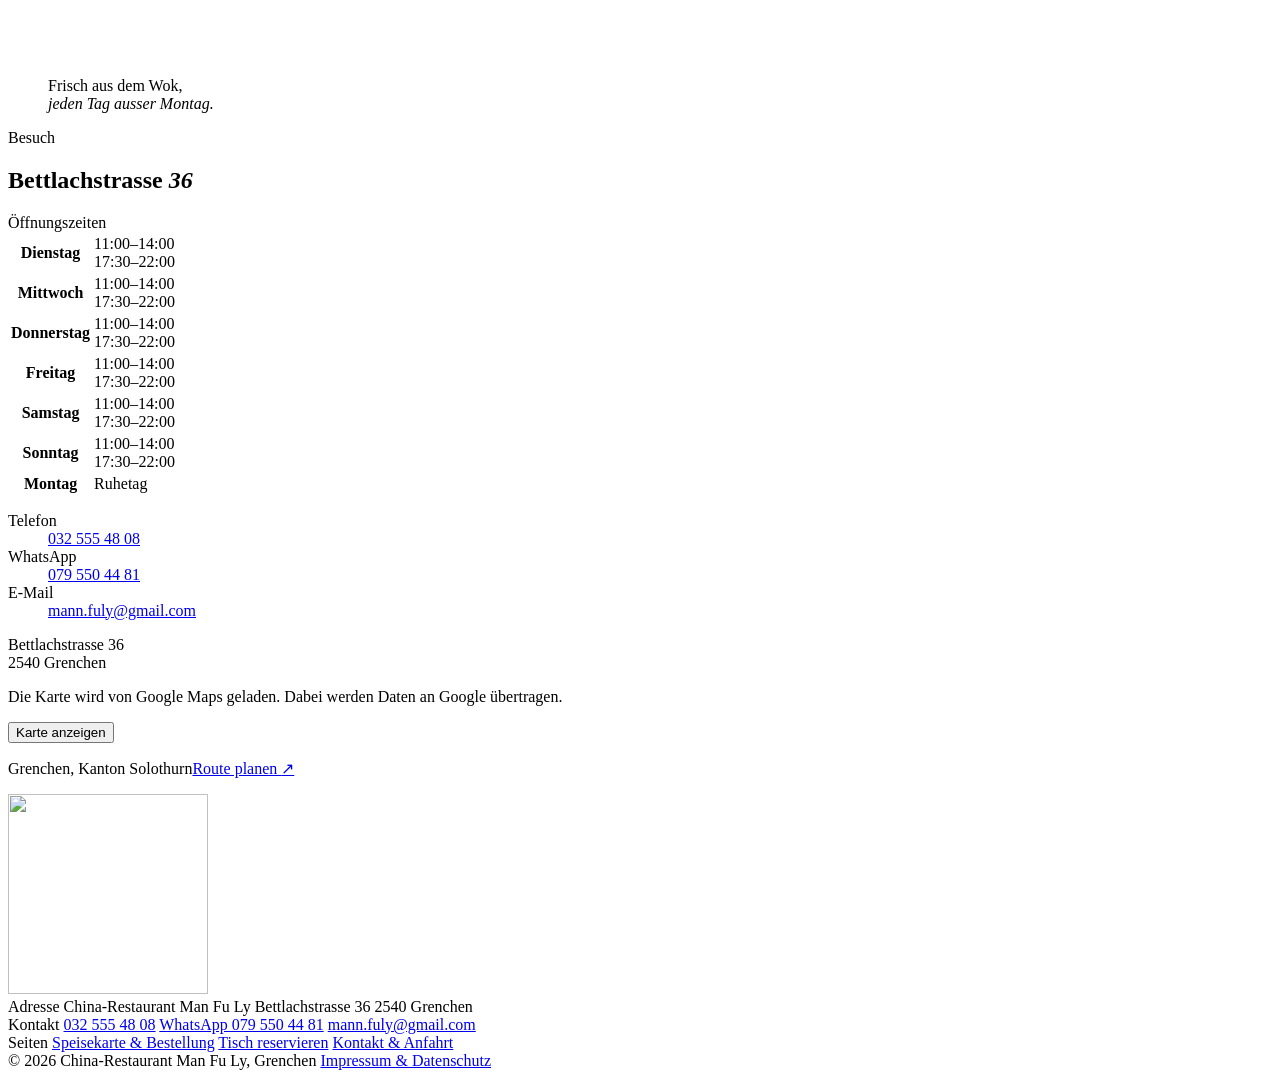
==== commit 8d4f49a8: "Harden the site: CSP, referrer policy, pinned actions, weekly check - Content-Security-Policy meta o" ====
--- a/site/index.html
+++ b/site/index.html
@@ -6,6 +6,8 @@
 <title>Man Fu Ly · China-Restaurant in Grenchen</title>
 <meta name="description" content="Chinesische Küche aus Wok und Bambuskorb an der Bettlachstrasse 36 in Grenchen. Speisekarte mit 100 Gerichten, online bestellen per WhatsApp und Tisch reservieren.">
 <link rel="canonical" href="https://www.manfuly.ch/">
+<meta http-equiv="Content-Security-Policy" content="default-src 'self'; script-src 'self'; style-src 'self'; img-src 'self' data:; font-src 'self'; connect-src 'self'; frame-src https://maps.google.com https://www.google.com; object-src 'none'; base-uri 'self'; form-action 'self'; upgrade-insecure-requests">
+<meta name="referrer" content="strict-origin-when-cross-origin">
 <meta name="theme-color" content="#f5efe4">
 <meta property="og:type" content="website">
 <meta property="og:site_name" content="Man Fu Ly">
@@ -22,7 +24,7 @@
 <link rel="apple-touch-icon" href="/apple-touch-icon.png">
 <link rel="preload" href="/assets/fonts/fraunces.woff2" as="font" type="font/woff2" crossorigin>
 <link rel="preload" href="/assets/fonts/instrument-sans.woff2" as="font" type="font/woff2" crossorigin>
-<link rel="stylesheet" href="/assets/css/main.css?v=6">
+<link rel="stylesheet" href="/assets/css/main.css?v=7">
 <link rel="preload" as="image" href="/assets/img/koch-834.jpg" imagesrcset="/assets/img/koch-560.jpg 560w, /assets/img/koch-834.jpg 834w" imagesizes="(min-width: 900px) 42vw, 100vw" fetchpriority="high">
 <script type="application/ld+json">{"@context": "https://schema.org", "@type": "Restaurant", "name": "China-Restaurant Man Fu Ly", "url": "https://www.manfuly.ch/", "image": "https://www.manfuly.ch/assets/img/og.jpg", "logo": "https://www.manfuly.ch/assets/brand/symbol.svg", "telephone": "+41325554808", "email": "mann.fuly@gmail.com", "servesCuisine": ["Chinesisch", "Kantonesisch"], "priceRange": "CHF 15–25", "address": {"@type": "PostalAddress", "streetAddress": "Bettlachstrasse 36", "postalCode": "2540", "addressLocality": "Grenchen", "addressRegion": "SO", "addressCountry": "CH"}, "openingHoursSpecification": [{"@type": "OpeningHoursSpecification", "dayOfWeek": ["Tuesday", "Wednesday", "Thursday", "Friday", "Saturday", "Sunday"], "opens": "11:00", "closes": "14:00"}, {"@type": "OpeningHoursSpecification", "dayOfWeek": ["Tuesday", "Wednesday", "Thursday", "Friday", "Saturday", "Sunday"], "opens": "17:30", "closes": "22:00"}], "hasMenu": "https://www.manfuly.ch/speisekarte/", "acceptsReservations": "True"}</script>
 </head>
@@ -151,7 +153,7 @@
 <section class="dark" aria-labelledby="bestellen">
   <div class="wrap">
     <span class="meta">Bestellen zum Abholen</span>
-    <h2 class="h2" id="bestellen" style="margin-top:14px">Bestellt in drei <em>Schritten.</em></h2>
+    <h2 class="h2 h2--after-meta" id="bestellen">Bestellt in drei <em>Schritten.</em></h2>
     <ol class="steps">
       <li class="reveal"><span class="steps__nr num">01</span><h3>Auswählen</h3><p>Gerichte aus der Speisekarte in den Warenkorb legen.</p></li>
       <li class="reveal"><span class="steps__nr num">02</span><h3>Per WhatsApp senden</h3><p>Name, Telefon und Abholzeit eintragen. Die Bestellung geht als Nachricht direkt an uns.</p></li>
@@ -226,6 +228,6 @@
     </div>
   </div>
 </footer>
-<script src="/assets/js/main.js?v=6"></script>
+<script src="/assets/js/main.js?v=7"></script>
 </body>
 </html>
